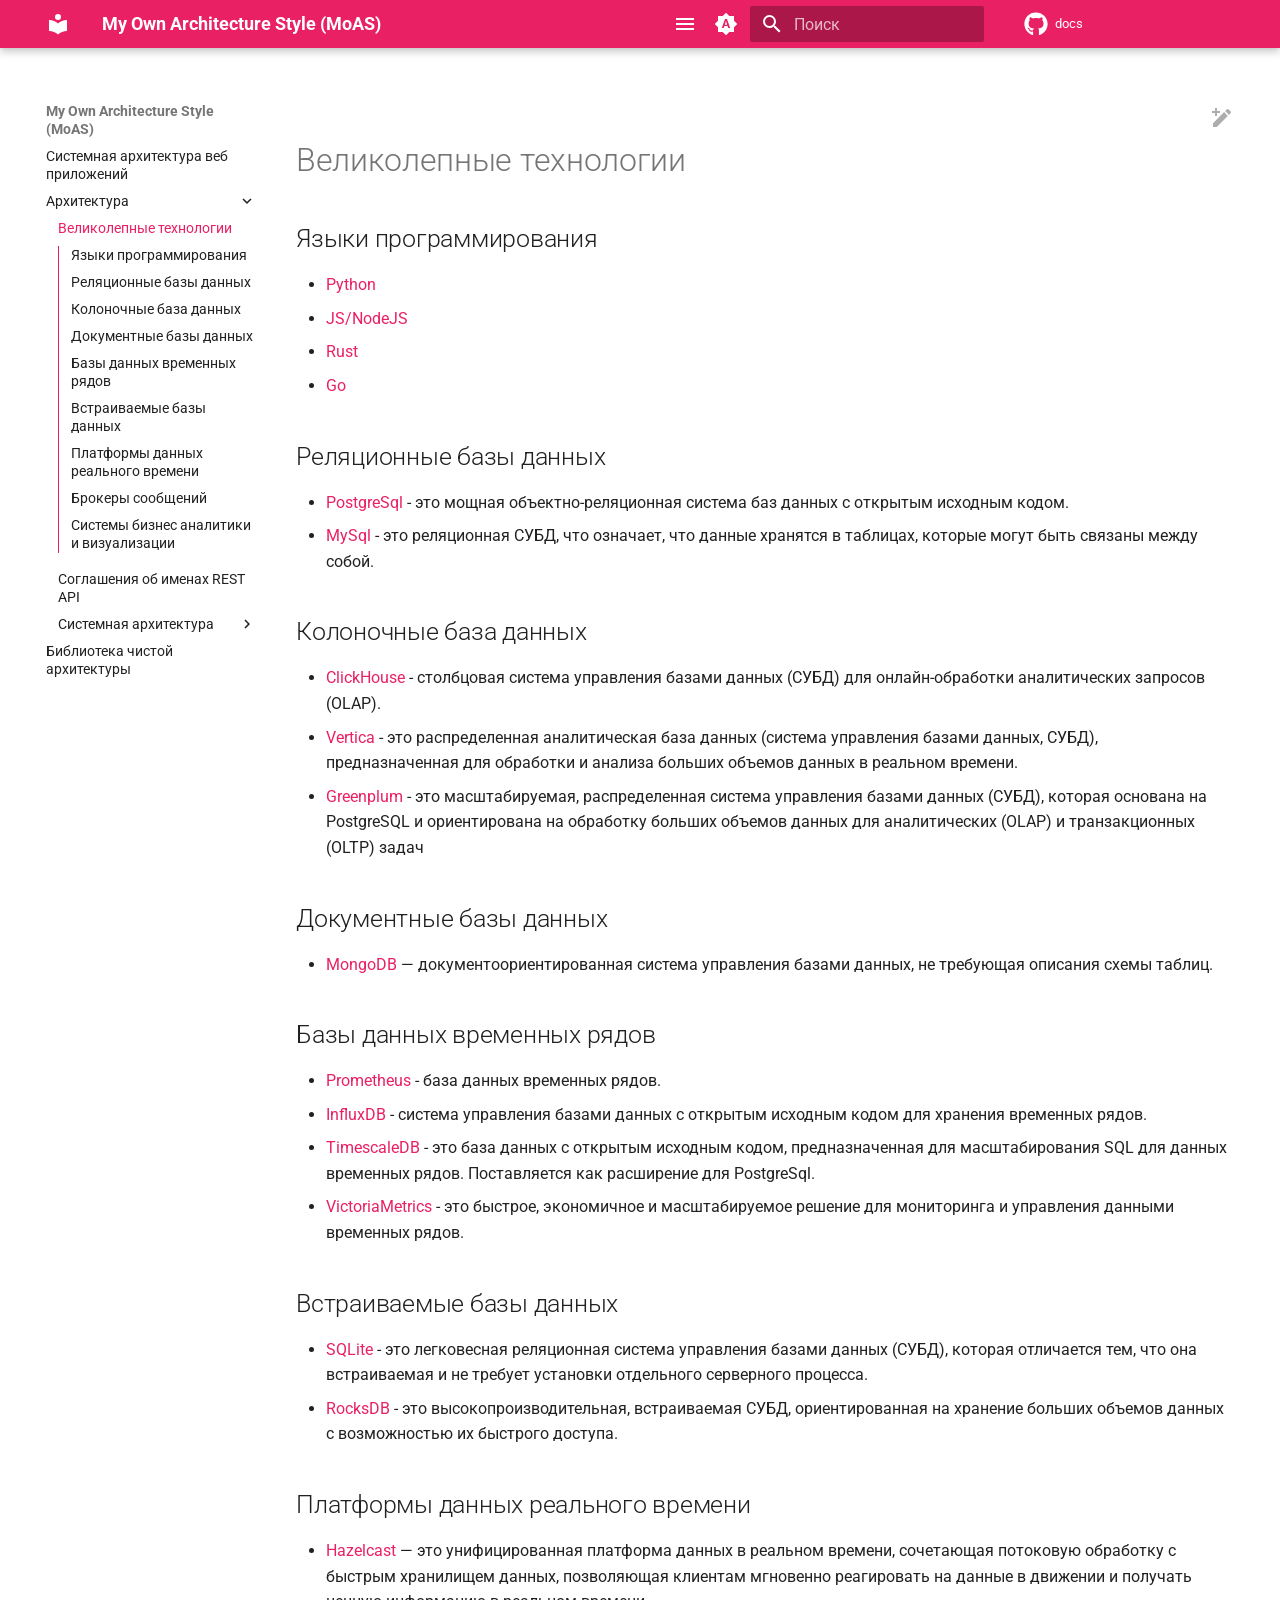
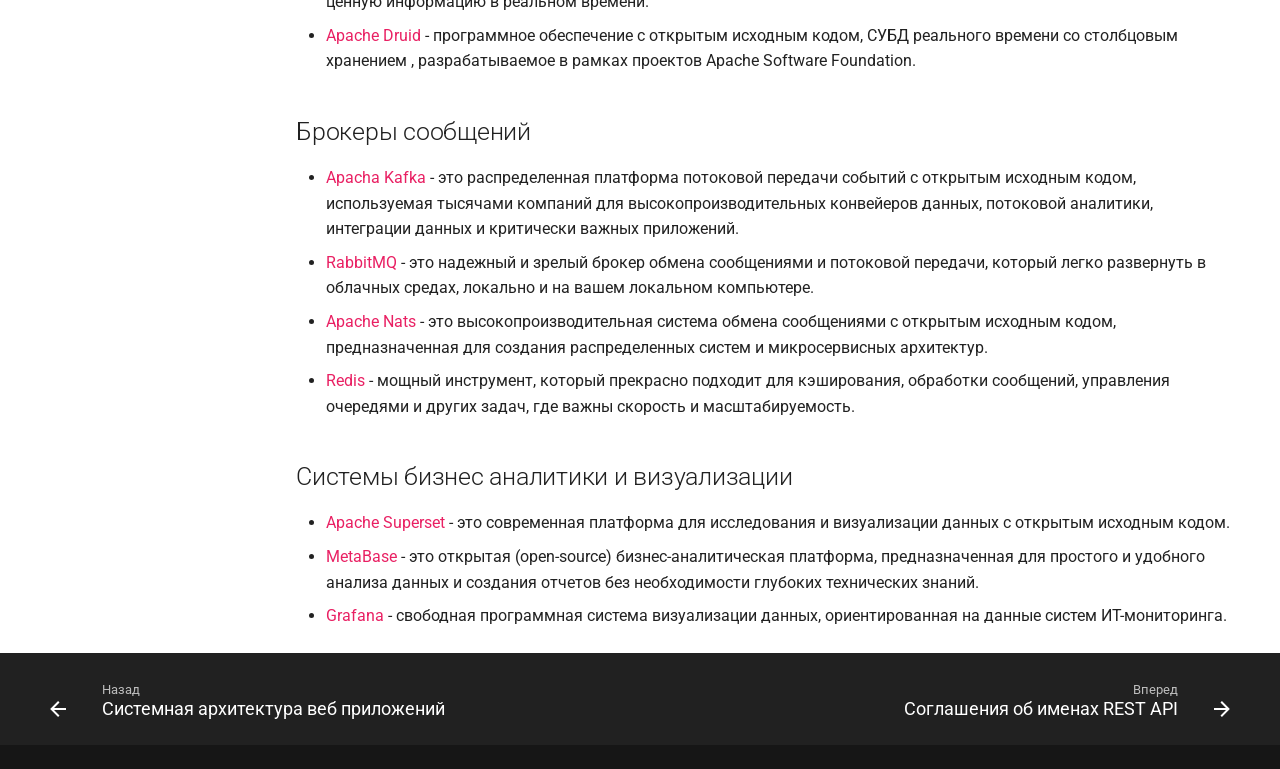
==== Архитектура/Великолепные технологии/index.html @ 151819f8 "Deployed 06bb8ae with MkDocs version: 1.6.1" ====
<!doctype html>
<html lang="ru" class="no-js">
  <head>
    
      <meta charset="utf-8">
      <meta name="viewport" content="width=device-width,initial-scale=1">
      
      
      
        <link rel="canonical" href="https://luferov.github.io/architecture/%D0%90%D1%80%D1%85%D0%B8%D1%82%D0%B5%D0%BA%D1%82%D1%83%D1%80%D0%B0/%D0%92%D0%B5%D0%BB%D0%B8%D0%BA%D0%BE%D0%BB%D0%B5%D0%BF%D0%BD%D1%8B%D0%B5%20%D1%82%D0%B5%D1%85%D0%BD%D0%BE%D0%BB%D0%BE%D0%B3%D0%B8%D0%B8/">
      
      
        <link rel="prev" href="../..">
      
      
        <link rel="next" href="../%D0%A1%D0%BE%D0%B3%D0%BB%D0%B0%D1%88%D0%B5%D0%BD%D0%B8%D1%8F%20%D0%BE%D0%B1%20%D0%B8%D0%BC%D0%B5%D0%BD%D0%B0%D1%85%20REST%20API/">
      
      
      <link rel="icon" href="../../assets/images/favicon.png">
      <meta name="generator" content="mkdocs-1.6.1, mkdocs-material-9.6.15">
    
    
      
        <title>Великолепные технологии - My Own Architecture Style (MoAS)</title>
      
    
    
      <link rel="stylesheet" href="../../assets/stylesheets/main.342714a4.min.css">
      
        
        <link rel="stylesheet" href="../../assets/stylesheets/palette.06af60db.min.css">
      
      


    
    
      
    
    
      
        
        
        <link rel="preconnect" href="https://fonts.gstatic.com" crossorigin>
        <link rel="stylesheet" href="https://fonts.googleapis.com/css?family=Roboto:300,300i,400,400i,700,700i%7CRoboto+Mono:400,400i,700,700i&display=fallback">
        <style>:root{--md-text-font:"Roboto";--md-code-font:"Roboto Mono"}</style>
      
    
    
      <link rel="stylesheet" href="../../_theme/style.css">
    
    <script>__md_scope=new URL("../..",location),__md_hash=e=>[...e].reduce(((e,_)=>(e<<5)-e+_.charCodeAt(0)),0),__md_get=(e,_=localStorage,t=__md_scope)=>JSON.parse(_.getItem(t.pathname+"."+e)),__md_set=(e,_,t=localStorage,a=__md_scope)=>{try{t.setItem(a.pathname+"."+e,JSON.stringify(_))}catch(e){}}</script>
    
      

    
    
    
  <script>(function() {
    const customDynamicStyle = document.createElement("style");
    // We must put it outside of the head and body, since they are replaced by the instant navigation feature in the Material theme
    document.documentElement.appendChild(customDynamicStyle);

    const TOGGLE_BUTTON_REFERENCE_ELEMENT_NOT_FOUND_WARNING = "[mkdocs-toggle-sidebar-plugin] Reference element for inserting 'toggle_button' not found. This version of the plugin may not be compatible with this version of the theme. Try updating both to the latest version. If that fails, you can open an GitHub issue.";

    const loadBool = (name, default_value) => {
        const value = localStorage.getItem(`TOGGLE_SIDEBAR_${name}`);
        if (value == null) {
            return default_value;
        } else {
            return value == "1";
        }
    }

    const loadNavigationState = () => loadBool("NAVIGATION", true);
    const loadTocState = () => loadBool("TOC", true);

    const saveBool = (name, value) => {
        localStorage.setItem(`TOGGLE_SIDEBAR_${name}`, value ? "1" : "0");
    }

    const toggleVisibility = (toggleNavigation, toggleTOC) => {
        let newNavigation = loadNavigationState();
        let newTOC = loadTocState();
        
        if (toggleNavigation) {
            newNavigation = !newNavigation;
            saveBool("NAVIGATION", newNavigation);
        }
        if (toggleTOC) {
            newTOC = !newTOC;
            saveBool("TOC", newTOC);
        }
        
        _setVisibility(newNavigation, newTOC);
    }

    const _setVisibility = (newNavigation, newTOC) => {
        console.debug(`Setting new visibility: navigation=${newNavigation}, TOC=${newTOC}`);
        // combine this into one operation, so that it is more efficient (for toggling both) and easier to code with dynamic CSS generation
        customDynamicStyle.innerHTML = setCombinedVisibility(newNavigation, newTOC);
    }

    // START OF INCLUDE
    // This gets replaced with the definitions of: 
    // - setCombinedVisibility(showNavigation: bool, showTOC: bool) -> string (dynamic CSS)
    // - registerKeyboardEventHandler() -> void
    const setCombinedVisibility = (showNavigation, showTOC) => {
    // Hide the button when on mobile (and menu us shown as hamburger menu anyways).
    // The exact max-width is taken from the styling of the 'body > header > nav > a' element
    
    let style = `
.mkdocs-toggle-sidebar-button {
    cursor: pointer;
    margin-right: 5px;
    margin-left: 1rem;
}

@media screen and (max-width: 76.1875em) {
    .mkdocs-toggle-sidebar-button {
        display: none;
    }
}
`;
// The TOC has a different break point than the navigation.
// It can be seen on the nav.md-nav--secondary:nth-child(1) element (60em)
// If the screen is smaller, it is shown in the navigation section if you click the nested hamburger menu
if (!showTOC) {
    style += `
@media screen and (min-width: 60em) {
    div.md-sidebar.md-sidebar--secondary {
        display: none;
    }
}
`;
        }
        
    // We always have to show the navigation in mobile view, otherwise the hamburger menu is broken
    if (!showNavigation) {
        style += `
@media screen and (min-width: 76.1875em) {
    div.md-sidebar.md-sidebar--primary {
        display: none;
    }
}
`;
    }

    return style;
}

const addToggleButton = (toggleNavigation, toggleTOC) => {
    const toggleBtn = createDefaultToggleButton(toggleNavigation, toggleTOC);
    toggleBtn.classList.add("md-icon");
  
    const titleElement = document.querySelector(".md-header__title");
    if (titleElement) {
        titleElement.parentNode.insertBefore(toggleBtn, titleElement.nextSibling);  
    } else {
        console.warn(TOGGLE_BUTTON_REFERENCE_ELEMENT_NOT_FOUND_WARNING);
    }
}

const registerKeyboardEventHandler = () => {
    // Custom key handlers: SEE https://squidfunk.github.io/mkdocs-material/setup/setting-up-navigation/?h=key+bind#docsjavascriptsshortcutsjs
    keyboard$.subscribe(key => {
        if (key.mode === "global") {
            if (coreEventListenerLogic(key.type)) {
                // event handled, stop propagation
                key.claim();
            }
        }
    });
}

    // END OF INCLUDE

    // argument: string, returns true if the key was handled and the event should be marked as already handled
    const coreEventListenerLogic = (keyChar) => {
        if (keyChar === "t") {
            toggleVisibility(false, true);
            return true;
        } else if (keyChar === "m") {
            toggleVisibility(true, false);
            return true;
        } else if (keyChar === "b") {
            toggleVisibility(true, true);
            return true;
        } else {
            return false;
        }
    }

    const onPageLoadedAction = () => {
        console.log("The mkdocs-toggle-sidebar-plugin is installed. It adds the following key bindings:\n T -> toggle table of contents sidebar\n M -> toggle navigation menu sidebar\n B -> toggle both sidebars (TOC and navigation)");

        const toggle_button = "all";
        if (toggle_button == "none") {
            // do nothing
        } else if (toggle_button == "navigation") {
            addToggleButton(true, false);
        } else if (toggle_button == "toc") {
            addToggleButton(false, true);
        } else if (toggle_button == "all") {
            addToggleButton(true, true);
        } else {
            console.error(`[mkdocs-toggle-sidebar-plugin] Unknown value for toggle_button: '${toggleButtonType}'`);
        }

        registerKeyboardEventHandler();
    }

    const createDefaultToggleButton = (toggleNavigation, toggleTOC) => {
        const toggleBtn = document.createElement("div");
        toggleBtn.className = "mkdocs-toggle-sidebar-button";
        toggleBtn.innerHTML = `<svg xmlns="http://www.w3.org/2000/svg" viewBox="0 0 24 24"><path d="M3 6h18v2H3V6m0 5h18v2H3v-2m0 5h18v2H3v-2Z"></path></svg>`;
        if (toggleNavigation && toggleTOC) {
            toggleBtn.title = "Toggle Navigation and Table of Contents";
        } else if (toggleNavigation) {
            toggleBtn.title = "Toggle Navigation";
        } else if (toggleTOC) {
            toggleBtn.title = "Toggle Table of Contents";
        }
        toggleBtn.addEventListener("click", () => toggleVisibility(toggleNavigation, toggleTOC));
        return toggleBtn;
    };

    // Export functions that the user can call to modify the state
    window.MkdocsToggleSidebarPlugin = {
        setNavigationVisibility: (show) => {
            saveBool("NAVIGATION", show);
            _setVisibility(show, loadTocState());
        },
        setTocVisibility: (show) => {
            saveBool("TOC", show);
            _setVisibility(loadNavigationState(), show);
        },
        setAllVisibility: (showNavigation, showTOC) => {
            saveBool("NAVIGATION", showNavigation);
            saveBool("TOC", showTOC);
            _setVisibility(showNavigation, showTOC);
        },
        toggleNavigationVisibility: () => toggleVisibility(true, false),
        toggleTocVisibility: () => toggleVisibility(false, true),
        toggleAllVisibility: () => toggleVisibility(true, true)
    };

    // Run this immediately instead of waiting for page.onload to prevent page flicker
    customDynamicStyle.innerHTML = setCombinedVisibility(loadNavigationState(), loadTocState());
    // console.log("Debug: hide sidebar completed");

    // SEE https://developer.mozilla.org/en-US/docs/Web/API/Document/DOMContentLoaded_event#checking_whether_loading_is_already_complete
    if (document.readyState === "loading") {
        // console.debug("Registering DOMContentLoaded event listener");
        document.addEventListener("DOMContentLoaded", onPageLoadedAction);
    } else {
        // console.debug("DOMContentLoaded has already fired");
        onPageLoadedAction();
    }
}());
</script></head>
  
  
    
    
      
    
    
    
    
    <body dir="ltr" data-md-color-scheme="default" data-md-color-primary="indigo" data-md-color-accent="indigo">
  
    
    <input class="md-toggle" data-md-toggle="drawer" type="checkbox" id="__drawer" autocomplete="off">
    <input class="md-toggle" data-md-toggle="search" type="checkbox" id="__search" autocomplete="off">
    <label class="md-overlay" for="__drawer"></label>
    <div data-md-component="skip">
      
        
        <a href="#_1" class="md-skip">
          Перейти к содержанию
        </a>
      
    </div>
    <div data-md-component="announce">
      
    </div>
    
    
      

  

<header class="md-header md-header--shadow" data-md-component="header">
  <nav class="md-header__inner md-grid" aria-label="Верхний колонтитул">
    <a href="../.." title="My Own Architecture Style (MoAS)" class="md-header__button md-logo" aria-label="My Own Architecture Style (MoAS)" data-md-component="logo">
      
  
  <svg xmlns="http://www.w3.org/2000/svg" viewBox="0 0 24 24"><path d="M12 8a3 3 0 0 0 3-3 3 3 0 0 0-3-3 3 3 0 0 0-3 3 3 3 0 0 0 3 3m0 3.54C9.64 9.35 6.5 8 3 8v11c3.5 0 6.64 1.35 9 3.54 2.36-2.19 5.5-3.54 9-3.54V8c-3.5 0-6.64 1.35-9 3.54"/></svg>

    </a>
    <label class="md-header__button md-icon" for="__drawer">
      
      <svg xmlns="http://www.w3.org/2000/svg" viewBox="0 0 24 24"><path d="M3 6h18v2H3zm0 5h18v2H3zm0 5h18v2H3z"/></svg>
    </label>
    <div class="md-header__title" data-md-component="header-title">
      <div class="md-header__ellipsis">
        <div class="md-header__topic">
          <span class="md-ellipsis">
            My Own Architecture Style (MoAS)
          </span>
        </div>
        <div class="md-header__topic" data-md-component="header-topic">
          <span class="md-ellipsis">
            
              Великолепные технологии
            
          </span>
        </div>
      </div>
    </div>
    
      
        <form class="md-header__option" data-md-component="palette">
  
    
    
    
    <input class="md-option" data-md-color-media="(prefers-color-scheme)" data-md-color-scheme="default" data-md-color-primary="indigo" data-md-color-accent="indigo"  aria-label="Switch to light theme"  type="radio" name="__palette" id="__palette_0">
    
      <label class="md-header__button md-icon" title="Switch to light theme" for="__palette_1" hidden>
        <svg xmlns="http://www.w3.org/2000/svg" viewBox="0 0 24 24"><path d="m14.3 16-.7-2h-3.2l-.7 2H7.8L11 7h2l3.2 9zM20 8.69V4h-4.69L12 .69 8.69 4H4v4.69L.69 12 4 15.31V20h4.69L12 23.31 15.31 20H20v-4.69L23.31 12zm-9.15 3.96h2.3L12 9z"/></svg>
      </label>
    
  
    
    
    
    <input class="md-option" data-md-color-media="(prefers-color-scheme: light)" data-md-color-scheme="default" data-md-color-primary="pink" data-md-color-accent="white"  aria-label="Switch to dark theme"  type="radio" name="__palette" id="__palette_1">
    
      <label class="md-header__button md-icon" title="Switch to dark theme" for="__palette_2" hidden>
        <svg xmlns="http://www.w3.org/2000/svg" viewBox="0 0 24 24"><path d="M17 7H7a5 5 0 0 0-5 5 5 5 0 0 0 5 5h10a5 5 0 0 0 5-5 5 5 0 0 0-5-5m0 8a3 3 0 0 1-3-3 3 3 0 0 1 3-3 3 3 0 0 1 3 3 3 3 0 0 1-3 3"/></svg>
      </label>
    
  
    
    
    
    <input class="md-option" data-md-color-media="(prefers-color-scheme: dark)" data-md-color-scheme="slate" data-md-color-primary="pink" data-md-color-accent="black"  aria-label="Switch to auto (OS settings)"  type="radio" name="__palette" id="__palette_2">
    
      <label class="md-header__button md-icon" title="Switch to auto (OS settings)" for="__palette_0" hidden>
        <svg xmlns="http://www.w3.org/2000/svg" viewBox="0 0 24 24"><path d="M17 6H7c-3.31 0-6 2.69-6 6s2.69 6 6 6h10c3.31 0 6-2.69 6-6s-2.69-6-6-6m0 10H7c-2.21 0-4-1.79-4-4s1.79-4 4-4h10c2.21 0 4 1.79 4 4s-1.79 4-4 4M7 9c-1.66 0-3 1.34-3 3s1.34 3 3 3 3-1.34 3-3-1.34-3-3-3"/></svg>
      </label>
    
  
</form>
      
    
    
      <script>var palette=__md_get("__palette");if(palette&&palette.color){if("(prefers-color-scheme)"===palette.color.media){var media=matchMedia("(prefers-color-scheme: light)"),input=document.querySelector(media.matches?"[data-md-color-media='(prefers-color-scheme: light)']":"[data-md-color-media='(prefers-color-scheme: dark)']");palette.color.media=input.getAttribute("data-md-color-media"),palette.color.scheme=input.getAttribute("data-md-color-scheme"),palette.color.primary=input.getAttribute("data-md-color-primary"),palette.color.accent=input.getAttribute("data-md-color-accent")}for(var[key,value]of Object.entries(palette.color))document.body.setAttribute("data-md-color-"+key,value)}</script>
    
    
    
      
      
        <label class="md-header__button md-icon" for="__search">
          
          <svg xmlns="http://www.w3.org/2000/svg" viewBox="0 0 24 24"><path d="M9.5 3A6.5 6.5 0 0 1 16 9.5c0 1.61-.59 3.09-1.56 4.23l.27.27h.79l5 5-1.5 1.5-5-5v-.79l-.27-.27A6.52 6.52 0 0 1 9.5 16 6.5 6.5 0 0 1 3 9.5 6.5 6.5 0 0 1 9.5 3m0 2C7 5 5 7 5 9.5S7 14 9.5 14 14 12 14 9.5 12 5 9.5 5"/></svg>
        </label>
        <div class="md-search" data-md-component="search" role="dialog">
  <label class="md-search__overlay" for="__search"></label>
  <div class="md-search__inner" role="search">
    <form class="md-search__form" name="search">
      <input type="text" class="md-search__input" name="query" aria-label="Поиск" placeholder="Поиск" autocapitalize="off" autocorrect="off" autocomplete="off" spellcheck="false" data-md-component="search-query" required>
      <label class="md-search__icon md-icon" for="__search">
        
        <svg xmlns="http://www.w3.org/2000/svg" viewBox="0 0 24 24"><path d="M9.5 3A6.5 6.5 0 0 1 16 9.5c0 1.61-.59 3.09-1.56 4.23l.27.27h.79l5 5-1.5 1.5-5-5v-.79l-.27-.27A6.52 6.52 0 0 1 9.5 16 6.5 6.5 0 0 1 3 9.5 6.5 6.5 0 0 1 9.5 3m0 2C7 5 5 7 5 9.5S7 14 9.5 14 14 12 14 9.5 12 5 9.5 5"/></svg>
        
        <svg xmlns="http://www.w3.org/2000/svg" viewBox="0 0 24 24"><path d="M20 11v2H8l5.5 5.5-1.42 1.42L4.16 12l7.92-7.92L13.5 5.5 8 11z"/></svg>
      </label>
      <nav class="md-search__options" aria-label="Поиск">
        
        <button type="reset" class="md-search__icon md-icon" title="Очистить" aria-label="Очистить" tabindex="-1">
          
          <svg xmlns="http://www.w3.org/2000/svg" viewBox="0 0 24 24"><path d="M19 6.41 17.59 5 12 10.59 6.41 5 5 6.41 10.59 12 5 17.59 6.41 19 12 13.41 17.59 19 19 17.59 13.41 12z"/></svg>
        </button>
      </nav>
      
    </form>
    <div class="md-search__output">
      <div class="md-search__scrollwrap" tabindex="0" data-md-scrollfix>
        <div class="md-search-result" data-md-component="search-result">
          <div class="md-search-result__meta">
            Инициализация поиска
          </div>
          <ol class="md-search-result__list" role="presentation"></ol>
        </div>
      </div>
    </div>
  </div>
</div>
      
    
    
      <div class="md-header__source">
        <a href="https://github.com/Luferov/architecture" title="Перейти к репозиторию" class="md-source" data-md-component="source">
  <div class="md-source__icon md-icon">
    
    <svg xmlns="http://www.w3.org/2000/svg" viewBox="0 0 496 512"><!--! Font Awesome Free 6.7.2 by @fontawesome - https://fontawesome.com License - https://fontawesome.com/license/free (Icons: CC BY 4.0, Fonts: SIL OFL 1.1, Code: MIT License) Copyright 2024 Fonticons, Inc.--><path d="M165.9 397.4c0 2-2.3 3.6-5.2 3.6-3.3.3-5.6-1.3-5.6-3.6 0-2 2.3-3.6 5.2-3.6 3-.3 5.6 1.3 5.6 3.6m-31.1-4.5c-.7 2 1.3 4.3 4.3 4.9 2.6 1 5.6 0 6.2-2s-1.3-4.3-4.3-5.2c-2.6-.7-5.5.3-6.2 2.3m44.2-1.7c-2.9.7-4.9 2.6-4.6 4.9.3 2 2.9 3.3 5.9 2.6 2.9-.7 4.9-2.6 4.6-4.6-.3-1.9-3-3.2-5.9-2.9M244.8 8C106.1 8 0 113.3 0 252c0 110.9 69.8 205.8 169.5 239.2 12.8 2.3 17.3-5.6 17.3-12.1 0-6.2-.3-40.4-.3-61.4 0 0-70 15-84.7-29.8 0 0-11.4-29.1-27.8-36.6 0 0-22.9-15.7 1.6-15.4 0 0 24.9 2 38.6 25.8 21.9 38.6 58.6 27.5 72.9 20.9 2.3-16 8.8-27.1 16-33.7-55.9-6.2-112.3-14.3-112.3-110.5 0-27.5 7.6-41.3 23.6-58.9-2.6-6.5-11.1-33.3 2.6-67.9 20.9-6.5 69 27 69 27 20-5.6 41.5-8.5 62.8-8.5s42.8 2.9 62.8 8.5c0 0 48.1-33.6 69-27 13.7 34.7 5.2 61.4 2.6 67.9 16 17.7 25.8 31.5 25.8 58.9 0 96.5-58.9 104.2-114.8 110.5 9.2 7.9 17 22.9 17 46.4 0 33.7-.3 75.4-.3 83.6 0 6.5 4.6 14.4 17.3 12.1C428.2 457.8 496 362.9 496 252 496 113.3 383.5 8 244.8 8M97.2 352.9c-1.3 1-1 3.3.7 5.2 1.6 1.6 3.9 2.3 5.2 1 1.3-1 1-3.3-.7-5.2-1.6-1.6-3.9-2.3-5.2-1m-10.8-8.1c-.7 1.3.3 2.9 2.3 3.9 1.6 1 3.6.7 4.3-.7.7-1.3-.3-2.9-2.3-3.9-2-.6-3.6-.3-4.3.7m32.4 35.6c-1.6 1.3-1 4.3 1.3 6.2 2.3 2.3 5.2 2.6 6.5 1 1.3-1.3.7-4.3-1.3-6.2-2.2-2.3-5.2-2.6-6.5-1m-11.4-14.7c-1.6 1-1.6 3.6 0 5.9s4.3 3.3 5.6 2.3c1.6-1.3 1.6-3.9 0-6.2-1.4-2.3-4-3.3-5.6-2"/></svg>
  </div>
  <div class="md-source__repository">
    docs
  </div>
</a>
      </div>
    
  </nav>
  
</header>
    
    <div class="md-container" data-md-component="container">
      
      
        
          
        
      
      <main class="md-main" data-md-component="main">
        <div class="md-main__inner md-grid">
          
            
              
              <div class="md-sidebar md-sidebar--primary" data-md-component="sidebar" data-md-type="navigation" >
                <div class="md-sidebar__scrollwrap">
                  <div class="md-sidebar__inner">
                    



  

<nav class="md-nav md-nav--primary md-nav--integrated" aria-label="Навигация" data-md-level="0">
  <label class="md-nav__title" for="__drawer">
    <a href="../.." title="My Own Architecture Style (MoAS)" class="md-nav__button md-logo" aria-label="My Own Architecture Style (MoAS)" data-md-component="logo">
      
  
  <svg xmlns="http://www.w3.org/2000/svg" viewBox="0 0 24 24"><path d="M12 8a3 3 0 0 0 3-3 3 3 0 0 0-3-3 3 3 0 0 0-3 3 3 3 0 0 0 3 3m0 3.54C9.64 9.35 6.5 8 3 8v11c3.5 0 6.64 1.35 9 3.54 2.36-2.19 5.5-3.54 9-3.54V8c-3.5 0-6.64 1.35-9 3.54"/></svg>

    </a>
    My Own Architecture Style (MoAS)
  </label>
  
    <div class="md-nav__source">
      <a href="https://github.com/Luferov/architecture" title="Перейти к репозиторию" class="md-source" data-md-component="source">
  <div class="md-source__icon md-icon">
    
    <svg xmlns="http://www.w3.org/2000/svg" viewBox="0 0 496 512"><!--! Font Awesome Free 6.7.2 by @fontawesome - https://fontawesome.com License - https://fontawesome.com/license/free (Icons: CC BY 4.0, Fonts: SIL OFL 1.1, Code: MIT License) Copyright 2024 Fonticons, Inc.--><path d="M165.9 397.4c0 2-2.3 3.6-5.2 3.6-3.3.3-5.6-1.3-5.6-3.6 0-2 2.3-3.6 5.2-3.6 3-.3 5.6 1.3 5.6 3.6m-31.1-4.5c-.7 2 1.3 4.3 4.3 4.9 2.6 1 5.6 0 6.2-2s-1.3-4.3-4.3-5.2c-2.6-.7-5.5.3-6.2 2.3m44.2-1.7c-2.9.7-4.9 2.6-4.6 4.9.3 2 2.9 3.3 5.9 2.6 2.9-.7 4.9-2.6 4.6-4.6-.3-1.9-3-3.2-5.9-2.9M244.8 8C106.1 8 0 113.3 0 252c0 110.9 69.8 205.8 169.5 239.2 12.8 2.3 17.3-5.6 17.3-12.1 0-6.2-.3-40.4-.3-61.4 0 0-70 15-84.7-29.8 0 0-11.4-29.1-27.8-36.6 0 0-22.9-15.7 1.6-15.4 0 0 24.9 2 38.6 25.8 21.9 38.6 58.6 27.5 72.9 20.9 2.3-16 8.8-27.1 16-33.7-55.9-6.2-112.3-14.3-112.3-110.5 0-27.5 7.6-41.3 23.6-58.9-2.6-6.5-11.1-33.3 2.6-67.9 20.9-6.5 69 27 69 27 20-5.6 41.5-8.5 62.8-8.5s42.8 2.9 62.8 8.5c0 0 48.1-33.6 69-27 13.7 34.7 5.2 61.4 2.6 67.9 16 17.7 25.8 31.5 25.8 58.9 0 96.5-58.9 104.2-114.8 110.5 9.2 7.9 17 22.9 17 46.4 0 33.7-.3 75.4-.3 83.6 0 6.5 4.6 14.4 17.3 12.1C428.2 457.8 496 362.9 496 252 496 113.3 383.5 8 244.8 8M97.2 352.9c-1.3 1-1 3.3.7 5.2 1.6 1.6 3.9 2.3 5.2 1 1.3-1 1-3.3-.7-5.2-1.6-1.6-3.9-2.3-5.2-1m-10.8-8.1c-.7 1.3.3 2.9 2.3 3.9 1.6 1 3.6.7 4.3-.7.7-1.3-.3-2.9-2.3-3.9-2-.6-3.6-.3-4.3.7m32.4 35.6c-1.6 1.3-1 4.3 1.3 6.2 2.3 2.3 5.2 2.6 6.5 1 1.3-1.3.7-4.3-1.3-6.2-2.2-2.3-5.2-2.6-6.5-1m-11.4-14.7c-1.6 1-1.6 3.6 0 5.9s4.3 3.3 5.6 2.3c1.6-1.3 1.6-3.9 0-6.2-1.4-2.3-4-3.3-5.6-2"/></svg>
  </div>
  <div class="md-source__repository">
    docs
  </div>
</a>
    </div>
  
  <ul class="md-nav__list" data-md-scrollfix>
    
      
      
  
  
  
  
    <li class="md-nav__item">
      <a href="../.." class="md-nav__link">
        
  
  
  <span class="md-ellipsis">
    Системная архитектура веб приложений
    
  </span>
  

      </a>
    </li>
  

    
      
      
  
  
    
  
  
  
    
    
    
    
    
    <li class="md-nav__item md-nav__item--active md-nav__item--nested">
      
        
        
        <input class="md-nav__toggle md-toggle " type="checkbox" id="__nav_2" checked>
        
          
          <label class="md-nav__link" for="__nav_2" id="__nav_2_label" tabindex="0">
            
  
  
  <span class="md-ellipsis">
    Архитектура
    
  </span>
  

            <span class="md-nav__icon md-icon"></span>
          </label>
        
        <nav class="md-nav" data-md-level="1" aria-labelledby="__nav_2_label" aria-expanded="true">
          <label class="md-nav__title" for="__nav_2">
            <span class="md-nav__icon md-icon"></span>
            Архитектура
          </label>
          <ul class="md-nav__list" data-md-scrollfix>
            
              
                
  
  
    
  
  
  
    <li class="md-nav__item md-nav__item--active">
      
      <input class="md-nav__toggle md-toggle" type="checkbox" id="__toc">
      
      
      
        <label class="md-nav__link md-nav__link--active" for="__toc">
          
  
  
  <span class="md-ellipsis">
    Великолепные технологии
    
  </span>
  

          <span class="md-nav__icon md-icon"></span>
        </label>
      
      <a href="./" class="md-nav__link md-nav__link--active">
        
  
  
  <span class="md-ellipsis">
    Великолепные технологии
    
  </span>
  

      </a>
      
        

<nav class="md-nav md-nav--secondary" aria-label="Содержание">
  
  
  
  
    <label class="md-nav__title" for="__toc">
      <span class="md-nav__icon md-icon"></span>
      Содержание
    </label>
    <ul class="md-nav__list" data-md-component="toc" data-md-scrollfix>
      
        <li class="md-nav__item">
  <a href="#_1" class="md-nav__link">
    <span class="md-ellipsis">
      Языки программирования
    </span>
  </a>
  
</li>
      
        <li class="md-nav__item">
  <a href="#_2" class="md-nav__link">
    <span class="md-ellipsis">
      Реляционные базы данных
    </span>
  </a>
  
</li>
      
        <li class="md-nav__item">
  <a href="#_3" class="md-nav__link">
    <span class="md-ellipsis">
      Колоночные база данных
    </span>
  </a>
  
</li>
      
        <li class="md-nav__item">
  <a href="#_4" class="md-nav__link">
    <span class="md-ellipsis">
      Документные базы данных
    </span>
  </a>
  
</li>
      
        <li class="md-nav__item">
  <a href="#_5" class="md-nav__link">
    <span class="md-ellipsis">
      Базы данных временных рядов
    </span>
  </a>
  
</li>
      
        <li class="md-nav__item">
  <a href="#_6" class="md-nav__link">
    <span class="md-ellipsis">
      Встраиваемые базы данных
    </span>
  </a>
  
</li>
      
        <li class="md-nav__item">
  <a href="#_7" class="md-nav__link">
    <span class="md-ellipsis">
      Платформы данных реального времени
    </span>
  </a>
  
</li>
      
        <li class="md-nav__item">
  <a href="#_8" class="md-nav__link">
    <span class="md-ellipsis">
      Брокеры сообщений
    </span>
  </a>
  
</li>
      
        <li class="md-nav__item">
  <a href="#_9" class="md-nav__link">
    <span class="md-ellipsis">
      Системы бизнес аналитики и визуализации
    </span>
  </a>
  
</li>
      
    </ul>
  
</nav>
      
    </li>
  

              
            
              
                
  
  
  
  
    <li class="md-nav__item">
      <a href="../%D0%A1%D0%BE%D0%B3%D0%BB%D0%B0%D1%88%D0%B5%D0%BD%D0%B8%D1%8F%20%D0%BE%D0%B1%20%D0%B8%D0%BC%D0%B5%D0%BD%D0%B0%D1%85%20REST%20API/" class="md-nav__link">
        
  
  
  <span class="md-ellipsis">
    Соглашения об именах REST API
    
  </span>
  

      </a>
    </li>
  

              
            
              
                
  
  
  
  
    
    
    
    
    
    <li class="md-nav__item md-nav__item--nested">
      
        
        
        <input class="md-nav__toggle md-toggle " type="checkbox" id="__nav_2_3" >
        
          
          <label class="md-nav__link" for="__nav_2_3" id="__nav_2_3_label" tabindex="0">
            
  
  
  <span class="md-ellipsis">
    Системная архитектура
    
  </span>
  

            <span class="md-nav__icon md-icon"></span>
          </label>
        
        <nav class="md-nav" data-md-level="2" aria-labelledby="__nav_2_3_label" aria-expanded="false">
          <label class="md-nav__title" for="__nav_2_3">
            <span class="md-nav__icon md-icon"></span>
            Системная архитектура
          </label>
          <ul class="md-nav__list" data-md-scrollfix>
            
              
                
  
  
  
  
    <li class="md-nav__item">
      <a href="../%D0%A1%D0%B8%D1%81%D1%82%D0%B5%D0%BC%D0%BD%D0%B0%D1%8F%20%D0%B0%D1%80%D1%85%D0%B8%D1%82%D0%B5%D0%BA%D1%82%D1%83%D1%80%D0%B0/%D0%90%D1%80%D1%85%D0%B8%D1%82%D0%B5%D0%BA%D1%82%D1%83%D1%80%D0%B0%20%D0%BF%D1%80%D0%B8%D0%BB%D0%BE%D0%B6%D0%B5%D0%BD%D0%B8%D0%B9%20%D0%BD%D0%B0%20GoLang/" class="md-nav__link">
        
  
  
  <span class="md-ellipsis">
    Архитектура приложений на GoLang
    
  </span>
  

      </a>
    </li>
  

              
            
              
                
  
  
  
  
    <li class="md-nav__item">
      <a href="../%D0%A1%D0%B8%D1%81%D1%82%D0%B5%D0%BC%D0%BD%D0%B0%D1%8F%20%D0%B0%D1%80%D1%85%D0%B8%D1%82%D0%B5%D0%BA%D1%82%D1%83%D1%80%D0%B0/%D0%90%D1%80%D1%85%D0%B8%D1%82%D0%B5%D0%BA%D1%82%D1%83%D1%80%D0%B0%20%D0%BF%D1%80%D0%B8%D0%BB%D0%BE%D0%B6%D0%B5%D0%BD%D0%B8%D0%B9%20%D0%BD%D0%B0%20Python%20%28FastAPI%29/" class="md-nav__link">
        
  
  
  <span class="md-ellipsis">
    Архитектура приложений на Python (FastAPI)
    
  </span>
  

      </a>
    </li>
  

              
            
              
                
  
  
  
  
    <li class="md-nav__item">
      <a href="../%D0%A1%D0%B8%D1%81%D1%82%D0%B5%D0%BC%D0%BD%D0%B0%D1%8F%20%D0%B0%D1%80%D1%85%D0%B8%D1%82%D0%B5%D0%BA%D1%82%D1%83%D1%80%D0%B0/%D0%90%D1%80%D1%85%D0%B8%D1%82%D0%B5%D0%BA%D1%82%D1%83%D1%80%D0%B0%20%D1%84%D1%80%D0%BE%D0%BD%D1%82%D0%B5%D0%BD%D0%B4%20%D0%BF%D1%80%D0%B8%D0%BB%D0%BE%D0%B6%D0%B5%D0%BD%D0%B8%D0%B9%20%D0%BD%D0%B0%20%D0%BF%D0%BB%D0%B0%D1%82%D1%84%D0%BE%D1%80%D0%BC%D0%B5%20NextJS/" class="md-nav__link">
        
  
  
  <span class="md-ellipsis">
    Архитектура фронтенд приложений на платформе NextJS
    
  </span>
  

      </a>
    </li>
  

              
            
          </ul>
        </nav>
      
    </li>
  

              
            
          </ul>
        </nav>
      
    </li>
  

    
      
      
  
  
  
  
    <li class="md-nav__item">
      <a href="https://github.com/Luferov/fast-clean" class="md-nav__link">
        
  
  
  <span class="md-ellipsis">
    Библиотека чистой архитектуры
    
  </span>
  

      </a>
    </li>
  

    
  </ul>
</nav>
                  </div>
                </div>
              </div>
            
            
          
          
            <div class="md-content" data-md-component="content">
              <article class="md-content__inner md-typeset">
                
                  


  
    <a href="https://github.com/Luferov/architecture/edit/master/docs/Архитектура/Великолепные технологии.md" title="Редактировать страницу" class="md-content__button md-icon" rel="edit">
      
      <svg xmlns="http://www.w3.org/2000/svg" viewBox="0 0 24 24"><path d="M20.7 7c.4-.4.4-1 0-1.4l-2.3-2.3c-.4-.4-1-.4-1.4 0l-1.8 1.8L19 8.9M3 17.2V21h3.8l11-11.1-3.7-3.8zM7 2v3h3v2H7v3H5V7H2V5h3V2z"/></svg>
    </a>
  
  


  <h1>Великолепные технологии</h1>

<h2 id="_1">Языки программирования<a class="headerlink" href="#_1" title="Permanent link">&para;</a></h2>
<ul>
<li><a href="https://www.python.org">Python</a></li>
<li><a href="https://nodejs.org/">JS/NodeJS</a></li>
<li><a href="https://www.rust-lang.org">Rust</a></li>
<li><a href="https://go.dev">Go</a></li>
</ul>
<h2 id="_2">Реляционные базы данных<a class="headerlink" href="#_2" title="Permanent link">&para;</a></h2>
<ul>
<li><a href="https://www.postgresql.org">PostgreSql</a> - это мощная объектно-реляционная система баз данных с открытым исходным кодом.</li>
<li><a href="https://www.mysql.com">MySql</a> - это реляционная СУБД, что означает, что данные хранятся в таблицах, которые могут быть связаны между собой.</li>
</ul>
<h2 id="_3">Колоночные база данных<a class="headerlink" href="#_3" title="Permanent link">&para;</a></h2>
<ul>
<li><a href="https://clickhouse.com">ClickHouse</a> - столбцовая система управления базами данных (СУБД) для онлайн-обработки аналитических запросов (OLAP).</li>
<li><a href="https://www.vertica.com/v9/">Vertica</a> - это распределенная аналитическая база данных (система управления базами данных, СУБД), предназначенная для обработки и анализа больших объемов данных в реальном времени.</li>
<li><a href="https://greenplum.org">Greenplum</a> - это масштабируемая, распределенная система управления базами данных (СУБД), которая основана на PostgreSQL и ориентирована на обработку больших объемов данных для аналитических (OLAP) и транзакционных (OLTP) задач</li>
</ul>
<h2 id="_4">Документные базы данных<a class="headerlink" href="#_4" title="Permanent link">&para;</a></h2>
<ul>
<li><a href="https://www.mongodb.com">MongoDB</a> — документоориентированная система управления базами данных, не требующая описания схемы таблиц.</li>
</ul>
<h2 id="_5">Базы данных временных рядов<a class="headerlink" href="#_5" title="Permanent link">&para;</a></h2>
<ul>
<li><a href="https://prometheus.io">Prometheus</a> - база данных временных рядов.</li>
<li><a href="https://www.influxdata.com">InfluxDB</a> - система управления базами данных с открытым исходным кодом для хранения временных рядов.</li>
<li><a href="https://www.timescale.com">TimescaleDB</a> - это база данных с открытым исходным кодом, предназначенная для масштабирования SQL для данных временных рядов. Поставляется как расширение для PostgreSql.</li>
<li><a href="https://victoriametrics.com">VictoriaMetrics</a> - это быстрое, экономичное и масштабируемое решение для мониторинга и управления данными временных рядов.</li>
</ul>
<h2 id="_6">Встраиваемые базы данных<a class="headerlink" href="#_6" title="Permanent link">&para;</a></h2>
<ul>
<li><a href="https://www.sqlite.org">SQLite</a> - это легковесная реляционная система управления базами данных (СУБД), которая отличается тем, что она встраиваемая и не требует установки отдельного серверного процесса.</li>
<li><a href="http://rocksdb.org">RocksDB</a> - это высокопроизводительная, встраиваемая СУБД, ориентированная на хранение больших объемов данных с возможностью их быстрого доступа.</li>
</ul>
<h2 id="_7">Платформы данных реального времени<a class="headerlink" href="#_7" title="Permanent link">&para;</a></h2>
<ul>
<li><a href="https://hazelcast.com">Hazelcast</a> — это унифицированная платформа данных в реальном времени, сочетающая потоковую обработку с быстрым хранилищем данных, позволяющая клиентам мгновенно реагировать на данные в движении и получать ценную информацию в реальном времени.</li>
<li><a href="https://druid.apache.org">Apache Druid</a> - программное обеспечение с открытым исходным кодом, СУБД реального времени со столбцовым хранением , разрабатываемое в рамках проектов Apache Software Foundation.</li>
</ul>
<h2 id="_8">Брокеры сообщений<a class="headerlink" href="#_8" title="Permanent link">&para;</a></h2>
<ul>
<li><a href="https://kafka.apache.org">Apacha Kafka</a> - это распределенная платформа потоковой передачи событий с открытым исходным кодом, используемая тысячами компаний для высокопроизводительных конвейеров данных, потоковой аналитики, интеграции данных и критически важных приложений.</li>
<li><a href="https://www.rabbitmq.com">RabbitMQ</a> - это надежный и зрелый брокер обмена сообщениями и потоковой передачи, который легко развернуть в облачных средах, локально и на вашем локальном компьютере.</li>
<li><a href="https://nats.io">Apache Nats</a> - это высокопроизводительная система обмена сообщениями с открытым исходным кодом, предназначенная для создания распределенных систем и микросервисных архитектур.</li>
<li><a href="https://redis.io">Redis</a> -  мощный инструмент, который прекрасно подходит для кэширования, обработки сообщений, управления очередями и других задач, где важны скорость и масштабируемость.</li>
</ul>
<h2 id="_9">Системы бизнес аналитики и визуализации<a class="headerlink" href="#_9" title="Permanent link">&para;</a></h2>
<ul>
<li><a href="https://superset.apache.org">Apache Superset</a> - это современная платформа для исследования и визуализации данных с открытым исходным кодом.</li>
<li><a href="https://www.metabase.com">MetaBase</a> - это открытая (open-source) бизнес-аналитическая платформа, предназначенная для простого и удобного анализа данных и создания отчетов без необходимости глубоких технических знаний.</li>
<li><a href="https://grafana.com">Grafana</a> - свободная программная система визуализации данных, ориентированная на данные систем ИТ-мониторинга.</li>
</ul>












                
              </article>
            </div>
          
          
<script>var target=document.getElementById(location.hash.slice(1));target&&target.name&&(target.checked=target.name.startsWith("__tabbed_"))</script>
        </div>
        
      </main>
      
        <footer class="md-footer">
  
    
      
      <nav class="md-footer__inner md-grid" aria-label="Нижний колонтитул" >
        
          
          <a href="../.." class="md-footer__link md-footer__link--prev" aria-label="Назад: Системная архитектура веб приложений">
            <div class="md-footer__button md-icon">
              
              <svg xmlns="http://www.w3.org/2000/svg" viewBox="0 0 24 24"><path d="M20 11v2H8l5.5 5.5-1.42 1.42L4.16 12l7.92-7.92L13.5 5.5 8 11z"/></svg>
            </div>
            <div class="md-footer__title">
              <span class="md-footer__direction">
                Назад
              </span>
              <div class="md-ellipsis">
                Системная архитектура веб приложений
              </div>
            </div>
          </a>
        
        
          
          <a href="../%D0%A1%D0%BE%D0%B3%D0%BB%D0%B0%D1%88%D0%B5%D0%BD%D0%B8%D1%8F%20%D0%BE%D0%B1%20%D0%B8%D0%BC%D0%B5%D0%BD%D0%B0%D1%85%20REST%20API/" class="md-footer__link md-footer__link--next" aria-label="Вперед: Соглашения об именах REST API">
            <div class="md-footer__title">
              <span class="md-footer__direction">
                Вперед
              </span>
              <div class="md-ellipsis">
                Соглашения об именах REST API
              </div>
            </div>
            <div class="md-footer__button md-icon">
              
              <svg xmlns="http://www.w3.org/2000/svg" viewBox="0 0 24 24"><path d="M4 11v2h12l-5.5 5.5 1.42 1.42L19.84 12l-7.92-7.92L10.5 5.5 16 11z"/></svg>
            </div>
          </a>
        
      </nav>
    
  
  <div class="md-footer-meta md-typeset">
    <div class="md-footer-meta__inner md-grid">
      <div class="md-copyright">
  
  
</div>
      
    </div>
  </div>
</footer>
      
    </div>
    <div class="md-dialog" data-md-component="dialog">
      <div class="md-dialog__inner md-typeset"></div>
    </div>
    
    
    
      
      <script id="__config" type="application/json">{"base": "../..", "features": ["header.autohide", "navigation.path", "navigation.footer", "toc.integrate", "content.action.edit", "content.code.annotate", "content.code.select", "content.code.copy", "announce.dismiss"], "search": "../../assets/javascripts/workers/search.d50fe291.min.js", "tags": null, "translations": {"clipboard.copied": "\u0421\u043a\u043e\u043f\u0438\u0440\u043e\u0432\u0430\u043d\u043e \u0432 \u0431\u0443\u0444\u0435\u0440", "clipboard.copy": "\u041a\u043e\u043f\u0438\u0440\u043e\u0432\u0430\u0442\u044c \u0432 \u0431\u0443\u0444\u0435\u0440", "search.result.more.one": "\u0415\u0449\u0451 1 \u043d\u0430 \u044d\u0442\u043e\u0439 \u0441\u0442\u0440\u0430\u043d\u0438\u0446\u0435", "search.result.more.other": "\u0415\u0449\u0451 # \u043d\u0430 \u044d\u0442\u043e\u0439 \u0441\u0442\u0440\u0430\u043d\u0438\u0446\u0435", "search.result.none": "\u0421\u043e\u0432\u043f\u0430\u0434\u0435\u043d\u0438\u0439 \u043d\u0435 \u043d\u0430\u0439\u0434\u0435\u043d\u043e", "search.result.one": "\u041d\u0430\u0439\u0434\u0435\u043d\u043e 1 \u0441\u043e\u0432\u043f\u0430\u0434\u0435\u043d\u0438\u0435", "search.result.other": "\u041d\u0430\u0439\u0434\u0435\u043d\u043e \u0441\u043e\u0432\u043f\u0430\u0434\u0435\u043d\u0438\u0439: #", "search.result.placeholder": "\u041d\u0430\u0447\u043d\u0438\u0442\u0435 \u043f\u0435\u0447\u0430\u0442\u0430\u0442\u044c \u0434\u043b\u044f \u043f\u043e\u0438\u0441\u043a\u0430", "search.result.term.missing": "\u041e\u0442\u0441\u0443\u0442\u0441\u0442\u0432\u0443\u0435\u0442", "select.version": "\u0412\u044b\u0431\u0435\u0440\u0438\u0442\u0435 \u0432\u0435\u0440\u0441\u0438\u044e"}, "version": null}</script>
    
    
      <script src="../../assets/javascripts/bundle.56ea9cef.min.js"></script>
      
    
  </body>
</html>
---- assets/stylesheets/main.342714a4.min.css ----
@charset "UTF-8";html{-webkit-text-size-adjust:none;-moz-text-size-adjust:none;text-size-adjust:none;box-sizing:border-box}*,:after,:before{box-sizing:inherit}@media (prefers-reduced-motion){*,:after,:before{transition:none!important}}body{margin:0}a,button,input,label{-webkit-tap-highlight-color:transparent}a{color:inherit;text-decoration:none}hr{border:0;box-sizing:initial;display:block;height:.05rem;overflow:visible;padding:0}small{font-size:80%}sub,sup{line-height:1em}img{border-style:none}table{border-collapse:initial;border-spacing:0}td,th{font-weight:400;vertical-align:top}button{background:#0000;border:0;font-family:inherit;font-size:inherit;margin:0;padding:0}input{border:0;outline:none}:root{--md-primary-fg-color:#4051b5;--md-primary-fg-color--light:#5d6cc0;--md-primary-fg-color--dark:#303fa1;--md-primary-bg-color:#fff;--md-primary-bg-color--light:#ffffffb3;--md-accent-fg-color:#526cfe;--md-accent-fg-color--transparent:#526cfe1a;--md-accent-bg-color:#fff;--md-accent-bg-color--light:#ffffffb3}[data-md-color-scheme=default]{color-scheme:light}[data-md-color-scheme=default] img[src$="#gh-dark-mode-only"],[data-md-color-scheme=default] img[src$="#only-dark"]{display:none}:root,[data-md-color-scheme=default]{--md-hue:225deg;--md-default-fg-color:#000000de;--md-default-fg-color--light:#0000008a;--md-default-fg-color--lighter:#00000052;--md-default-fg-color--lightest:#00000012;--md-default-bg-color:#fff;--md-default-bg-color--light:#ffffffb3;--md-default-bg-color--lighter:#ffffff4d;--md-default-bg-color--lightest:#ffffff1f;--md-code-fg-color:#36464e;--md-code-bg-color:#f5f5f5;--md-code-hl-color:#4287ff;--md-code-hl-color--light:#4287ff1a;--md-code-hl-number-color:#d52a2a;--md-code-hl-special-color:#db1457;--md-code-hl-function-color:#a846b9;--md-code-hl-constant-color:#6e59d9;--md-code-hl-keyword-color:#3f6ec6;--md-code-hl-string-color:#1c7d4d;--md-code-hl-name-color:var(--md-code-fg-color);--md-code-hl-operator-color:var(--md-default-fg-color--light);--md-code-hl-punctuation-color:var(--md-default-fg-color--light);--md-code-hl-comment-color:var(--md-default-fg-color--light);--md-code-hl-generic-color:var(--md-default-fg-color--light);--md-code-hl-variable-color:var(--md-default-fg-color--light);--md-typeset-color:var(--md-default-fg-color);--md-typeset-a-color:var(--md-primary-fg-color);--md-typeset-del-color:#f5503d26;--md-typeset-ins-color:#0bd57026;--md-typeset-kbd-color:#fafafa;--md-typeset-kbd-accent-color:#fff;--md-typeset-kbd-border-color:#b8b8b8;--md-typeset-mark-color:#ffff0080;--md-typeset-table-color:#0000001f;--md-typeset-table-color--light:rgba(0,0,0,.035);--md-admonition-fg-color:var(--md-default-fg-color);--md-admonition-bg-color:var(--md-default-bg-color);--md-warning-fg-color:#000000de;--md-warning-bg-color:#ff9;--md-footer-fg-color:#fff;--md-footer-fg-color--light:#ffffffb3;--md-footer-fg-color--lighter:#ffffff73;--md-footer-bg-color:#000000de;--md-footer-bg-color--dark:#00000052;--md-shadow-z1:0 0.2rem 0.5rem #0000000d,0 0 0.05rem #0000001a;--md-shadow-z2:0 0.2rem 0.5rem #0000001a,0 0 0.05rem #00000040;--md-shadow-z3:0 0.2rem 0.5rem #0003,0 0 0.05rem #00000059}.md-icon svg{fill:currentcolor;display:block;height:1.2rem;width:1.2rem}body{-webkit-font-smoothing:antialiased;-moz-osx-font-smoothing:grayscale;--md-text-font-family:var(--md-text-font,_),-apple-system,BlinkMacSystemFont,Helvetica,Arial,sans-serif;--md-code-font-family:var(--md-code-font,_),SFMono-Regular,Consolas,Menlo,monospace}aside,body,input{font-feature-settings:"kern","liga";color:var(--md-typeset-color);font-family:var(--md-text-font-family)}code,kbd,pre{font-feature-settings:"kern";font-family:var(--md-code-font-family)}:root{--md-typeset-table-sort-icon:url('data:image/svg+xml;charset=utf-8,<svg xmlns="http://www.w3.org/2000/svg" viewBox="0 0 24 24"><path d="m18 21-4-4h3V7h-3l4-4 4 4h-3v10h3M2 19v-2h10v2M2 13v-2h7v2M2 7V5h4v2z"/></svg>');--md-typeset-table-sort-icon--asc:url('data:image/svg+xml;charset=utf-8,<svg xmlns="http://www.w3.org/2000/svg" viewBox="0 0 24 24"><path d="M19 17h3l-4 4-4-4h3V3h2M2 17h10v2H2M6 5v2H2V5m0 6h7v2H2z"/></svg>');--md-typeset-table-sort-icon--desc:url('data:image/svg+xml;charset=utf-8,<svg xmlns="http://www.w3.org/2000/svg" viewBox="0 0 24 24"><path d="M19 7h3l-4-4-4 4h3v14h2M2 17h10v2H2M6 5v2H2V5m0 6h7v2H2z"/></svg>')}.md-typeset{-webkit-print-color-adjust:exact;color-adjust:exact;font-size:.8rem;line-height:1.6;overflow-wrap:break-word}@media print{.md-typeset{font-size:.68rem}}.md-typeset blockquote,.md-typeset dl,.md-typeset figure,.md-typeset ol,.md-typeset pre,.md-typeset ul{margin-bottom:1em;margin-top:1em}.md-typeset h1{color:var(--md-default-fg-color--light);font-size:2em;line-height:1.3;margin:0 0 1.25em}.md-typeset h1,.md-typeset h2{font-weight:300;letter-spacing:-.01em}.md-typeset h2{font-size:1.5625em;line-height:1.4;margin:1.6em 0 .64em}.md-typeset h3{font-size:1.25em;font-weight:400;letter-spacing:-.01em;line-height:1.5;margin:1.6em 0 .8em}.md-typeset h2+h3{margin-top:.8em}.md-typeset h4{font-weight:700;letter-spacing:-.01em;margin:1em 0}.md-typeset h5,.md-typeset h6{color:var(--md-default-fg-color--light);font-size:.8em;font-weight:700;letter-spacing:-.01em;margin:1.25em 0}.md-typeset h5{text-transform:uppercase}.md-typeset h5 code{text-transform:none}.md-typeset hr{border-bottom:.05rem solid var(--md-default-fg-color--lightest);display:flow-root;margin:1.5em 0}.md-typeset a{color:var(--md-typeset-a-color);word-break:break-word}.md-typeset a,.md-typeset a:before{transition:color 125ms}.md-typeset a:focus,.md-typeset a:hover{color:var(--md-accent-fg-color)}.md-typeset a:focus code,.md-typeset a:hover code{background-color:var(--md-accent-fg-color--transparent)}.md-typeset a code{color:currentcolor;transition:background-color 125ms}.md-typeset a.focus-visible{outline-color:var(--md-accent-fg-color);outline-offset:.2rem}.md-typeset code,.md-typeset kbd,.md-typeset pre{color:var(--md-code-fg-color);direction:ltr;font-variant-ligatures:none}@media print{.md-typeset code,.md-typeset kbd,.md-typeset pre{white-space:pre-wrap}}.md-typeset code{background-color:var(--md-code-bg-color);border-radius:.1rem;-webkit-box-decoration-break:clone;box-decoration-break:clone;font-size:.85em;padding:0 .2941176471em;word-break:break-word}.md-typeset code:not(.focus-visible){-webkit-tap-highlight-color:transparent;outline:none}.md-typeset pre{display:flow-root;line-height:1.4;position:relative}.md-typeset pre>code{-webkit-box-decoration-break:slice;box-decoration-break:slice;box-shadow:none;display:block;margin:0;outline-color:var(--md-accent-fg-color);overflow:auto;padding:.7720588235em 1.1764705882em;scrollbar-color:var(--md-default-fg-color--lighter) #0000;scrollbar-width:thin;touch-action:auto;word-break:normal}.md-typeset pre>code:hover{scrollbar-color:var(--md-accent-fg-color) #0000}.md-typeset pre>code::-webkit-scrollbar{height:.2rem;width:.2rem}.md-typeset pre>code::-webkit-scrollbar-thumb{background-color:var(--md-default-fg-color--lighter)}.md-typeset pre>code::-webkit-scrollbar-thumb:hover{background-color:var(--md-accent-fg-color)}.md-typeset kbd{background-color:var(--md-typeset-kbd-color);border-radius:.1rem;box-shadow:0 .1rem 0 .05rem var(--md-typeset-kbd-border-color),0 .1rem 0 var(--md-typeset-kbd-border-color),0 -.1rem .2rem var(--md-typeset-kbd-accent-color) inset;color:var(--md-default-fg-color);display:inline-block;font-size:.75em;padding:0 .6666666667em;vertical-align:text-top;word-break:break-word}.md-typeset mark{background-color:var(--md-typeset-mark-color);-webkit-box-decoration-break:clone;box-decoration-break:clone;color:inherit;word-break:break-word}.md-typeset abbr{border-bottom:.05rem dotted var(--md-default-fg-color--light);cursor:help;text-decoration:none}.md-typeset small{opacity:.75}[dir=ltr] .md-typeset sub,[dir=ltr] .md-typeset sup{margin-left:.078125em}[dir=rtl] .md-typeset sub,[dir=rtl] .md-typeset sup{margin-right:.078125em}[dir=ltr] .md-typeset blockquote{padding-left:.6rem}[dir=rtl] .md-typeset blockquote{padding-right:.6rem}[dir=ltr] .md-typeset blockquote{border-left:.2rem solid var(--md-default-fg-color--lighter)}[dir=rtl] .md-typeset blockquote{border-right:.2rem solid var(--md-default-fg-color--lighter)}.md-typeset blockquote{color:var(--md-default-fg-color--light);margin-left:0;margin-right:0}.md-typeset ul{list-style-type:disc}.md-typeset ul[type]{list-style-type:revert-layer}[dir=ltr] .md-typeset ol,[dir=ltr] .md-typeset ul{margin-left:.625em}[dir=rtl] .md-typeset ol,[dir=rtl] .md-typeset ul{margin-right:.625em}.md-typeset ol,.md-typeset ul{padding:0}.md-typeset ol:not([hidden]),.md-typeset ul:not([hidden]){display:flow-root}.md-typeset ol ol,.md-typeset ul ol{list-style-type:lower-alpha}.md-typeset ol ol ol,.md-typeset ul ol ol{list-style-type:lower-roman}.md-typeset ol ol ol ol,.md-typeset ul ol ol ol{list-style-type:upper-alpha}.md-typeset ol ol ol ol ol,.md-typeset ul ol ol ol ol{list-style-type:upper-roman}.md-typeset ol[type],.md-typeset ul[type]{list-style-type:revert-layer}[dir=ltr] .md-typeset ol li,[dir=ltr] .md-typeset ul li{margin-left:1.25em}[dir=rtl] .md-typeset ol li,[dir=rtl] .md-typeset ul li{margin-right:1.25em}.md-typeset ol li,.md-typeset ul li{margin-bottom:.5em}.md-typeset ol li blockquote,.md-typeset ol li p,.md-typeset ul li blockquote,.md-typeset ul li p{margin:.5em 0}.md-typeset ol li:last-child,.md-typeset ul li:last-child{margin-bottom:0}[dir=ltr] .md-typeset ol li ol,[dir=ltr] .md-typeset ol li ul,[dir=ltr] .md-typeset ul li ol,[dir=ltr] .md-typeset ul li ul{margin-left:.625em}[dir=rtl] .md-typeset ol li ol,[dir=rtl] .md-typeset ol li ul,[dir=rtl] .md-typeset ul li ol,[dir=rtl] .md-typeset ul li ul{margin-right:.625em}.md-typeset ol li ol,.md-typeset ol li ul,.md-typeset ul li ol,.md-typeset ul li ul{margin-bottom:.5em;margin-top:.5em}[dir=ltr] .md-typeset dd{margin-left:1.875em}[dir=rtl] .md-typeset dd{margin-right:1.875em}.md-typeset dd{margin-bottom:1.5em;margin-top:1em}.md-typeset img,.md-typeset svg,.md-typeset video{height:auto;max-width:100%}.md-typeset img[align=left]{margin:1em 1em 1em 0}.md-typeset img[align=right]{margin:1em 0 1em 1em}.md-typeset img[align]:only-child{margin-top:0}.md-typeset figure{display:flow-root;margin:1em auto;max-width:100%;text-align:center;width:-moz-fit-content;width:fit-content}.md-typeset figure img{display:block;margin:0 auto}.md-typeset figcaption{font-style:italic;margin:1em auto;max-width:24rem}.md-typeset iframe{max-width:100%}.md-typeset table:not([class]){background-color:var(--md-default-bg-color);border:.05rem solid var(--md-typeset-table-color);border-radius:.1rem;display:inline-block;font-size:.64rem;max-width:100%;overflow:auto;touch-action:auto}@media print{.md-typeset table:not([class]){display:table}}.md-typeset table:not([class])+*{margin-top:1.5em}.md-typeset table:not([class]) td>:first-child,.md-typeset table:not([class]) th>:first-child{margin-top:0}.md-typeset table:not([class]) td>:last-child,.md-typeset table:not([class]) th>:last-child{margin-bottom:0}.md-typeset table:not([class]) td:not([align]),.md-typeset table:not([class]) th:not([align]){text-align:left}[dir=rtl] .md-typeset table:not([class]) td:not([align]),[dir=rtl] .md-typeset table:not([class]) th:not([align]){text-align:right}.md-typeset table:not([class]) th{font-weight:700;min-width:5rem;padding:.9375em 1.25em;vertical-align:top}.md-typeset table:not([class]) td{border-top:.05rem solid var(--md-typeset-table-color);padding:.9375em 1.25em;vertical-align:top}.md-typeset table:not([class]) tbody tr{transition:background-color 125ms}.md-typeset table:not([class]) tbody tr:hover{background-color:var(--md-typeset-table-color--light);box-shadow:0 .05rem 0 var(--md-default-bg-color) inset}.md-typeset table:not([class]) a{word-break:normal}.md-typeset table th[role=columnheader]{cursor:pointer}[dir=ltr] .md-typeset table th[role=columnheader]:after{margin-left:.5em}[dir=rtl] .md-typeset table th[role=columnheader]:after{margin-right:.5em}.md-typeset table th[role=columnheader]:after{content:"";display:inline-block;height:1.2em;-webkit-mask-image:var(--md-typeset-table-sort-icon);mask-image:var(--md-typeset-table-sort-icon);-webkit-mask-repeat:no-repeat;mask-repeat:no-repeat;-webkit-mask-size:contain;mask-size:contain;transition:background-color 125ms;vertical-align:text-bottom;width:1.2em}.md-typeset table th[role=columnheader]:hover:after{background-color:var(--md-default-fg-color--lighter)}.md-typeset table th[role=columnheader][aria-sort=ascending]:after{background-color:var(--md-default-fg-color--light);-webkit-mask-image:var(--md-typeset-table-sort-icon--asc);mask-image:var(--md-typeset-table-sort-icon--asc)}.md-typeset table th[role=columnheader][aria-sort=descending]:after{background-color:var(--md-default-fg-color--light);-webkit-mask-image:var(--md-typeset-table-sort-icon--desc);mask-image:var(--md-typeset-table-sort-icon--desc)}.md-typeset__scrollwrap{margin:1em -.8rem;overflow-x:auto;touch-action:auto}.md-typeset__table{display:inline-block;margin-bottom:.5em;padding:0 .8rem}@media print{.md-typeset__table{display:block}}html .md-typeset__table table{display:table;margin:0;overflow:hidden;width:100%}@media screen and (max-width:44.984375em){.md-content__inner>pre{margin:1em -.8rem}.md-content__inner>pre code{border-radius:0}}.md-typeset .md-author{border-radius:100%;display:block;flex-shrink:0;height:1.6rem;overflow:hidden;position:relative;transition:color 125ms,transform 125ms;width:1.6rem}.md-typeset .md-author img{display:block}.md-typeset .md-author--more{background:var(--md-default-fg-color--lightest);color:var(--md-default-fg-color--lighter);font-size:.6rem;font-weight:700;line-height:1.6rem;text-align:center}.md-typeset .md-author--long{height:2.4rem;width:2.4rem}.md-typeset a.md-author{transform:scale(1)}.md-typeset a.md-author img{border-radius:100%;filter:grayscale(100%) opacity(75%);transition:filter 125ms}.md-typeset a.md-author:focus,.md-typeset a.md-author:hover{transform:scale(1.1);z-index:1}.md-typeset a.md-author:focus img,.md-typeset a.md-author:hover img{filter:grayscale(0)}.md-banner{background-color:var(--md-footer-bg-color);color:var(--md-footer-fg-color);overflow:auto}@media print{.md-banner{display:none}}.md-banner--warning{background-color:var(--md-warning-bg-color);color:var(--md-warning-fg-color)}.md-banner__inner{font-size:.7rem;margin:.6rem auto;padding:0 .8rem}[dir=ltr] .md-banner__button{float:right}[dir=rtl] .md-banner__button{float:left}.md-banner__button{color:inherit;cursor:pointer;transition:opacity .25s}.no-js .md-banner__button{display:none}.md-banner__button:hover{opacity:.7}html{font-size:125%;height:100%;overflow-x:hidden}@media screen and (min-width:100em){html{font-size:137.5%}}@media screen and (min-width:125em){html{font-size:150%}}body{background-color:var(--md-default-bg-color);display:flex;flex-direction:column;font-size:.5rem;min-height:100%;position:relative;width:100%}@media print{body{display:block}}@media screen and (max-width:59.984375em){body[data-md-scrolllock]{position:fixed}}.md-grid{margin-left:auto;margin-right:auto;max-width:61rem}.md-container{display:flex;flex-direction:column;flex-grow:1}@media print{.md-container{display:block}}.md-main{flex-grow:1}.md-main__inner{display:flex;height:100%;margin-top:1.5rem}.md-ellipsis{overflow:hidden;text-overflow:ellipsis}.md-toggle{display:none}.md-option{height:0;opacity:0;position:absolute;width:0}.md-option:checked+label:not([hidden]){display:block}.md-option.focus-visible+label{outline-color:var(--md-accent-fg-color);outline-style:auto}.md-skip{background-color:var(--md-default-fg-color);border-radius:.1rem;color:var(--md-default-bg-color);font-size:.64rem;margin:.5rem;opacity:0;outline-color:var(--md-accent-fg-color);padding:.3rem .5rem;position:fixed;transform:translateY(.4rem);z-index:-1}.md-skip:focus{opacity:1;transform:translateY(0);transition:transform .25s cubic-bezier(.4,0,.2,1),opacity 175ms 75ms;z-index:10}@page{margin:25mm}:root{--md-clipboard-icon:url('data:image/svg+xml;charset=utf-8,<svg xmlns="http://www.w3.org/2000/svg" viewBox="0 0 24 24"><path d="M19 21H8V7h11m0-2H8a2 2 0 0 0-2 2v14a2 2 0 0 0 2 2h11a2 2 0 0 0 2-2V7a2 2 0 0 0-2-2m-3-4H4a2 2 0 0 0-2 2v14h2V3h12z"/></svg>')}.md-clipboard{border-radius:.1rem;color:var(--md-default-fg-color--lightest);cursor:pointer;height:1.5em;outline-color:var(--md-accent-fg-color);outline-offset:.1rem;position:absolute;right:.5em;top:.5em;transition:color .25s;width:1.5em;z-index:1}@media print{.md-clipboard{display:none}}.md-clipboard:not(.focus-visible){-webkit-tap-highlight-color:transparent;outline:none}:hover>.md-clipboard{color:var(--md-default-fg-color--light)}.md-clipboard:focus,.md-clipboard:hover{color:var(--md-accent-fg-color)}.md-clipboard:after{background-color:currentcolor;content:"";display:block;height:1.125em;margin:0 auto;-webkit-mask-image:var(--md-clipboard-icon);mask-image:var(--md-clipboard-icon);-webkit-mask-position:center;mask-position:center;-webkit-mask-repeat:no-repeat;mask-repeat:no-repeat;-webkit-mask-size:contain;mask-size:contain;width:1.125em}.md-clipboard--inline{cursor:pointer}.md-clipboard--inline code{transition:color .25s,background-color .25s}.md-clipboard--inline:focus code,.md-clipboard--inline:hover code{background-color:var(--md-accent-fg-color--transparent);color:var(--md-accent-fg-color)}.md-typeset .md-code__content{display:grid}@keyframes consent{0%{opacity:0;transform:translateY(100%)}to{opacity:1;transform:translateY(0)}}@keyframes overlay{0%{opacity:0}to{opacity:1}}.md-consent__overlay{animation:overlay .25s both;-webkit-backdrop-filter:blur(.1rem);backdrop-filter:blur(.1rem);background-color:#0000008a;height:100%;opacity:1;position:fixed;top:0;width:100%;z-index:5}.md-consent__inner{animation:consent .5s cubic-bezier(.1,.7,.1,1) both;background-color:var(--md-default-bg-color);border:0;border-radius:.1rem;bottom:0;box-shadow:0 0 .2rem #0000001a,0 .2rem .4rem #0003;max-height:100%;overflow:auto;padding:0;position:fixed;width:100%;z-index:5}.md-consent__form{padding:.8rem}.md-consent__settings{display:none;margin:1em 0}input:checked+.md-consent__settings{display:block}.md-consent__controls{margin-bottom:.8rem}.md-typeset .md-consent__controls .md-button{display:inline}@media screen and (max-width:44.984375em){.md-typeset .md-consent__controls .md-button{display:block;margin-top:.4rem;text-align:center;width:100%}}.md-consent label{cursor:pointer}.md-content{flex-grow:1;min-width:0}.md-content__inner{margin:0 .8rem 1.2rem;padding-top:.6rem}@media screen and (min-width:76.25em){[dir=ltr] .md-sidebar--primary:not([hidden])~.md-content>.md-content__inner{margin-left:1.2rem}[dir=ltr] .md-sidebar--secondary:not([hidden])~.md-content>.md-content__inner,[dir=rtl] .md-sidebar--primary:not([hidden])~.md-content>.md-content__inner{margin-right:1.2rem}[dir=rtl] .md-sidebar--secondary:not([hidden])~.md-content>.md-content__inner{margin-left:1.2rem}}.md-content__inner:before{content:"";display:block;height:.4rem}.md-content__inner>:last-child{margin-bottom:0}[dir=ltr] .md-content__button{float:right}[dir=rtl] .md-content__button{float:left}[dir=ltr] .md-content__button{margin-left:.4rem}[dir=rtl] .md-content__button{margin-right:.4rem}.md-content__button{margin:.4rem 0;padding:0}@media print{.md-content__button{display:none}}.md-typeset .md-content__button{color:var(--md-default-fg-color--lighter)}.md-content__button svg{display:inline;vertical-align:top}[dir=rtl] .md-content__button svg{transform:scaleX(-1)}[dir=ltr] .md-dialog{right:.8rem}[dir=rtl] .md-dialog{left:.8rem}.md-dialog{background-color:var(--md-default-fg-color);border-radius:.1rem;bottom:.8rem;box-shadow:var(--md-shadow-z3);min-width:11.1rem;opacity:0;padding:.4rem .6rem;pointer-events:none;position:fixed;transform:translateY(100%);transition:transform 0ms .4s,opacity .4s;z-index:4}@media print{.md-dialog{display:none}}.md-dialog--active{opacity:1;pointer-events:auto;transform:translateY(0);transition:transform .4s cubic-bezier(.075,.85,.175,1),opacity .4s}.md-dialog__inner{color:var(--md-default-bg-color);font-size:.7rem}.md-feedback{margin:2em 0 1em;text-align:center}.md-feedback fieldset{border:none;margin:0;padding:0}.md-feedback__title{font-weight:700;margin:1em auto}.md-feedback__inner{position:relative}.md-feedback__list{display:flex;flex-wrap:wrap;place-content:baseline center;position:relative}.md-feedback__list:hover .md-icon:not(:disabled){color:var(--md-default-fg-color--lighter)}:disabled .md-feedback__list{min-height:1.8rem}.md-feedback__icon{color:var(--md-default-fg-color--light);cursor:pointer;flex-shrink:0;margin:0 .1rem;transition:color 125ms}.md-feedback__icon:not(:disabled).md-icon:hover{color:var(--md-accent-fg-color)}.md-feedback__icon:disabled{color:var(--md-default-fg-color--lightest);pointer-events:none}.md-feedback__note{opacity:0;position:relative;transform:translateY(.4rem);transition:transform .4s cubic-bezier(.1,.7,.1,1),opacity .15s}.md-feedback__note>*{margin:0 auto;max-width:16rem}:disabled .md-feedback__note{opacity:1;transform:translateY(0)}@media print{.md-feedback{display:none}}.md-footer{background-color:var(--md-footer-bg-color);color:var(--md-footer-fg-color)}@media print{.md-footer{display:none}}.md-footer__inner{justify-content:space-between;overflow:auto;padding:.2rem}.md-footer__inner:not([hidden]){display:flex}.md-footer__link{align-items:end;display:flex;flex-grow:0.01;margin-bottom:.4rem;margin-top:1rem;max-width:100%;outline-color:var(--md-accent-fg-color);overflow:hidden;transition:opacity .25s}.md-footer__link:focus,.md-footer__link:hover{opacity:.7}[dir=rtl] .md-footer__link svg{transform:scaleX(-1)}@media screen and (max-width:44.984375em){.md-footer__link--prev{flex-shrink:0}.md-footer__link--prev .md-footer__title{display:none}}[dir=ltr] .md-footer__link--next{margin-left:auto}[dir=rtl] .md-footer__link--next{margin-right:auto}.md-footer__link--next{text-align:right}[dir=rtl] .md-footer__link--next{text-align:left}.md-footer__title{flex-grow:1;font-size:.9rem;margin-bottom:.7rem;max-width:calc(100% - 2.4rem);padding:0 1rem;white-space:nowrap}.md-footer__button{margin:.2rem;padding:.4rem}.md-footer__direction{font-size:.64rem;opacity:.7}.md-footer-meta{background-color:var(--md-footer-bg-color--dark)}.md-footer-meta__inner{display:flex;flex-wrap:wrap;justify-content:space-between;padding:.2rem}html .md-footer-meta.md-typeset a{color:var(--md-footer-fg-color--light)}html .md-footer-meta.md-typeset a:focus,html .md-footer-meta.md-typeset a:hover{color:var(--md-footer-fg-color)}.md-copyright{color:var(--md-footer-fg-color--lighter);font-size:.64rem;margin:auto .6rem;padding:.4rem 0;width:100%}@media screen and (min-width:45em){.md-copyright{width:auto}}.md-copyright__highlight{color:var(--md-footer-fg-color--light)}.md-social{display:inline-flex;gap:.2rem;margin:0 .4rem;padding:.2rem 0 .6rem}@media screen and (min-width:45em){.md-social{padding:.6rem 0}}.md-social__link{display:inline-block;height:1.6rem;text-align:center;width:1.6rem}.md-social__link:before{line-height:1.9}.md-social__link svg{fill:currentcolor;max-height:.8rem;vertical-align:-25%}.md-typeset .md-button{border:.1rem solid;border-radius:.1rem;color:var(--md-primary-fg-color);cursor:pointer;display:inline-block;font-weight:700;padding:.625em 2em;transition:color 125ms,background-color 125ms,border-color 125ms}.md-typeset .md-button--primary{background-color:var(--md-primary-fg-color);border-color:var(--md-primary-fg-color);color:var(--md-primary-bg-color)}.md-typeset .md-button:focus,.md-typeset .md-button:hover{background-color:var(--md-accent-fg-color);border-color:var(--md-accent-fg-color);color:var(--md-accent-bg-color)}[dir=ltr] .md-typeset .md-input{border-top-left-radius:.1rem}[dir=ltr] .md-typeset .md-input,[dir=rtl] .md-typeset .md-input{border-top-right-radius:.1rem}[dir=rtl] .md-typeset .md-input{border-top-left-radius:.1rem}.md-typeset .md-input{border-bottom:.1rem solid var(--md-default-fg-color--lighter);box-shadow:var(--md-shadow-z1);font-size:.8rem;height:1.8rem;padding:0 .6rem;transition:border .25s,box-shadow .25s}.md-typeset .md-input:focus,.md-typeset .md-input:hover{border-bottom-color:var(--md-accent-fg-color);box-shadow:var(--md-shadow-z2)}.md-typeset .md-input--stretch{width:100%}.md-header{background-color:var(--md-primary-fg-color);box-shadow:0 0 .2rem #0000,0 .2rem .4rem #0000;color:var(--md-primary-bg-color);display:block;left:0;position:sticky;right:0;top:0;z-index:4}@media print{.md-header{display:none}}.md-header[hidden]{transform:translateY(-100%);transition:transform .25s cubic-bezier(.8,0,.6,1),box-shadow .25s}.md-header--shadow{box-shadow:0 0 .2rem #0000001a,0 .2rem .4rem #0003;transition:transform .25s cubic-bezier(.1,.7,.1,1),box-shadow .25s}.md-header__inner{align-items:center;display:flex;padding:0 .2rem}.md-header__button{color:currentcolor;cursor:pointer;margin:.2rem;outline-color:var(--md-accent-fg-color);padding:.4rem;position:relative;transition:opacity .25s;vertical-align:middle;z-index:1}.md-header__button:hover{opacity:.7}.md-header__button:not([hidden]){display:inline-block}.md-header__button:not(.focus-visible){-webkit-tap-highlight-color:transparent;outline:none}.md-header__button.md-logo{margin:.2rem;padding:.4rem}@media screen and (max-width:76.234375em){.md-header__button.md-logo{display:none}}.md-header__button.md-logo img,.md-header__button.md-logo svg{fill:currentcolor;display:block;height:1.2rem;width:auto}@media screen and (min-width:60em){.md-header__button[for=__search]{display:none}}.no-js .md-header__button[for=__search]{display:none}[dir=rtl] .md-header__button[for=__search] svg{transform:scaleX(-1)}@media screen and (min-width:76.25em){.md-header__button[for=__drawer]{display:none}}.md-header__topic{display:flex;max-width:100%;position:absolute;transition:transform .4s cubic-bezier(.1,.7,.1,1),opacity .15s;white-space:nowrap}.md-header__topic+.md-header__topic{opacity:0;pointer-events:none;transform:translateX(1.25rem);transition:transform .4s cubic-bezier(1,.7,.1,.1),opacity .15s;z-index:-1}[dir=rtl] .md-header__topic+.md-header__topic{transform:translateX(-1.25rem)}.md-header__topic:first-child{font-weight:700}[dir=ltr] .md-header__title{margin-left:1rem;margin-right:.4rem}[dir=rtl] .md-header__title{margin-left:.4rem;margin-right:1rem}.md-header__title{flex-grow:1;font-size:.9rem;height:2.4rem;line-height:2.4rem}.md-header__title--active .md-header__topic{opacity:0;pointer-events:none;transform:translateX(-1.25rem);transition:transform .4s cubic-bezier(1,.7,.1,.1),opacity .15s;z-index:-1}[dir=rtl] .md-header__title--active .md-header__topic{transform:translateX(1.25rem)}.md-header__title--active .md-header__topic+.md-header__topic{opacity:1;pointer-events:auto;transform:translateX(0);transition:transform .4s cubic-bezier(.1,.7,.1,1),opacity .15s;z-index:0}.md-header__title>.md-header__ellipsis{height:100%;position:relative;width:100%}.md-header__option{display:flex;flex-shrink:0;max-width:100%;transition:max-width 0ms .25s,opacity .25s .25s;white-space:nowrap}[data-md-toggle=search]:checked~.md-header .md-header__option{max-width:0;opacity:0;transition:max-width 0ms,opacity 0ms}.md-header__option>input{bottom:0}.md-header__source{display:none}@media screen and (min-width:60em){[dir=ltr] .md-header__source{margin-left:1rem}[dir=rtl] .md-header__source{margin-right:1rem}.md-header__source{display:block;max-width:11.7rem;width:11.7rem}}@media screen and (min-width:76.25em){[dir=ltr] .md-header__source{margin-left:1.4rem}[dir=rtl] .md-header__source{margin-right:1.4rem}}.md-meta{color:var(--md-default-fg-color--light);font-size:.7rem;line-height:1.3}.md-meta__list{display:inline-flex;flex-wrap:wrap;list-style:none;margin:0;padding:0}.md-meta__item:not(:last-child):after{content:"·";margin-left:.2rem;margin-right:.2rem}.md-meta__link{color:var(--md-typeset-a-color)}.md-meta__link:focus,.md-meta__link:hover{color:var(--md-accent-fg-color)}.md-draft{background-color:#ff1744;border-radius:.125em;color:#fff;display:inline-block;font-weight:700;padding-left:.5714285714em;padding-right:.5714285714em}:root{--md-nav-icon--prev:url('data:image/svg+xml;charset=utf-8,<svg xmlns="http://www.w3.org/2000/svg" viewBox="0 0 24 24"><path d="M20 11v2H8l5.5 5.5-1.42 1.42L4.16 12l7.92-7.92L13.5 5.5 8 11z"/></svg>');--md-nav-icon--next:url('data:image/svg+xml;charset=utf-8,<svg xmlns="http://www.w3.org/2000/svg" viewBox="0 0 24 24"><path d="M8.59 16.58 13.17 12 8.59 7.41 10 6l6 6-6 6z"/></svg>');--md-toc-icon:url('data:image/svg+xml;charset=utf-8,<svg xmlns="http://www.w3.org/2000/svg" viewBox="0 0 24 24"><path d="M3 9h14V7H3zm0 4h14v-2H3zm0 4h14v-2H3zm16 0h2v-2h-2zm0-10v2h2V7zm0 6h2v-2h-2z"/></svg>')}.md-nav{font-size:.7rem;line-height:1.3}.md-nav__title{color:var(--md-default-fg-color--light);display:block;font-weight:700;overflow:hidden;padding:0 .6rem;text-overflow:ellipsis}.md-nav__title .md-nav__button{display:none}.md-nav__title .md-nav__button img{height:100%;width:auto}.md-nav__title .md-nav__button.md-logo img,.md-nav__title .md-nav__button.md-logo svg{fill:currentcolor;display:block;height:2.4rem;max-width:100%;object-fit:contain;width:auto}.md-nav__list{list-style:none;margin:0;padding:0}.md-nav__link{align-items:flex-start;display:flex;gap:.4rem;margin-top:.625em;scroll-snap-align:start;transition:color 125ms}.md-nav__link--passed{color:var(--md-default-fg-color--light)}.md-nav__item .md-nav__link--active,.md-nav__item .md-nav__link--active code{color:var(--md-typeset-a-color)}.md-nav__link .md-ellipsis{position:relative}[dir=ltr] .md-nav__link .md-icon:last-child{margin-left:auto}[dir=rtl] .md-nav__link .md-icon:last-child{margin-right:auto}.md-nav__link svg{fill:currentcolor;flex-shrink:0;height:1.3em;position:relative}.md-nav__link[for]:focus,.md-nav__link[for]:hover,.md-nav__link[href]:focus,.md-nav__link[href]:hover{color:var(--md-accent-fg-color);cursor:pointer}.md-nav__link.focus-visible{outline-color:var(--md-accent-fg-color);outline-offset:.2rem}.md-nav--primary .md-nav__link[for=__toc]{display:none}.md-nav--primary .md-nav__link[for=__toc] .md-icon:after{background-color:currentcolor;display:block;height:100%;-webkit-mask-image:var(--md-toc-icon);mask-image:var(--md-toc-icon);width:100%}.md-nav--primary .md-nav__link[for=__toc]~.md-nav{display:none}.md-nav__container>.md-nav__link{margin-top:0}.md-nav__container>.md-nav__link:first-child{flex-grow:1;min-width:0}.md-nav__icon{flex-shrink:0}.md-nav__source{display:none}@media screen and (max-width:76.234375em){.md-nav--primary,.md-nav--primary .md-nav{background-color:var(--md-default-bg-color);display:flex;flex-direction:column;height:100%;left:0;position:absolute;right:0;top:0;z-index:1}.md-nav--primary .md-nav__item,.md-nav--primary .md-nav__title{font-size:.8rem;line-height:1.5}.md-nav--primary .md-nav__title{background-color:var(--md-default-fg-color--lightest);color:var(--md-default-fg-color--light);cursor:pointer;height:5.6rem;line-height:2.4rem;padding:3rem .8rem .2rem;position:relative;white-space:nowrap}[dir=ltr] .md-nav--primary .md-nav__title .md-nav__icon{left:.4rem}[dir=rtl] .md-nav--primary .md-nav__title .md-nav__icon{right:.4rem}.md-nav--primary .md-nav__title .md-nav__icon{display:block;height:1.2rem;margin:.2rem;position:absolute;top:.4rem;width:1.2rem}.md-nav--primary .md-nav__title .md-nav__icon:after{background-color:currentcolor;content:"";display:block;height:100%;-webkit-mask-image:var(--md-nav-icon--prev);mask-image:var(--md-nav-icon--prev);-webkit-mask-position:center;mask-position:center;-webkit-mask-repeat:no-repeat;mask-repeat:no-repeat;-webkit-mask-size:contain;mask-size:contain;width:100%}.md-nav--primary .md-nav__title~.md-nav__list{background-color:var(--md-default-bg-color);box-shadow:0 .05rem 0 var(--md-default-fg-color--lightest) inset;overflow-y:auto;scroll-snap-type:y mandatory;touch-action:pan-y}.md-nav--primary .md-nav__title~.md-nav__list>:first-child{border-top:0}.md-nav--primary .md-nav__title[for=__drawer]{background-color:var(--md-primary-fg-color);color:var(--md-primary-bg-color);font-weight:700}.md-nav--primary .md-nav__title .md-logo{display:block;left:.2rem;margin:.2rem;padding:.4rem;position:absolute;right:.2rem;top:.2rem}.md-nav--primary .md-nav__list{flex:1}.md-nav--primary .md-nav__item{border-top:.05rem solid var(--md-default-fg-color--lightest)}.md-nav--primary .md-nav__item--active>.md-nav__link{color:var(--md-typeset-a-color)}.md-nav--primary .md-nav__item--active>.md-nav__link:focus,.md-nav--primary .md-nav__item--active>.md-nav__link:hover{color:var(--md-accent-fg-color)}.md-nav--primary .md-nav__link{margin-top:0;padding:.6rem .8rem}.md-nav--primary .md-nav__link svg{margin-top:.1em}.md-nav--primary .md-nav__link>.md-nav__link{padding:0}[dir=ltr] .md-nav--primary .md-nav__link .md-nav__icon{margin-right:-.2rem}[dir=rtl] .md-nav--primary .md-nav__link .md-nav__icon{margin-left:-.2rem}.md-nav--primary .md-nav__link .md-nav__icon{font-size:1.2rem;height:1.2rem;width:1.2rem}.md-nav--primary .md-nav__link .md-nav__icon:after{background-color:currentcolor;content:"";display:block;height:100%;-webkit-mask-image:var(--md-nav-icon--next);mask-image:var(--md-nav-icon--next);-webkit-mask-position:center;mask-position:center;-webkit-mask-repeat:no-repeat;mask-repeat:no-repeat;-webkit-mask-size:contain;mask-size:contain;width:100%}[dir=rtl] .md-nav--primary .md-nav__icon:after{transform:scale(-1)}.md-nav--primary .md-nav--secondary .md-nav{background-color:initial;position:static}[dir=ltr] .md-nav--primary .md-nav--secondary .md-nav .md-nav__link{padding-left:1.4rem}[dir=rtl] .md-nav--primary .md-nav--secondary .md-nav .md-nav__link{padding-right:1.4rem}[dir=ltr] .md-nav--primary .md-nav--secondary .md-nav .md-nav .md-nav__link{padding-left:2rem}[dir=rtl] .md-nav--primary .md-nav--secondary .md-nav .md-nav .md-nav__link{padding-right:2rem}[dir=ltr] .md-nav--primary .md-nav--secondary .md-nav .md-nav .md-nav .md-nav__link{padding-left:2.6rem}[dir=rtl] .md-nav--primary .md-nav--secondary .md-nav .md-nav .md-nav .md-nav__link{padding-right:2.6rem}[dir=ltr] .md-nav--primary .md-nav--secondary .md-nav .md-nav .md-nav .md-nav .md-nav__link{padding-left:3.2rem}[dir=rtl] .md-nav--primary .md-nav--secondary .md-nav .md-nav .md-nav .md-nav .md-nav__link{padding-right:3.2rem}.md-nav--secondary{background-color:initial}.md-nav__toggle~.md-nav{display:flex;opacity:0;transform:translateX(100%);transition:transform .25s cubic-bezier(.8,0,.6,1),opacity 125ms 50ms}[dir=rtl] .md-nav__toggle~.md-nav{transform:translateX(-100%)}.md-nav__toggle:checked~.md-nav{opacity:1;transform:translateX(0);transition:transform .25s cubic-bezier(.4,0,.2,1),opacity 125ms 125ms}.md-nav__toggle:checked~.md-nav>.md-nav__list{-webkit-backface-visibility:hidden;backface-visibility:hidden}}@media screen and (max-width:59.984375em){.md-nav--primary .md-nav__link[for=__toc]{display:flex}.md-nav--primary .md-nav__link[for=__toc] .md-icon:after{content:""}.md-nav--primary .md-nav__link[for=__toc]+.md-nav__link{display:none}.md-nav--primary .md-nav__link[for=__toc]~.md-nav{display:flex}.md-nav__source{background-color:var(--md-primary-fg-color--dark);color:var(--md-primary-bg-color);display:block;padding:0 .2rem}}@media screen and (min-width:60em) and (max-width:76.234375em){.md-nav--integrated .md-nav__link[for=__toc]{display:flex}.md-nav--integrated .md-nav__link[for=__toc] .md-icon:after{content:""}.md-nav--integrated .md-nav__link[for=__toc]+.md-nav__link{display:none}.md-nav--integrated .md-nav__link[for=__toc]~.md-nav{display:flex}}@media screen and (min-width:60em){.md-nav{margin-bottom:-.4rem}.md-nav--secondary .md-nav__title{background:var(--md-default-bg-color);box-shadow:0 0 .4rem .4rem var(--md-default-bg-color);position:sticky;top:0;z-index:1}.md-nav--secondary .md-nav__title[for=__toc]{scroll-snap-align:start}.md-nav--secondary .md-nav__title .md-nav__icon{display:none}[dir=ltr] .md-nav--secondary .md-nav__list{padding-left:.6rem}[dir=rtl] .md-nav--secondary .md-nav__list{padding-right:.6rem}.md-nav--secondary .md-nav__list{padding-bottom:.4rem}[dir=ltr] .md-nav--secondary .md-nav__item>.md-nav__link{margin-right:.4rem}[dir=rtl] .md-nav--secondary .md-nav__item>.md-nav__link{margin-left:.4rem}}@media screen and (min-width:76.25em){.md-nav{margin-bottom:-.4rem;transition:max-height .25s cubic-bezier(.86,0,.07,1)}.md-nav--primary .md-nav__title{background:var(--md-default-bg-color);box-shadow:0 0 .4rem .4rem var(--md-default-bg-color);position:sticky;top:0;z-index:1}.md-nav--primary .md-nav__title[for=__drawer]{scroll-snap-align:start}.md-nav--primary .md-nav__title .md-nav__icon{display:none}[dir=ltr] .md-nav--primary .md-nav__list{padding-left:.6rem}[dir=rtl] .md-nav--primary .md-nav__list{padding-right:.6rem}.md-nav--primary .md-nav__list{padding-bottom:.4rem}[dir=ltr] .md-nav--primary .md-nav__item>.md-nav__link{margin-right:.4rem}[dir=rtl] .md-nav--primary .md-nav__item>.md-nav__link{margin-left:.4rem}.md-nav__toggle~.md-nav{display:grid;grid-template-rows:minmax(.4rem,0fr);opacity:0;transition:grid-template-rows .25s cubic-bezier(.86,0,.07,1),opacity .25s,visibility 0ms .25s;visibility:collapse}.md-nav__toggle~.md-nav>.md-nav__list{overflow:hidden}.md-nav__toggle.md-toggle--indeterminate~.md-nav,.md-nav__toggle:checked~.md-nav{grid-template-rows:minmax(.4rem,1fr);opacity:1;transition:grid-template-rows .25s cubic-bezier(.86,0,.07,1),opacity .15s .1s,visibility 0ms;visibility:visible}.md-nav__toggle.md-toggle--indeterminate~.md-nav{transition:none}.md-nav__item--nested>.md-nav>.md-nav__title{display:none}.md-nav__item--section{display:block;margin:1.25em 0}.md-nav__item--section:last-child{margin-bottom:0}.md-nav__item--section>.md-nav__link{font-weight:700}.md-nav__item--section>.md-nav__link[for]{color:var(--md-default-fg-color--light)}.md-nav__item--section>.md-nav__link:not(.md-nav__container){pointer-events:none}.md-nav__item--section>.md-nav__link .md-icon,.md-nav__item--section>.md-nav__link>[for]{display:none}[dir=ltr] .md-nav__item--section>.md-nav{margin-left:-.6rem}[dir=rtl] .md-nav__item--section>.md-nav{margin-right:-.6rem}.md-nav__item--section>.md-nav{display:block;opacity:1;visibility:visible}.md-nav__item--section>.md-nav>.md-nav__list>.md-nav__item{padding:0}.md-nav__icon{border-radius:100%;height:.9rem;transition:background-color .25s;width:.9rem}.md-nav__icon:hover{background-color:var(--md-accent-fg-color--transparent)}.md-nav__icon:after{background-color:currentcolor;border-radius:100%;content:"";display:inline-block;height:100%;-webkit-mask-image:var(--md-nav-icon--next);mask-image:var(--md-nav-icon--next);-webkit-mask-position:center;mask-position:center;-webkit-mask-repeat:no-repeat;mask-repeat:no-repeat;-webkit-mask-size:contain;mask-size:contain;transition:transform .25s;vertical-align:-.1rem;width:100%}[dir=rtl] .md-nav__icon:after{transform:rotate(180deg)}.md-nav__item--nested .md-nav__toggle:checked~.md-nav__link .md-nav__icon:after,.md-nav__item--nested .md-toggle--indeterminate~.md-nav__link .md-nav__icon:after{transform:rotate(90deg)}.md-nav--lifted>.md-nav__list>.md-nav__item,.md-nav--lifted>.md-nav__title{display:none}.md-nav--lifted>.md-nav__list>.md-nav__item--active{display:block}.md-nav--lifted>.md-nav__list>.md-nav__item--active>.md-nav__link{background:var(--md-default-bg-color);box-shadow:0 0 .4rem .4rem var(--md-default-bg-color);margin-top:0;position:sticky;top:0;z-index:1}.md-nav--lifted>.md-nav__list>.md-nav__item--active>.md-nav__link:not(.md-nav__container){pointer-events:none}.md-nav--lifted>.md-nav__list>.md-nav__item--active.md-nav__item--section{margin:0}[dir=ltr] .md-nav--lifted>.md-nav__list>.md-nav__item>.md-nav:not(.md-nav--secondary){margin-left:-.6rem}[dir=rtl] .md-nav--lifted>.md-nav__list>.md-nav__item>.md-nav:not(.md-nav--secondary){margin-right:-.6rem}.md-nav--lifted>.md-nav__list>.md-nav__item>[for]{color:var(--md-default-fg-color--light)}.md-nav--lifted .md-nav[data-md-level="1"]{grid-template-rows:minmax(.4rem,1fr);opacity:1;visibility:visible}[dir=ltr] .md-nav--integrated>.md-nav__list>.md-nav__item--active .md-nav--secondary{border-left:.05rem solid var(--md-primary-fg-color)}[dir=rtl] .md-nav--integrated>.md-nav__list>.md-nav__item--active .md-nav--secondary{border-right:.05rem solid var(--md-primary-fg-color)}.md-nav--integrated>.md-nav__list>.md-nav__item--active .md-nav--secondary{display:block;margin-bottom:1.25em;opacity:1;visibility:visible}.md-nav--integrated>.md-nav__list>.md-nav__item--active .md-nav--secondary>.md-nav__list{overflow:visible;padding-bottom:0}.md-nav--integrated>.md-nav__list>.md-nav__item--active .md-nav--secondary>.md-nav__title{display:none}}.md-pagination{font-size:.8rem;font-weight:700;gap:.4rem}.md-pagination,.md-pagination>*{align-items:center;display:flex;justify-content:center}.md-pagination>*{border-radius:.2rem;height:1.8rem;min-width:1.8rem;text-align:center}.md-pagination__current{background-color:var(--md-default-fg-color--lightest);color:var(--md-default-fg-color--light)}.md-pagination__link{transition:color 125ms,background-color 125ms}.md-pagination__link:focus,.md-pagination__link:hover{background-color:var(--md-accent-fg-color--transparent);color:var(--md-accent-fg-color)}.md-pagination__link:focus svg,.md-pagination__link:hover svg{color:var(--md-accent-fg-color)}.md-pagination__link.focus-visible{outline-color:var(--md-accent-fg-color);outline-offset:.2rem}.md-pagination__link svg{fill:currentcolor;color:var(--md-default-fg-color--lighter);display:block;max-height:100%;width:1.2rem}.md-post__back{border-bottom:.05rem solid var(--md-default-fg-color--lightest);margin-bottom:1.2rem;padding-bottom:1.2rem}@media screen and (max-width:76.234375em){.md-post__back{display:none}}[dir=rtl] .md-post__back svg{transform:scaleX(-1)}.md-post__authors{display:flex;flex-direction:column;gap:.6rem;margin:0 .6rem 1.2rem}.md-post .md-post__meta a{transition:color 125ms}.md-post .md-post__meta a:focus,.md-post .md-post__meta a:hover{color:var(--md-accent-fg-color)}.md-post__title{color:var(--md-default-fg-color--light);font-weight:700}.md-post--excerpt{margin-bottom:3.2rem}.md-post--excerpt .md-post__header{align-items:center;display:flex;gap:.6rem;min-height:1.6rem}.md-post--excerpt .md-post__authors{align-items:center;display:inline-flex;flex-direction:row;gap:.2rem;margin:0;min-height:2.4rem}[dir=ltr] .md-post--excerpt .md-post__meta .md-meta__list{margin-right:.4rem}[dir=rtl] .md-post--excerpt .md-post__meta .md-meta__list{margin-left:.4rem}.md-post--excerpt .md-post__content>:first-child{--md-scroll-margin:6rem;margin-top:0}.md-post>.md-nav--secondary{margin:1em 0}.md-profile{align-items:center;display:flex;font-size:.7rem;gap:.6rem;line-height:1.4;width:100%}.md-profile__description{flex-grow:1}.md-content--post{display:flex}@media screen and (max-width:76.234375em){.md-content--post{flex-flow:column-reverse}}.md-content--post>.md-content__inner{flex-grow:1;min-width:0}@media screen and (min-width:76.25em){[dir=ltr] .md-content--post>.md-content__inner{margin-left:1.2rem}[dir=rtl] .md-content--post>.md-content__inner{margin-right:1.2rem}}@media screen and (max-width:76.234375em){.md-sidebar.md-sidebar--post{padding:0;position:static;width:100%}.md-sidebar.md-sidebar--post .md-sidebar__scrollwrap{overflow:visible}.md-sidebar.md-sidebar--post .md-sidebar__inner{padding:0}.md-sidebar.md-sidebar--post .md-post__meta{margin-left:.6rem;margin-right:.6rem}.md-sidebar.md-sidebar--post .md-nav__item{border:none;display:inline}.md-sidebar.md-sidebar--post .md-nav__list{display:inline-flex;flex-wrap:wrap;gap:.6rem;padding-bottom:.6rem;padding-top:.6rem}.md-sidebar.md-sidebar--post .md-nav__link{padding:0}.md-sidebar.md-sidebar--post .md-nav{height:auto;margin-bottom:0;position:static}}:root{--md-progress-value:0;--md-progress-delay:400ms}.md-progress{background:var(--md-primary-bg-color);height:.075rem;opacity:min(clamp(0,var(--md-progress-value),1),clamp(0,100 - var(--md-progress-value),1));position:fixed;top:0;transform:scaleX(calc(var(--md-progress-value)*1%));transform-origin:left;transition:transform .5s cubic-bezier(.19,1,.22,1),opacity .25s var(--md-progress-delay);width:100%;z-index:4}:root{--md-search-result-icon:url('data:image/svg+xml;charset=utf-8,<svg xmlns="http://www.w3.org/2000/svg" viewBox="0 0 24 24"><path d="M14 2H6a2 2 0 0 0-2 2v16a2 2 0 0 0 2 2h7c-.41-.25-.8-.56-1.14-.9-.33-.33-.61-.7-.86-1.1H6V4h7v5h5v1.18c.71.16 1.39.43 2 .82V8zm6.31 16.9c1.33-2.11.69-4.9-1.4-6.22-2.11-1.33-4.91-.68-6.22 1.4-1.34 2.11-.69 4.89 1.4 6.22 1.46.93 3.32.93 4.79.02L22 23.39 23.39 22zm-3.81.1a2.5 2.5 0 0 1-2.5-2.5 2.5 2.5 0 0 1 2.5-2.5 2.5 2.5 0 0 1 2.5 2.5 2.5 2.5 0 0 1-2.5 2.5"/></svg>')}.md-search{position:relative}@media screen and (min-width:60em){.md-search{padding:.2rem 0}}.no-js .md-search{display:none}.md-search__overlay{opacity:0;z-index:1}@media screen and (max-width:59.984375em){[dir=ltr] .md-search__overlay{left:-2.2rem}[dir=rtl] .md-search__overlay{right:-2.2rem}.md-search__overlay{background-color:var(--md-default-bg-color);border-radius:1rem;height:2rem;overflow:hidden;pointer-events:none;position:absolute;top:-1rem;transform-origin:center;transition:transform .3s .1s,opacity .2s .2s;width:2rem}[data-md-toggle=search]:checked~.md-header .md-search__overlay{opacity:1;transition:transform .4s,opacity .1s}}@media screen and (min-width:60em){[dir=ltr] .md-search__overlay{left:0}[dir=rtl] .md-search__overlay{right:0}.md-search__overlay{background-color:#0000008a;cursor:pointer;height:0;position:fixed;top:0;transition:width 0ms .25s,height 0ms .25s,opacity .25s;width:0}[data-md-toggle=search]:checked~.md-header .md-search__overlay{height:200vh;opacity:1;transition:width 0ms,height 0ms,opacity .25s;width:100%}}@media screen and (max-width:29.984375em){[data-md-toggle=search]:checked~.md-header .md-search__overlay{transform:scale(45)}}@media screen and (min-width:30em) and (max-width:44.984375em){[data-md-toggle=search]:checked~.md-header .md-search__overlay{transform:scale(60)}}@media screen and (min-width:45em) and (max-width:59.984375em){[data-md-toggle=search]:checked~.md-header .md-search__overlay{transform:scale(75)}}.md-search__inner{-webkit-backface-visibility:hidden;backface-visibility:hidden}@media screen and (max-width:59.984375em){[dir=ltr] .md-search__inner{left:0}[dir=rtl] .md-search__inner{right:0}.md-search__inner{height:0;opacity:0;overflow:hidden;position:fixed;top:0;transform:translateX(5%);transition:width 0ms .3s,height 0ms .3s,transform .15s cubic-bezier(.4,0,.2,1) .15s,opacity .15s .15s;width:0;z-index:2}[dir=rtl] .md-search__inner{transform:translateX(-5%)}[data-md-toggle=search]:checked~.md-header .md-search__inner{height:100%;opacity:1;transform:translateX(0);transition:width 0ms 0ms,height 0ms 0ms,transform .15s cubic-bezier(.1,.7,.1,1) .15s,opacity .15s .15s;width:100%}}@media screen and (min-width:60em){[dir=ltr] .md-search__inner{float:right}[dir=rtl] .md-search__inner{float:left}.md-search__inner{padding:.1rem 0;position:relative;transition:width .25s cubic-bezier(.1,.7,.1,1);width:11.7rem}}@media screen and (min-width:60em) and (max-width:76.234375em){[data-md-toggle=search]:checked~.md-header .md-search__inner{width:23.4rem}}@media screen and (min-width:76.25em){[data-md-toggle=search]:checked~.md-header .md-search__inner{width:34.4rem}}.md-search__form{background-color:var(--md-default-bg-color);box-shadow:0 0 .6rem #0000;height:2.4rem;position:relative;transition:color .25s,background-color .25s;z-index:2}@media screen and (min-width:60em){.md-search__form{background-color:#00000042;border-radius:.1rem;height:1.8rem}.md-search__form:hover{background-color:#ffffff1f}}[data-md-toggle=search]:checked~.md-header .md-search__form{background-color:var(--md-default-bg-color);border-radius:.1rem .1rem 0 0;box-shadow:0 0 .6rem #00000012;color:var(--md-default-fg-color)}[dir=ltr] .md-search__input{padding-left:3.6rem;padding-right:2.2rem}[dir=rtl] .md-search__input{padding-left:2.2rem;padding-right:3.6rem}.md-search__input{background:#0000;font-size:.9rem;height:100%;position:relative;text-overflow:ellipsis;width:100%;z-index:2}.md-search__input::placeholder{transition:color .25s}.md-search__input::placeholder,.md-search__input~.md-search__icon{color:var(--md-default-fg-color--light)}.md-search__input::-ms-clear{display:none}@media screen and (max-width:59.984375em){.md-search__input{font-size:.9rem;height:2.4rem;width:100%}}@media screen and (min-width:60em){[dir=ltr] .md-search__input{padding-left:2.2rem}[dir=rtl] .md-search__input{padding-right:2.2rem}.md-search__input{color:inherit;font-size:.8rem}.md-search__input::placeholder{color:var(--md-primary-bg-color--light)}.md-search__input+.md-search__icon{color:var(--md-primary-bg-color)}[data-md-toggle=search]:checked~.md-header .md-search__input{text-overflow:clip}[data-md-toggle=search]:checked~.md-header .md-search__input+.md-search__icon{color:var(--md-default-fg-color--light)}[data-md-toggle=search]:checked~.md-header .md-search__input::placeholder{color:#0000}}.md-search__icon{cursor:pointer;display:inline-block;height:1.2rem;transition:color .25s,opacity .25s;width:1.2rem}.md-search__icon:hover{opacity:.7}[dir=ltr] .md-search__icon[for=__search]{left:.5rem}[dir=rtl] .md-search__icon[for=__search]{right:.5rem}.md-search__icon[for=__search]{position:absolute;top:.3rem;z-index:2}[dir=rtl] .md-search__icon[for=__search] svg{transform:scaleX(-1)}@media screen and (max-width:59.984375em){[dir=ltr] .md-search__icon[for=__search]{left:.8rem}[dir=rtl] .md-search__icon[for=__search]{right:.8rem}.md-search__icon[for=__search]{top:.6rem}.md-search__icon[for=__search] svg:first-child{display:none}}@media screen and (min-width:60em){.md-search__icon[for=__search]{pointer-events:none}.md-search__icon[for=__search] svg:last-child{display:none}}[dir=ltr] .md-search__options{right:.5rem}[dir=rtl] .md-search__options{left:.5rem}.md-search__options{pointer-events:none;position:absolute;top:.3rem;z-index:2}@media screen and (max-width:59.984375em){[dir=ltr] .md-search__options{right:.8rem}[dir=rtl] .md-search__options{left:.8rem}.md-search__options{top:.6rem}}[dir=ltr] .md-search__options>.md-icon{margin-left:.2rem}[dir=rtl] .md-search__options>.md-icon{margin-right:.2rem}.md-search__options>.md-icon{color:var(--md-default-fg-color--light);opacity:0;transform:scale(.75);transition:transform .15s cubic-bezier(.1,.7,.1,1),opacity .15s}.md-search__options>.md-icon:not(.focus-visible){-webkit-tap-highlight-color:transparent;outline:none}[data-md-toggle=search]:checked~.md-header .md-search__input:valid~.md-search__options>.md-icon{opacity:1;pointer-events:auto;transform:scale(1)}[data-md-toggle=search]:checked~.md-header .md-search__input:valid~.md-search__options>.md-icon:hover{opacity:.7}[dir=ltr] .md-search__suggest{padding-left:3.6rem;padding-right:2.2rem}[dir=rtl] .md-search__suggest{padding-left:2.2rem;padding-right:3.6rem}.md-search__suggest{align-items:center;color:var(--md-default-fg-color--lighter);display:flex;font-size:.9rem;height:100%;opacity:0;position:absolute;top:0;transition:opacity 50ms;white-space:nowrap;width:100%}@media screen and (min-width:60em){[dir=ltr] .md-search__suggest{padding-left:2.2rem}[dir=rtl] .md-search__suggest{padding-right:2.2rem}.md-search__suggest{font-size:.8rem}}[data-md-toggle=search]:checked~.md-header .md-search__suggest{opacity:1;transition:opacity .3s .1s}[dir=ltr] .md-search__output{border-bottom-left-radius:.1rem}[dir=ltr] .md-search__output,[dir=rtl] .md-search__output{border-bottom-right-radius:.1rem}[dir=rtl] .md-search__output{border-bottom-left-radius:.1rem}.md-search__output{overflow:hidden;position:absolute;width:100%;z-index:1}@media screen and (max-width:59.984375em){.md-search__output{bottom:0;top:2.4rem}}@media screen and (min-width:60em){.md-search__output{opacity:0;top:1.9rem;transition:opacity .4s}[data-md-toggle=search]:checked~.md-header .md-search__output{box-shadow:var(--md-shadow-z3);opacity:1}}.md-search__scrollwrap{-webkit-backface-visibility:hidden;backface-visibility:hidden;background-color:var(--md-default-bg-color);height:100%;overflow-y:auto;touch-action:pan-y}@media (-webkit-max-device-pixel-ratio:1),(max-resolution:1dppx){.md-search__scrollwrap{transform:translateZ(0)}}@media screen and (min-width:60em) and (max-width:76.234375em){.md-search__scrollwrap{width:23.4rem}}@media screen and (min-width:76.25em){.md-search__scrollwrap{width:34.4rem}}@media screen and (min-width:60em){.md-search__scrollwrap{max-height:0;scrollbar-color:var(--md-default-fg-color--lighter) #0000;scrollbar-width:thin}[data-md-toggle=search]:checked~.md-header .md-search__scrollwrap{max-height:75vh}.md-search__scrollwrap:hover{scrollbar-color:var(--md-accent-fg-color) #0000}.md-search__scrollwrap::-webkit-scrollbar{height:.2rem;width:.2rem}.md-search__scrollwrap::-webkit-scrollbar-thumb{background-color:var(--md-default-fg-color--lighter)}.md-search__scrollwrap::-webkit-scrollbar-thumb:hover{background-color:var(--md-accent-fg-color)}}.md-search-result{color:var(--md-default-fg-color);word-break:break-word}.md-search-result__meta{background-color:var(--md-default-fg-color--lightest);color:var(--md-default-fg-color--light);font-size:.64rem;line-height:1.8rem;padding:0 .8rem;scroll-snap-align:start}@media screen and (min-width:60em){[dir=ltr] .md-search-result__meta{padding-left:2.2rem}[dir=rtl] .md-search-result__meta{padding-right:2.2rem}}.md-search-result__list{list-style:none;margin:0;padding:0;-webkit-user-select:none;user-select:none}.md-search-result__item{box-shadow:0 -.05rem var(--md-default-fg-color--lightest)}.md-search-result__item:first-child{box-shadow:none}.md-search-result__link{display:block;outline:none;scroll-snap-align:start;transition:background-color .25s}.md-search-result__link:focus,.md-search-result__link:hover{background-color:var(--md-accent-fg-color--transparent)}.md-search-result__link:last-child p:last-child{margin-bottom:.6rem}.md-search-result__more>summary{cursor:pointer;display:block;outline:none;position:sticky;scroll-snap-align:start;top:0;z-index:1}.md-search-result__more>summary::marker{display:none}.md-search-result__more>summary::-webkit-details-marker{display:none}.md-search-result__more>summary>div{color:var(--md-typeset-a-color);font-size:.64rem;padding:.75em .8rem;transition:color .25s,background-color .25s}@media screen and (min-width:60em){[dir=ltr] .md-search-result__more>summary>div{padding-left:2.2rem}[dir=rtl] .md-search-result__more>summary>div{padding-right:2.2rem}}.md-search-result__more>summary:focus>div,.md-search-result__more>summary:hover>div{background-color:var(--md-accent-fg-color--transparent);color:var(--md-accent-fg-color)}.md-search-result__more[open]>summary{background-color:var(--md-default-bg-color)}.md-search-result__article{overflow:hidden;padding:0 .8rem;position:relative}@media screen and (min-width:60em){[dir=ltr] .md-search-result__article{padding-left:2.2rem}[dir=rtl] .md-search-result__article{padding-right:2.2rem}}[dir=ltr] .md-search-result__icon{left:0}[dir=rtl] .md-search-result__icon{right:0}.md-search-result__icon{color:var(--md-default-fg-color--light);height:1.2rem;margin:.5rem;position:absolute;width:1.2rem}@media screen and (max-width:59.984375em){.md-search-result__icon{display:none}}.md-search-result__icon:after{background-color:currentcolor;content:"";display:inline-block;height:100%;-webkit-mask-image:var(--md-search-result-icon);mask-image:var(--md-search-result-icon);-webkit-mask-position:center;mask-position:center;-webkit-mask-repeat:no-repeat;mask-repeat:no-repeat;-webkit-mask-size:contain;mask-size:contain;width:100%}[dir=rtl] .md-search-result__icon:after{transform:scaleX(-1)}.md-search-result .md-typeset{color:var(--md-default-fg-color--light);font-size:.64rem;line-height:1.6}.md-search-result .md-typeset h1{color:var(--md-default-fg-color);font-size:.8rem;font-weight:400;line-height:1.4;margin:.55rem 0}.md-search-result .md-typeset h1 mark{text-decoration:none}.md-search-result .md-typeset h2{color:var(--md-default-fg-color);font-size:.64rem;font-weight:700;line-height:1.6;margin:.5em 0}.md-search-result .md-typeset h2 mark{text-decoration:none}.md-search-result__terms{color:var(--md-default-fg-color);display:block;font-size:.64rem;font-style:italic;margin:.5em 0}.md-search-result mark{background-color:initial;color:var(--md-accent-fg-color);text-decoration:underline}.md-select{position:relative;z-index:1}.md-select__inner{background-color:var(--md-default-bg-color);border-radius:.1rem;box-shadow:var(--md-shadow-z2);color:var(--md-default-fg-color);left:50%;margin-top:.2rem;max-height:0;opacity:0;position:absolute;top:calc(100% - .2rem);transform:translate3d(-50%,.3rem,0);transition:transform .25s 375ms,opacity .25s .25s,max-height 0ms .5s}.md-select:focus-within .md-select__inner,.md-select:hover .md-select__inner{max-height:10rem;opacity:1;transform:translate3d(-50%,0,0);transition:transform .25s cubic-bezier(.1,.7,.1,1),opacity .25s,max-height 0ms}.md-select__inner:after{border-bottom:.2rem solid #0000;border-bottom-color:var(--md-default-bg-color);border-left:.2rem solid #0000;border-right:.2rem solid #0000;border-top:0;content:"";height:0;left:50%;margin-left:-.2rem;margin-top:-.2rem;position:absolute;top:0;width:0}.md-select__list{border-radius:.1rem;font-size:.8rem;list-style-type:none;margin:0;max-height:inherit;overflow:auto;padding:0}.md-select__item{line-height:1.8rem}[dir=ltr] .md-select__link{padding-left:.6rem;padding-right:1.2rem}[dir=rtl] .md-select__link{padding-left:1.2rem;padding-right:.6rem}.md-select__link{cursor:pointer;display:block;outline:none;scroll-snap-align:start;transition:background-color .25s,color .25s;width:100%}.md-select__link:focus,.md-select__link:hover{color:var(--md-accent-fg-color)}.md-select__link:focus{background-color:var(--md-default-fg-color--lightest)}.md-sidebar{align-self:flex-start;flex-shrink:0;padding:1.2rem 0;position:sticky;top:2.4rem;width:12.1rem}@media print{.md-sidebar{display:none}}@media screen and (max-width:76.234375em){[dir=ltr] .md-sidebar--primary{left:-12.1rem}[dir=rtl] .md-sidebar--primary{right:-12.1rem}.md-sidebar--primary{background-color:var(--md-default-bg-color);display:block;height:100%;position:fixed;top:0;transform:translateX(0);transition:transform .25s cubic-bezier(.4,0,.2,1),box-shadow .25s;width:12.1rem;z-index:5}[data-md-toggle=drawer]:checked~.md-container .md-sidebar--primary{box-shadow:var(--md-shadow-z3);transform:translateX(12.1rem)}[dir=rtl] [data-md-toggle=drawer]:checked~.md-container .md-sidebar--primary{transform:translateX(-12.1rem)}.md-sidebar--primary .md-sidebar__scrollwrap{bottom:0;left:0;margin:0;overflow:hidden;position:absolute;right:0;scroll-snap-type:none;top:0}}@media screen and (min-width:76.25em){.md-sidebar{height:0}.no-js .md-sidebar{height:auto}.md-header--lifted~.md-container .md-sidebar{top:4.8rem}}.md-sidebar--secondary{display:none;order:2}@media screen and (min-width:60em){.md-sidebar--secondary{height:0}.no-js .md-sidebar--secondary{height:auto}.md-sidebar--secondary:not([hidden]){display:block}.md-sidebar--secondary .md-sidebar__scrollwrap{touch-action:pan-y}}.md-sidebar__scrollwrap{-webkit-backface-visibility:hidden;backface-visibility:hidden;margin:0 .2rem;overflow-y:auto;scrollbar-color:var(--md-default-fg-color--lighter) #0000}@media screen and (min-width:60em){.md-sidebar__scrollwrap{scrollbar-gutter:stable;scrollbar-width:thin}}.md-sidebar__scrollwrap::-webkit-scrollbar{height:.2rem;width:.2rem}.md-sidebar__scrollwrap:focus-within,.md-sidebar__scrollwrap:hover{scrollbar-color:var(--md-accent-fg-color) #0000}.md-sidebar__scrollwrap:focus-within::-webkit-scrollbar-thumb,.md-sidebar__scrollwrap:hover::-webkit-scrollbar-thumb{background-color:var(--md-default-fg-color--lighter)}.md-sidebar__scrollwrap:focus-within::-webkit-scrollbar-thumb:hover,.md-sidebar__scrollwrap:hover::-webkit-scrollbar-thumb:hover{background-color:var(--md-accent-fg-color)}@supports selector(::-webkit-scrollbar){.md-sidebar__scrollwrap{scrollbar-gutter:auto}[dir=ltr] .md-sidebar__inner{padding-right:calc(100% - 11.5rem)}[dir=rtl] .md-sidebar__inner{padding-left:calc(100% - 11.5rem)}}@media screen and (max-width:76.234375em){.md-overlay{background-color:#0000008a;height:0;opacity:0;position:fixed;top:0;transition:width 0ms .25s,height 0ms .25s,opacity .25s;width:0;z-index:5}[data-md-toggle=drawer]:checked~.md-overlay{height:100%;opacity:1;transition:width 0ms,height 0ms,opacity .25s;width:100%}}@keyframes facts{0%{height:0}to{height:.65rem}}@keyframes fact{0%{opacity:0;transform:translateY(100%)}50%{opacity:0}to{opacity:1;transform:translateY(0)}}:root{--md-source-forks-icon:url('data:image/svg+xml;charset=utf-8,<svg xmlns="http://www.w3.org/2000/svg" viewBox="0 0 16 16"><path d="M5 5.372v.878c0 .414.336.75.75.75h4.5a.75.75 0 0 0 .75-.75v-.878a2.25 2.25 0 1 1 1.5 0v.878a2.25 2.25 0 0 1-2.25 2.25h-1.5v2.128a2.251 2.251 0 1 1-1.5 0V8.5h-1.5A2.25 2.25 0 0 1 3.5 6.25v-.878a2.25 2.25 0 1 1 1.5 0M5 3.25a.75.75 0 1 0-1.5 0 .75.75 0 0 0 1.5 0m6.75.75a.75.75 0 1 0 0-1.5.75.75 0 0 0 0 1.5m-3 8.75a.75.75 0 1 0-1.5 0 .75.75 0 0 0 1.5 0"/></svg>');--md-source-repositories-icon:url('data:image/svg+xml;charset=utf-8,<svg xmlns="http://www.w3.org/2000/svg" viewBox="0 0 16 16"><path d="M2 2.5A2.5 2.5 0 0 1 4.5 0h8.75a.75.75 0 0 1 .75.75v12.5a.75.75 0 0 1-.75.75h-2.5a.75.75 0 0 1 0-1.5h1.75v-2h-8a1 1 0 0 0-.714 1.7.75.75 0 1 1-1.072 1.05A2.5 2.5 0 0 1 2 11.5Zm10.5-1h-8a1 1 0 0 0-1 1v6.708A2.5 2.5 0 0 1 4.5 9h8ZM5 12.25a.25.25 0 0 1 .25-.25h3.5a.25.25 0 0 1 .25.25v3.25a.25.25 0 0 1-.4.2l-1.45-1.087a.25.25 0 0 0-.3 0L5.4 15.7a.25.25 0 0 1-.4-.2Z"/></svg>');--md-source-stars-icon:url('data:image/svg+xml;charset=utf-8,<svg xmlns="http://www.w3.org/2000/svg" viewBox="0 0 16 16"><path d="M8 .25a.75.75 0 0 1 .673.418l1.882 3.815 4.21.612a.75.75 0 0 1 .416 1.279l-3.046 2.97.719 4.192a.751.751 0 0 1-1.088.791L8 12.347l-3.766 1.98a.75.75 0 0 1-1.088-.79l.72-4.194L.818 6.374a.75.75 0 0 1 .416-1.28l4.21-.611L7.327.668A.75.75 0 0 1 8 .25m0 2.445L6.615 5.5a.75.75 0 0 1-.564.41l-3.097.45 2.24 2.184a.75.75 0 0 1 .216.664l-.528 3.084 2.769-1.456a.75.75 0 0 1 .698 0l2.77 1.456-.53-3.084a.75.75 0 0 1 .216-.664l2.24-2.183-3.096-.45a.75.75 0 0 1-.564-.41z"/></svg>');--md-source-version-icon:url('data:image/svg+xml;charset=utf-8,<svg xmlns="http://www.w3.org/2000/svg" viewBox="0 0 16 16"><path d="M1 7.775V2.75C1 1.784 1.784 1 2.75 1h5.025c.464 0 .91.184 1.238.513l6.25 6.25a1.75 1.75 0 0 1 0 2.474l-5.026 5.026a1.75 1.75 0 0 1-2.474 0l-6.25-6.25A1.75 1.75 0 0 1 1 7.775m1.5 0c0 .066.026.13.073.177l6.25 6.25a.25.25 0 0 0 .354 0l5.025-5.025a.25.25 0 0 0 0-.354l-6.25-6.25a.25.25 0 0 0-.177-.073H2.75a.25.25 0 0 0-.25.25ZM6 5a1 1 0 1 1 0 2 1 1 0 0 1 0-2"/></svg>')}.md-source{-webkit-backface-visibility:hidden;backface-visibility:hidden;display:block;font-size:.65rem;line-height:1.2;outline-color:var(--md-accent-fg-color);transition:opacity .25s;white-space:nowrap}.md-source:hover{opacity:.7}.md-source__icon{display:inline-block;height:2.4rem;vertical-align:middle;width:2rem}[dir=ltr] .md-source__icon svg{margin-left:.6rem}[dir=rtl] .md-source__icon svg{margin-right:.6rem}.md-source__icon svg{margin-top:.6rem}[dir=ltr] .md-source__icon+.md-source__repository{padding-left:2rem}[dir=rtl] .md-source__icon+.md-source__repository{padding-right:2rem}[dir=ltr] .md-source__icon+.md-source__repository{margin-left:-2rem}[dir=rtl] .md-source__icon+.md-source__repository{margin-right:-2rem}[dir=ltr] .md-source__repository{margin-left:.6rem}[dir=rtl] .md-source__repository{margin-right:.6rem}.md-source__repository{display:inline-block;max-width:calc(100% - 1.2rem);overflow:hidden;text-overflow:ellipsis;vertical-align:middle}.md-source__facts{display:flex;font-size:.55rem;gap:.4rem;list-style-type:none;margin:.1rem 0 0;opacity:.75;overflow:hidden;padding:0;width:100%}.md-source__repository--active .md-source__facts{animation:facts .25s ease-in}.md-source__fact{overflow:hidden;text-overflow:ellipsis}.md-source__repository--active .md-source__fact{animation:fact .4s ease-out}[dir=ltr] .md-source__fact:before{margin-right:.1rem}[dir=rtl] .md-source__fact:before{margin-left:.1rem}.md-source__fact:before{background-color:currentcolor;content:"";display:inline-block;height:.6rem;-webkit-mask-position:center;mask-position:center;-webkit-mask-repeat:no-repeat;mask-repeat:no-repeat;-webkit-mask-size:contain;mask-size:contain;vertical-align:text-top;width:.6rem}.md-source__fact:nth-child(1n+2){flex-shrink:0}.md-source__fact--version:before{-webkit-mask-image:var(--md-source-version-icon);mask-image:var(--md-source-version-icon)}.md-source__fact--stars:before{-webkit-mask-image:var(--md-source-stars-icon);mask-image:var(--md-source-stars-icon)}.md-source__fact--forks:before{-webkit-mask-image:var(--md-source-forks-icon);mask-image:var(--md-source-forks-icon)}.md-source__fact--repositories:before{-webkit-mask-image:var(--md-source-repositories-icon);mask-image:var(--md-source-repositories-icon)}.md-source-file{margin:1em 0}[dir=ltr] .md-source-file__fact{margin-right:.6rem}[dir=rtl] .md-source-file__fact{margin-left:.6rem}.md-source-file__fact{align-items:center;color:var(--md-default-fg-color--light);display:inline-flex;font-size:.68rem;gap:.3rem}.md-source-file__fact .md-icon{flex-shrink:0;margin-bottom:.05rem}[dir=ltr] .md-source-file__fact .md-author{float:left}[dir=rtl] .md-source-file__fact .md-author{float:right}.md-source-file__fact .md-author{margin-right:.2rem}.md-source-file__fact svg{width:.9rem}:root{--md-status:url('data:image/svg+xml;charset=utf-8,<svg xmlns="http://www.w3.org/2000/svg" viewBox="0 0 24 24"><path d="M11 9h2V7h-2m1 13c-4.41 0-8-3.59-8-8s3.59-8 8-8 8 3.59 8 8-3.59 8-8 8m0-18A10 10 0 0 0 2 12a10 10 0 0 0 10 10 10 10 0 0 0 10-10A10 10 0 0 0 12 2m-1 15h2v-6h-2z"/></svg>');--md-status--new:url('data:image/svg+xml;charset=utf-8,<svg xmlns="http://www.w3.org/2000/svg" viewBox="0 0 24 24"><path d="m23 12-2.44-2.78.34-3.68-3.61-.82-1.89-3.18L12 3 8.6 1.54 6.71 4.72l-3.61.81.34 3.68L1 12l2.44 2.78-.34 3.69 3.61.82 1.89 3.18L12 21l3.4 1.46 1.89-3.18 3.61-.82-.34-3.68zm-10 5h-2v-2h2zm0-4h-2V7h2z"/></svg>');--md-status--deprecated:url('data:image/svg+xml;charset=utf-8,<svg xmlns="http://www.w3.org/2000/svg" viewBox="0 0 24 24"><path d="M9 3v1H4v2h1v13a2 2 0 0 0 2 2h10a2 2 0 0 0 2-2V6h1V4h-5V3zm0 5h2v9H9zm4 0h2v9h-2z"/></svg>');--md-status--encrypted:url('data:image/svg+xml;charset=utf-8,<svg xmlns="http://www.w3.org/2000/svg" viewBox="0 0 24 24"><path d="M12 1 3 5v6c0 5.55 3.84 10.74 9 12 5.16-1.26 9-6.45 9-12V5zm0 6c1.4 0 2.8 1.1 2.8 2.5V11c.6 0 1.2.6 1.2 1.3v3.5c0 .6-.6 1.2-1.3 1.2H9.2c-.6 0-1.2-.6-1.2-1.3v-3.5c0-.6.6-1.2 1.2-1.2V9.5C9.2 8.1 10.6 7 12 7m0 1.2c-.8 0-1.5.5-1.5 1.3V11h3V9.5c0-.8-.7-1.3-1.5-1.3"/></svg>')}.md-status:after{background-color:var(--md-default-fg-color--light);content:"";display:inline-block;height:1.125em;-webkit-mask-image:var(--md-status);mask-image:var(--md-status);-webkit-mask-position:center;mask-position:center;-webkit-mask-repeat:no-repeat;mask-repeat:no-repeat;-webkit-mask-size:contain;mask-size:contain;vertical-align:text-bottom;width:1.125em}.md-status:hover:after{background-color:currentcolor}.md-status--new:after{-webkit-mask-image:var(--md-status--new);mask-image:var(--md-status--new)}.md-status--deprecated:after{-webkit-mask-image:var(--md-status--deprecated);mask-image:var(--md-status--deprecated)}.md-status--encrypted:after{-webkit-mask-image:var(--md-status--encrypted);mask-image:var(--md-status--encrypted)}.md-tabs{background-color:var(--md-primary-fg-color);color:var(--md-primary-bg-color);display:block;line-height:1.3;overflow:auto;width:100%;z-index:3}@media print{.md-tabs{display:none}}@media screen and (max-width:76.234375em){.md-tabs{display:none}}.md-tabs[hidden]{pointer-events:none}[dir=ltr] .md-tabs__list{margin-left:.2rem}[dir=rtl] .md-tabs__list{margin-right:.2rem}.md-tabs__list{contain:content;display:flex;list-style:none;margin:0;overflow:auto;padding:0;scrollbar-width:none;white-space:nowrap}.md-tabs__list::-webkit-scrollbar{display:none}.md-tabs__item{height:2.4rem;padding-left:.6rem;padding-right:.6rem}.md-tabs__item--active .md-tabs__link{color:inherit;opacity:1}.md-tabs__link{-webkit-backface-visibility:hidden;backface-visibility:hidden;display:flex;font-size:.7rem;margin-top:.8rem;opacity:.7;outline-color:var(--md-accent-fg-color);outline-offset:.2rem;transition:transform .4s cubic-bezier(.1,.7,.1,1),opacity .25s}.md-tabs__link:focus,.md-tabs__link:hover{color:inherit;opacity:1}[dir=ltr] .md-tabs__link svg{margin-right:.4rem}[dir=rtl] .md-tabs__link svg{margin-left:.4rem}.md-tabs__link svg{fill:currentcolor;height:1.3em}.md-tabs__item:nth-child(2) .md-tabs__link{transition-delay:20ms}.md-tabs__item:nth-child(3) .md-tabs__link{transition-delay:40ms}.md-tabs__item:nth-child(4) .md-tabs__link{transition-delay:60ms}.md-tabs__item:nth-child(5) .md-tabs__link{transition-delay:80ms}.md-tabs__item:nth-child(6) .md-tabs__link{transition-delay:.1s}.md-tabs__item:nth-child(7) .md-tabs__link{transition-delay:.12s}.md-tabs__item:nth-child(8) .md-tabs__link{transition-delay:.14s}.md-tabs__item:nth-child(9) .md-tabs__link{transition-delay:.16s}.md-tabs__item:nth-child(10) .md-tabs__link{transition-delay:.18s}.md-tabs__item:nth-child(11) .md-tabs__link{transition-delay:.2s}.md-tabs__item:nth-child(12) .md-tabs__link{transition-delay:.22s}.md-tabs__item:nth-child(13) .md-tabs__link{transition-delay:.24s}.md-tabs__item:nth-child(14) .md-tabs__link{transition-delay:.26s}.md-tabs__item:nth-child(15) .md-tabs__link{transition-delay:.28s}.md-tabs__item:nth-child(16) .md-tabs__link{transition-delay:.3s}.md-tabs[hidden] .md-tabs__link{opacity:0;transform:translateY(50%);transition:transform 0ms .1s,opacity .1s}:root{--md-tag-icon:url('data:image/svg+xml;charset=utf-8,<svg xmlns="http://www.w3.org/2000/svg" viewBox="0 0 24 24"><path d="m5.41 21 .71-4h-4l.35-2h4l1.06-6h-4l.35-2h4l.71-4h2l-.71 4h6l.71-4h2l-.71 4h4l-.35 2h-4l-1.06 6h4l-.35 2h-4l-.71 4h-2l.71-4h-6l-.71 4zM9.53 9l-1.06 6h6l1.06-6z"/></svg>')}.md-typeset .md-tags:not([hidden]){display:inline-flex;flex-wrap:wrap;gap:.5em;margin-bottom:.75em;margin-top:-.125em}.md-typeset .md-tag{align-items:center;background:var(--md-default-fg-color--lightest);border-radius:2.4rem;display:inline-flex;font-size:.64rem;font-size:min(.8em,.64rem);font-weight:700;gap:.5em;letter-spacing:normal;line-height:1.6;padding:.3125em .78125em}.md-typeset .md-tag[href]{-webkit-tap-highlight-color:transparent;color:inherit;outline:none;transition:color 125ms,background-color 125ms}.md-typeset .md-tag[href]:focus,.md-typeset .md-tag[href]:hover{background-color:var(--md-accent-fg-color);color:var(--md-accent-bg-color)}[id]>.md-typeset .md-tag{vertical-align:text-top}.md-typeset .md-tag-icon:before{background-color:var(--md-default-fg-color--lighter);content:"";display:inline-block;height:1.2em;-webkit-mask-image:var(--md-tag-icon);mask-image:var(--md-tag-icon);-webkit-mask-position:center;mask-position:center;-webkit-mask-repeat:no-repeat;mask-repeat:no-repeat;-webkit-mask-size:contain;mask-size:contain;transition:background-color 125ms;vertical-align:text-bottom;width:1.2em}.md-typeset .md-tag-icon[href]:focus:before,.md-typeset .md-tag-icon[href]:hover:before{background-color:var(--md-accent-bg-color)}@keyframes pulse{0%{transform:scale(.95)}75%{transform:scale(1)}to{transform:scale(.95)}}:root{--md-annotation-bg-icon:url('data:image/svg+xml;charset=utf-8,<svg xmlns="http://www.w3.org/2000/svg" viewBox="0 0 24 24"><path d="M12 2A10 10 0 0 0 2 12a10 10 0 0 0 10 10 10 10 0 0 0 10-10A10 10 0 0 0 12 2"/></svg>');--md-annotation-icon:url('data:image/svg+xml;charset=utf-8,<svg xmlns="http://www.w3.org/2000/svg" viewBox="0 0 24 24"><path d="M17 13h-4v4h-2v-4H7v-2h4V7h2v4h4m-5-9A10 10 0 0 0 2 12a10 10 0 0 0 10 10 10 10 0 0 0 10-10A10 10 0 0 0 12 2"/></svg>')}.md-tooltip{-webkit-backface-visibility:hidden;backface-visibility:hidden;background-color:var(--md-default-bg-color);border-radius:.1rem;box-shadow:var(--md-shadow-z2);color:var(--md-default-fg-color);font-family:var(--md-text-font-family);left:clamp(var(--md-tooltip-0,0rem) + .8rem,var(--md-tooltip-x),100vw + var(--md-tooltip-0,0rem) + .8rem - var(--md-tooltip-width) - 2 * .8rem);max-width:calc(100vw - 1.6rem);opacity:0;position:absolute;top:var(--md-tooltip-y);transform:translateY(-.4rem);transition:transform 0ms .25s,opacity .25s,z-index .25s;width:var(--md-tooltip-width);z-index:0}.md-tooltip--active{opacity:1;transform:translateY(0);transition:transform .25s cubic-bezier(.1,.7,.1,1),opacity .25s,z-index 0ms;z-index:2}.md-tooltip--inline{font-weight:700;-webkit-user-select:none;user-select:none;width:auto}.md-tooltip--inline:not(.md-tooltip--active){transform:translateY(.2rem) scale(.9)}.md-tooltip--inline .md-tooltip__inner{font-size:.5rem;padding:.2rem .4rem}[hidden]+.md-tooltip--inline{display:none}.focus-visible>.md-tooltip,.md-tooltip:target{outline:var(--md-accent-fg-color) auto}.md-tooltip__inner{font-size:.64rem;padding:.8rem}.md-tooltip__inner.md-typeset>:first-child{margin-top:0}.md-tooltip__inner.md-typeset>:last-child{margin-bottom:0}.md-annotation{font-style:normal;font-weight:400;outline:none;text-align:initial;vertical-align:text-bottom;white-space:normal}[dir=rtl] .md-annotation{direction:rtl}code .md-annotation{font-family:var(--md-code-font-family);font-size:inherit}.md-annotation:not([hidden]){display:inline-block;line-height:1.25}.md-annotation__index{border-radius:.01px;cursor:pointer;display:inline-block;margin-left:.4ch;margin-right:.4ch;outline:none;overflow:hidden;position:relative;-webkit-user-select:none;user-select:none;vertical-align:text-top;z-index:0}.md-annotation .md-annotation__index{transition:z-index .25s}@media screen{.md-annotation__index{width:2.2ch}[data-md-visible]>.md-annotation__index{animation:pulse 2s infinite}.md-annotation__index:before{background:var(--md-default-bg-color);-webkit-mask-image:var(--md-annotation-bg-icon);mask-image:var(--md-annotation-bg-icon)}.md-annotation__index:after,.md-annotation__index:before{content:"";height:2.2ch;-webkit-mask-position:center;mask-position:center;-webkit-mask-repeat:no-repeat;mask-repeat:no-repeat;-webkit-mask-size:contain;mask-size:contain;position:absolute;top:-.1ch;width:2.2ch;z-index:-1}.md-annotation__index:after{background-color:var(--md-default-fg-color--lighter);-webkit-mask-image:var(--md-annotation-icon);mask-image:var(--md-annotation-icon);transform:scale(1.0001);transition:background-color .25s,transform .25s}.md-tooltip--active+.md-annotation__index:after{transform:rotate(45deg)}.md-tooltip--active+.md-annotation__index:after,:hover>.md-annotation__index:after{background-color:var(--md-accent-fg-color)}}.md-tooltip--active+.md-annotation__index{animation-play-state:paused;transition-duration:0ms;z-index:2}.md-annotation__index [data-md-annotation-id]{display:inline-block}@media print{.md-annotation__index [data-md-annotation-id]{background:var(--md-default-fg-color--lighter);border-radius:2ch;color:var(--md-default-bg-color);font-weight:700;padding:0 .6ch;white-space:nowrap}.md-annotation__index [data-md-annotation-id]:after{content:attr(data-md-annotation-id)}}.md-typeset .md-annotation-list{counter-reset:annotation;list-style:none!important}.md-typeset .md-annotation-list li{position:relative}[dir=ltr] .md-typeset .md-annotation-list li:before{left:-2.125em}[dir=rtl] .md-typeset .md-annotation-list li:before{right:-2.125em}.md-typeset .md-annotation-list li:before{background:var(--md-default-fg-color--lighter);border-radius:2ch;color:var(--md-default-bg-color);content:counter(annotation);counter-increment:annotation;font-size:.8875em;font-weight:700;height:2ch;line-height:1.25;min-width:2ch;padding:0 .6ch;position:absolute;text-align:center;top:.25em}:root{--md-tooltip-width:20rem;--md-tooltip-tail:0.3rem}.md-tooltip2{-webkit-backface-visibility:hidden;backface-visibility:hidden;color:var(--md-default-fg-color);font-family:var(--md-text-font-family);opacity:0;pointer-events:none;position:absolute;top:calc(var(--md-tooltip-host-y) + var(--md-tooltip-y));transform:translateY(-.4rem);transform-origin:calc(var(--md-tooltip-host-x) + var(--md-tooltip-x)) 0;transition:transform 0ms .25s,opacity .25s,z-index .25s;width:100%;z-index:0}.md-tooltip2:before{border-left:var(--md-tooltip-tail) solid #0000;border-right:var(--md-tooltip-tail) solid #0000;content:"";display:block;left:clamp(1.5 * .8rem,var(--md-tooltip-host-x) + var(--md-tooltip-x) - var(--md-tooltip-tail),100vw - 2 * var(--md-tooltip-tail) - 1.5 * .8rem);position:absolute;z-index:1}.md-tooltip2--top:before{border-top:var(--md-tooltip-tail) solid var(--md-default-bg-color);bottom:calc(var(--md-tooltip-tail)*-1 + .025rem);filter:drop-shadow(0 1px 0 hsla(0,0%,0%,.05))}.md-tooltip2--bottom:before{border-bottom:var(--md-tooltip-tail) solid var(--md-default-bg-color);filter:drop-shadow(0 -1px 0 hsla(0,0%,0%,.05));top:calc(var(--md-tooltip-tail)*-1 + .025rem)}.md-tooltip2--active{opacity:1;transform:translateY(0);transition:transform .4s cubic-bezier(0,1,.5,1),opacity .25s,z-index 0ms;z-index:2}.md-tooltip2__inner{scrollbar-gutter:stable;background-color:var(--md-default-bg-color);border-radius:.1rem;box-shadow:var(--md-shadow-z2);left:clamp(.8rem,var(--md-tooltip-host-x) - .8rem,100vw - var(--md-tooltip-width) - .8rem);max-height:40vh;max-width:calc(100vw - 1.6rem);position:relative;scrollbar-width:thin}.md-tooltip2__inner::-webkit-scrollbar{height:.2rem;width:.2rem}.md-tooltip2__inner::-webkit-scrollbar-thumb{background-color:var(--md-default-fg-color--lighter)}.md-tooltip2__inner::-webkit-scrollbar-thumb:hover{background-color:var(--md-accent-fg-color)}[role=tooltip]>.md-tooltip2__inner{font-size:.5rem;font-weight:700;left:clamp(.8rem,var(--md-tooltip-host-x) + var(--md-tooltip-x) - var(--md-tooltip-width)/2,100vw - var(--md-tooltip-width) - .8rem);max-width:min(100vw - 2 * .8rem,400px);padding:.2rem .4rem;-webkit-user-select:none;user-select:none;width:-moz-fit-content;width:fit-content}.md-tooltip2__inner.md-typeset>:first-child{margin-top:0}.md-tooltip2__inner.md-typeset>:last-child{margin-bottom:0}[dir=ltr] .md-top{margin-left:50%}[dir=rtl] .md-top{margin-right:50%}.md-top{background-color:var(--md-default-bg-color);border-radius:1.6rem;box-shadow:var(--md-shadow-z2);color:var(--md-default-fg-color--light);cursor:pointer;display:block;font-size:.7rem;outline:none;padding:.4rem .8rem;position:fixed;top:3.2rem;transform:translate(-50%);transition:color 125ms,background-color 125ms,transform 125ms cubic-bezier(.4,0,.2,1),opacity 125ms;z-index:2}@media print{.md-top{display:none}}[dir=rtl] .md-top{transform:translate(50%)}.md-top[hidden]{opacity:0;pointer-events:none;transform:translate(-50%,.2rem);transition-duration:0ms}[dir=rtl] .md-top[hidden]{transform:translate(50%,.2rem)}.md-top:focus,.md-top:hover{background-color:var(--md-accent-fg-color);color:var(--md-accent-bg-color)}.md-top svg{display:inline-block;vertical-align:-.5em}@keyframes hoverfix{0%{pointer-events:none}}:root{--md-version-icon:url('data:image/svg+xml;charset=utf-8,<svg xmlns="http://www.w3.org/2000/svg" viewBox="0 0 320 512"><!--! Font Awesome Free 6.7.2 by @fontawesome - https://fontawesome.com License - https://fontawesome.com/license/free (Icons: CC BY 4.0, Fonts: SIL OFL 1.1, Code: MIT License) Copyright 2024 Fonticons, Inc.--><path d="M137.4 374.6c12.5 12.5 32.8 12.5 45.3 0l128-128c9.2-9.2 11.9-22.9 6.9-34.9S301 191.9 288 191.9L32 192c-12.9 0-24.6 7.8-29.6 19.8s-2.2 25.7 6.9 34.9l128 128z"/></svg>')}.md-version{flex-shrink:0;font-size:.8rem;height:2.4rem}[dir=ltr] .md-version__current{margin-left:1.4rem;margin-right:.4rem}[dir=rtl] .md-version__current{margin-left:.4rem;margin-right:1.4rem}.md-version__current{color:inherit;cursor:pointer;outline:none;position:relative;top:.05rem}[dir=ltr] .md-version__current:after{margin-left:.4rem}[dir=rtl] .md-version__current:after{margin-right:.4rem}.md-version__current:after{background-color:currentcolor;content:"";display:inline-block;height:.6rem;-webkit-mask-image:var(--md-version-icon);mask-image:var(--md-version-icon);-webkit-mask-position:center;mask-position:center;-webkit-mask-repeat:no-repeat;mask-repeat:no-repeat;-webkit-mask-size:contain;mask-size:contain;width:.4rem}.md-version__alias{margin-left:.3rem;opacity:.7}.md-version__list{background-color:var(--md-default-bg-color);border-radius:.1rem;box-shadow:var(--md-shadow-z2);color:var(--md-default-fg-color);list-style-type:none;margin:.2rem .8rem;max-height:0;opacity:0;overflow:auto;padding:0;position:absolute;scroll-snap-type:y mandatory;top:.15rem;transition:max-height 0ms .5s,opacity .25s .25s;z-index:3}.md-version:focus-within .md-version__list,.md-version:hover .md-version__list{max-height:10rem;opacity:1;transition:max-height 0ms,opacity .25s}@media (hover:none),(pointer:coarse){.md-version:hover .md-version__list{animation:hoverfix .25s forwards}.md-version:focus-within .md-version__list{animation:none}}.md-version__item{line-height:1.8rem}[dir=ltr] .md-version__link{padding-left:.6rem;padding-right:1.2rem}[dir=rtl] .md-version__link{padding-left:1.2rem;padding-right:.6rem}.md-version__link{cursor:pointer;display:block;outline:none;scroll-snap-align:start;transition:color .25s,background-color .25s;white-space:nowrap;width:100%}.md-version__link:focus,.md-version__link:hover{color:var(--md-accent-fg-color)}.md-version__link:focus{background-color:var(--md-default-fg-color--lightest)}:root{--md-admonition-icon--note:url('data:image/svg+xml;charset=utf-8,<svg xmlns="http://www.w3.org/2000/svg" viewBox="0 0 24 24"><path d="M12 2C6.47 2 2 6.47 2 12s4.47 10 10 10 10-4.47 10-10S17.53 2 12 2m3.1 5.07c.14 0 .28.05.4.16l1.27 1.27c.23.22.23.57 0 .78l-1 1-2.05-2.05 1-1c.1-.11.24-.16.38-.16m-1.97 1.74 2.06 2.06-6.06 6.06H7.07v-2.06z"/></svg>');--md-admonition-icon--abstract:url('data:image/svg+xml;charset=utf-8,<svg xmlns="http://www.w3.org/2000/svg" viewBox="0 0 24 24"><path d="M17 9H7V7h10m0 6H7v-2h10m-3 6H7v-2h7M12 3a1 1 0 0 1 1 1 1 1 0 0 1-1 1 1 1 0 0 1-1-1 1 1 0 0 1 1-1m7 0h-4.18C14.4 1.84 13.3 1 12 1s-2.4.84-2.82 2H5a2 2 0 0 0-2 2v14a2 2 0 0 0 2 2h14a2 2 0 0 0 2-2V5a2 2 0 0 0-2-2"/></svg>');--md-admonition-icon--info:url('data:image/svg+xml;charset=utf-8,<svg xmlns="http://www.w3.org/2000/svg" viewBox="0 0 24 24"><path d="M13 9h-2V7h2m0 10h-2v-6h2m-1-9A10 10 0 0 0 2 12a10 10 0 0 0 10 10 10 10 0 0 0 10-10A10 10 0 0 0 12 2"/></svg>');--md-admonition-icon--tip:url('data:image/svg+xml;charset=utf-8,<svg xmlns="http://www.w3.org/2000/svg" viewBox="0 0 24 24"><path d="M17.66 11.2c-.23-.3-.51-.56-.77-.82-.67-.6-1.43-1.03-2.07-1.66C13.33 7.26 13 4.85 13.95 3c-.95.23-1.78.75-2.49 1.32-2.59 2.08-3.61 5.75-2.39 8.9.04.1.08.2.08.33 0 .22-.15.42-.35.5-.23.1-.47.04-.66-.12a.6.6 0 0 1-.14-.17c-1.13-1.43-1.31-3.48-.55-5.12C5.78 10 4.87 12.3 5 14.47c.06.5.12 1 .29 1.5.14.6.41 1.2.71 1.73 1.08 1.73 2.95 2.97 4.96 3.22 2.14.27 4.43-.12 6.07-1.6 1.83-1.66 2.47-4.32 1.53-6.6l-.13-.26c-.21-.46-.77-1.26-.77-1.26m-3.16 6.3c-.28.24-.74.5-1.1.6-1.12.4-2.24-.16-2.9-.82 1.19-.28 1.9-1.16 2.11-2.05.17-.8-.15-1.46-.28-2.23-.12-.74-.1-1.37.17-2.06.19.38.39.76.63 1.06.77 1 1.98 1.44 2.24 2.8.04.14.06.28.06.43.03.82-.33 1.72-.93 2.27"/></svg>');--md-admonition-icon--success:url('data:image/svg+xml;charset=utf-8,<svg xmlns="http://www.w3.org/2000/svg" viewBox="0 0 24 24"><path d="M21 7 9 19l-5.5-5.5 1.41-1.41L9 16.17 19.59 5.59z"/></svg>');--md-admonition-icon--question:url('data:image/svg+xml;charset=utf-8,<svg xmlns="http://www.w3.org/2000/svg" viewBox="0 0 24 24"><path d="m15.07 11.25-.9.92C13.45 12.89 13 13.5 13 15h-2v-.5c0-1.11.45-2.11 1.17-2.83l1.24-1.26c.37-.36.59-.86.59-1.41a2 2 0 0 0-2-2 2 2 0 0 0-2 2H8a4 4 0 0 1 4-4 4 4 0 0 1 4 4 3.2 3.2 0 0 1-.93 2.25M13 19h-2v-2h2M12 2A10 10 0 0 0 2 12a10 10 0 0 0 10 10 10 10 0 0 0 10-10c0-5.53-4.5-10-10-10"/></svg>');--md-admonition-icon--warning:url('data:image/svg+xml;charset=utf-8,<svg xmlns="http://www.w3.org/2000/svg" viewBox="0 0 24 24"><path d="M13 14h-2V9h2m0 9h-2v-2h2M1 21h22L12 2z"/></svg>');--md-admonition-icon--failure:url('data:image/svg+xml;charset=utf-8,<svg xmlns="http://www.w3.org/2000/svg" viewBox="0 0 24 24"><path d="M19 6.41 17.59 5 12 10.59 6.41 5 5 6.41 10.59 12 5 17.59 6.41 19 12 13.41 17.59 19 19 17.59 13.41 12z"/></svg>');--md-admonition-icon--danger:url('data:image/svg+xml;charset=utf-8,<svg xmlns="http://www.w3.org/2000/svg" viewBox="0 0 24 24"><path d="m11.5 20 4.86-9.73H13V4l-5 9.73h3.5zM12 2c2.75 0 5.1 1 7.05 2.95S22 9.25 22 12s-1 5.1-2.95 7.05S14.75 22 12 22s-5.1-1-7.05-2.95S2 14.75 2 12s1-5.1 2.95-7.05S9.25 2 12 2"/></svg>');--md-admonition-icon--bug:url('data:image/svg+xml;charset=utf-8,<svg xmlns="http://www.w3.org/2000/svg" viewBox="0 0 24 24"><path d="M11 13h2v1h-2zm10-8v6c0 5.5-3.8 10.7-9 12-5.2-1.3-9-6.5-9-12V5l9-4zm-4 5h-2.2c-.2-.6-.6-1.1-1.1-1.5l1.2-1.2-.7-.7L12.8 8H12c-.2 0-.5 0-.7.1L9.9 6.6l-.8.8 1.2 1.2c-.5.3-.9.8-1.1 1.4H7v1h2v1H7v1h2v1H7v1h2.2c.4 1.2 1.5 2 2.8 2s2.4-.8 2.8-2H17v-1h-2v-1h2v-1h-2v-1h2zm-6 2h2v-1h-2z"/></svg>');--md-admonition-icon--example:url('data:image/svg+xml;charset=utf-8,<svg xmlns="http://www.w3.org/2000/svg" viewBox="0 0 24 24"><path d="M7 2v2h1v14a4 4 0 0 0 4 4 4 4 0 0 0 4-4V4h1V2zm4 14c-.6 0-1-.4-1-1s.4-1 1-1 1 .4 1 1-.4 1-1 1m2-4c-.6 0-1-.4-1-1s.4-1 1-1 1 .4 1 1-.4 1-1 1m1-5h-4V4h4z"/></svg>');--md-admonition-icon--quote:url('data:image/svg+xml;charset=utf-8,<svg xmlns="http://www.w3.org/2000/svg" viewBox="0 0 24 24"><path d="M14 17h3l2-4V7h-6v6h3M6 17h3l2-4V7H5v6h3z"/></svg>')}.md-typeset .admonition,.md-typeset details{background-color:var(--md-admonition-bg-color);border:.075rem solid #448aff;border-radius:.2rem;box-shadow:var(--md-shadow-z1);color:var(--md-admonition-fg-color);display:flow-root;font-size:.64rem;margin:1.5625em 0;padding:0 .6rem;page-break-inside:avoid;transition:box-shadow 125ms}@media print{.md-typeset .admonition,.md-typeset details{box-shadow:none}}.md-typeset .admonition:focus-within,.md-typeset details:focus-within{box-shadow:0 0 0 .2rem #448aff1a}.md-typeset .admonition>*,.md-typeset details>*{box-sizing:border-box}.md-typeset .admonition .admonition,.md-typeset .admonition details,.md-typeset details .admonition,.md-typeset details details{margin-bottom:1em;margin-top:1em}.md-typeset .admonition .md-typeset__scrollwrap,.md-typeset details .md-typeset__scrollwrap{margin:1em -.6rem}.md-typeset .admonition .md-typeset__table,.md-typeset details .md-typeset__table{padding:0 .6rem}.md-typeset .admonition>.tabbed-set:only-child,.md-typeset details>.tabbed-set:only-child{margin-top:0}html .md-typeset .admonition>:last-child,html .md-typeset details>:last-child{margin-bottom:.6rem}[dir=ltr] .md-typeset .admonition-title,[dir=ltr] .md-typeset summary{padding-left:2rem;padding-right:.6rem}[dir=rtl] .md-typeset .admonition-title,[dir=rtl] .md-typeset summary{padding-left:.6rem;padding-right:2rem}[dir=ltr] .md-typeset .admonition-title,[dir=ltr] .md-typeset summary{border-left-width:.2rem}[dir=rtl] .md-typeset .admonition-title,[dir=rtl] .md-typeset summary{border-right-width:.2rem}[dir=ltr] .md-typeset .admonition-title,[dir=ltr] .md-typeset summary{border-top-left-radius:.1rem}[dir=ltr] .md-typeset .admonition-title,[dir=ltr] .md-typeset summary,[dir=rtl] .md-typeset .admonition-title,[dir=rtl] .md-typeset summary{border-top-right-radius:.1rem}[dir=rtl] .md-typeset .admonition-title,[dir=rtl] .md-typeset summary{border-top-left-radius:.1rem}.md-typeset .admonition-title,.md-typeset summary{background-color:#448aff1a;border:none;font-weight:700;margin:0 -.6rem;padding-bottom:.4rem;padding-top:.4rem;position:relative}html .md-typeset .admonition-title:last-child,html .md-typeset summary:last-child{margin-bottom:0}[dir=ltr] .md-typeset .admonition-title:before,[dir=ltr] .md-typeset summary:before{left:.6rem}[dir=rtl] .md-typeset .admonition-title:before,[dir=rtl] .md-typeset summary:before{right:.6rem}.md-typeset .admonition-title:before,.md-typeset summary:before{background-color:#448aff;content:"";height:1rem;-webkit-mask-image:var(--md-admonition-icon--note);mask-image:var(--md-admonition-icon--note);-webkit-mask-position:center;mask-position:center;-webkit-mask-repeat:no-repeat;mask-repeat:no-repeat;-webkit-mask-size:contain;mask-size:contain;position:absolute;top:.625em;width:1rem}.md-typeset .admonition-title code,.md-typeset summary code{box-shadow:0 0 0 .05rem var(--md-default-fg-color--lightest)}.md-typeset .admonition.note,.md-typeset details.note{border-color:#448aff}.md-typeset .admonition.note:focus-within,.md-typeset details.note:focus-within{box-shadow:0 0 0 .2rem #448aff1a}.md-typeset .note>.admonition-title,.md-typeset .note>summary{background-color:#448aff1a}.md-typeset .note>.admonition-title:before,.md-typeset .note>summary:before{background-color:#448aff;-webkit-mask-image:var(--md-admonition-icon--note);mask-image:var(--md-admonition-icon--note)}.md-typeset .note>.admonition-title:after,.md-typeset .note>summary:after{color:#448aff}.md-typeset .admonition.abstract,.md-typeset details.abstract{border-color:#00b0ff}.md-typeset .admonition.abstract:focus-within,.md-typeset details.abstract:focus-within{box-shadow:0 0 0 .2rem #00b0ff1a}.md-typeset .abstract>.admonition-title,.md-typeset .abstract>summary{background-color:#00b0ff1a}.md-typeset .abstract>.admonition-title:before,.md-typeset .abstract>summary:before{background-color:#00b0ff;-webkit-mask-image:var(--md-admonition-icon--abstract);mask-image:var(--md-admonition-icon--abstract)}.md-typeset .abstract>.admonition-title:after,.md-typeset .abstract>summary:after{color:#00b0ff}.md-typeset .admonition.info,.md-typeset details.info{border-color:#00b8d4}.md-typeset .admonition.info:focus-within,.md-typeset details.info:focus-within{box-shadow:0 0 0 .2rem #00b8d41a}.md-typeset .info>.admonition-title,.md-typeset .info>summary{background-color:#00b8d41a}.md-typeset .info>.admonition-title:before,.md-typeset .info>summary:before{background-color:#00b8d4;-webkit-mask-image:var(--md-admonition-icon--info);mask-image:var(--md-admonition-icon--info)}.md-typeset .info>.admonition-title:after,.md-typeset .info>summary:after{color:#00b8d4}.md-typeset .admonition.tip,.md-typeset details.tip{border-color:#00bfa5}.md-typeset .admonition.tip:focus-within,.md-typeset details.tip:focus-within{box-shadow:0 0 0 .2rem #00bfa51a}.md-typeset .tip>.admonition-title,.md-typeset .tip>summary{background-color:#00bfa51a}.md-typeset .tip>.admonition-title:before,.md-typeset .tip>summary:before{background-color:#00bfa5;-webkit-mask-image:var(--md-admonition-icon--tip);mask-image:var(--md-admonition-icon--tip)}.md-typeset .tip>.admonition-title:after,.md-typeset .tip>summary:after{color:#00bfa5}.md-typeset .admonition.success,.md-typeset details.success{border-color:#00c853}.md-typeset .admonition.success:focus-within,.md-typeset details.success:focus-within{box-shadow:0 0 0 .2rem #00c8531a}.md-typeset .success>.admonition-title,.md-typeset .success>summary{background-color:#00c8531a}.md-typeset .success>.admonition-title:before,.md-typeset .success>summary:before{background-color:#00c853;-webkit-mask-image:var(--md-admonition-icon--success);mask-image:var(--md-admonition-icon--success)}.md-typeset .success>.admonition-title:after,.md-typeset .success>summary:after{color:#00c853}.md-typeset .admonition.question,.md-typeset details.question{border-color:#64dd17}.md-typeset .admonition.question:focus-within,.md-typeset details.question:focus-within{box-shadow:0 0 0 .2rem #64dd171a}.md-typeset .question>.admonition-title,.md-typeset .question>summary{background-color:#64dd171a}.md-typeset .question>.admonition-title:before,.md-typeset .question>summary:before{background-color:#64dd17;-webkit-mask-image:var(--md-admonition-icon--question);mask-image:var(--md-admonition-icon--question)}.md-typeset .question>.admonition-title:after,.md-typeset .question>summary:after{color:#64dd17}.md-typeset .admonition.warning,.md-typeset details.warning{border-color:#ff9100}.md-typeset .admonition.warning:focus-within,.md-typeset details.warning:focus-within{box-shadow:0 0 0 .2rem #ff91001a}.md-typeset .warning>.admonition-title,.md-typeset .warning>summary{background-color:#ff91001a}.md-typeset .warning>.admonition-title:before,.md-typeset .warning>summary:before{background-color:#ff9100;-webkit-mask-image:var(--md-admonition-icon--warning);mask-image:var(--md-admonition-icon--warning)}.md-typeset .warning>.admonition-title:after,.md-typeset .warning>summary:after{color:#ff9100}.md-typeset .admonition.failure,.md-typeset details.failure{border-color:#ff5252}.md-typeset .admonition.failure:focus-within,.md-typeset details.failure:focus-within{box-shadow:0 0 0 .2rem #ff52521a}.md-typeset .failure>.admonition-title,.md-typeset .failure>summary{background-color:#ff52521a}.md-typeset .failure>.admonition-title:before,.md-typeset .failure>summary:before{background-color:#ff5252;-webkit-mask-image:var(--md-admonition-icon--failure);mask-image:var(--md-admonition-icon--failure)}.md-typeset .failure>.admonition-title:after,.md-typeset .failure>summary:after{color:#ff5252}.md-typeset .admonition.danger,.md-typeset details.danger{border-color:#ff1744}.md-typeset .admonition.danger:focus-within,.md-typeset details.danger:focus-within{box-shadow:0 0 0 .2rem #ff17441a}.md-typeset .danger>.admonition-title,.md-typeset .danger>summary{background-color:#ff17441a}.md-typeset .danger>.admonition-title:before,.md-typeset .danger>summary:before{background-color:#ff1744;-webkit-mask-image:var(--md-admonition-icon--danger);mask-image:var(--md-admonition-icon--danger)}.md-typeset .danger>.admonition-title:after,.md-typeset .danger>summary:after{color:#ff1744}.md-typeset .admonition.bug,.md-typeset details.bug{border-color:#f50057}.md-typeset .admonition.bug:focus-within,.md-typeset details.bug:focus-within{box-shadow:0 0 0 .2rem #f500571a}.md-typeset .bug>.admonition-title,.md-typeset .bug>summary{background-color:#f500571a}.md-typeset .bug>.admonition-title:before,.md-typeset .bug>summary:before{background-color:#f50057;-webkit-mask-image:var(--md-admonition-icon--bug);mask-image:var(--md-admonition-icon--bug)}.md-typeset .bug>.admonition-title:after,.md-typeset .bug>summary:after{color:#f50057}.md-typeset .admonition.example,.md-typeset details.example{border-color:#7c4dff}.md-typeset .admonition.example:focus-within,.md-typeset details.example:focus-within{box-shadow:0 0 0 .2rem #7c4dff1a}.md-typeset .example>.admonition-title,.md-typeset .example>summary{background-color:#7c4dff1a}.md-typeset .example>.admonition-title:before,.md-typeset .example>summary:before{background-color:#7c4dff;-webkit-mask-image:var(--md-admonition-icon--example);mask-image:var(--md-admonition-icon--example)}.md-typeset .example>.admonition-title:after,.md-typeset .example>summary:after{color:#7c4dff}.md-typeset .admonition.quote,.md-typeset details.quote{border-color:#9e9e9e}.md-typeset .admonition.quote:focus-within,.md-typeset details.quote:focus-within{box-shadow:0 0 0 .2rem #9e9e9e1a}.md-typeset .quote>.admonition-title,.md-typeset .quote>summary{background-color:#9e9e9e1a}.md-typeset .quote>.admonition-title:before,.md-typeset .quote>summary:before{background-color:#9e9e9e;-webkit-mask-image:var(--md-admonition-icon--quote);mask-image:var(--md-admonition-icon--quote)}.md-typeset .quote>.admonition-title:after,.md-typeset .quote>summary:after{color:#9e9e9e}:root{--md-footnotes-icon:url('data:image/svg+xml;charset=utf-8,<svg xmlns="http://www.w3.org/2000/svg" viewBox="0 0 24 24"><path d="M19 7v4H5.83l3.58-3.59L8 6l-6 6 6 6 1.41-1.42L5.83 13H21V7z"/></svg>')}.md-typeset .footnote{color:var(--md-default-fg-color--light);font-size:.64rem}[dir=ltr] .md-typeset .footnote>ol{margin-left:0}[dir=rtl] .md-typeset .footnote>ol{margin-right:0}.md-typeset .footnote>ol>li{transition:color 125ms}.md-typeset .footnote>ol>li:target{color:var(--md-default-fg-color)}.md-typeset .footnote>ol>li:focus-within .footnote-backref{opacity:1;transform:translateX(0);transition:none}.md-typeset .footnote>ol>li:hover .footnote-backref,.md-typeset .footnote>ol>li:target .footnote-backref{opacity:1;transform:translateX(0)}.md-typeset .footnote>ol>li>:first-child{margin-top:0}.md-typeset .footnote-ref{font-size:.75em;font-weight:700}html .md-typeset .footnote-ref{outline-offset:.1rem}.md-typeset [id^="fnref:"]:target>.footnote-ref{outline:auto}.md-typeset .footnote-backref{color:var(--md-typeset-a-color);display:inline-block;font-size:0;opacity:0;transform:translateX(.25rem);transition:color .25s,transform .25s .25s,opacity 125ms .25s;vertical-align:text-bottom}@media print{.md-typeset .footnote-backref{color:var(--md-typeset-a-color);opacity:1;transform:translateX(0)}}[dir=rtl] .md-typeset .footnote-backref{transform:translateX(-.25rem)}.md-typeset .footnote-backref:hover{color:var(--md-accent-fg-color)}.md-typeset .footnote-backref:before{background-color:currentcolor;content:"";display:inline-block;height:.8rem;-webkit-mask-image:var(--md-footnotes-icon);mask-image:var(--md-footnotes-icon);-webkit-mask-position:center;mask-position:center;-webkit-mask-repeat:no-repeat;mask-repeat:no-repeat;-webkit-mask-size:contain;mask-size:contain;width:.8rem}[dir=rtl] .md-typeset .footnote-backref:before{transform:scaleX(-1)}[dir=ltr] .md-typeset .headerlink{margin-left:.5rem}[dir=rtl] .md-typeset .headerlink{margin-right:.5rem}.md-typeset .headerlink{color:var(--md-default-fg-color--lighter);display:inline-block;opacity:0;transition:color .25s,opacity 125ms}@media print{.md-typeset .headerlink{display:none}}.md-typeset .headerlink:focus,.md-typeset :hover>.headerlink,.md-typeset :target>.headerlink{opacity:1;transition:color .25s,opacity 125ms}.md-typeset .headerlink:focus,.md-typeset .headerlink:hover,.md-typeset :target>.headerlink{color:var(--md-accent-fg-color)}.md-typeset :target{--md-scroll-margin:3.6rem;--md-scroll-offset:0rem;scroll-margin-top:calc(var(--md-scroll-margin) - var(--md-scroll-offset))}@media screen and (min-width:76.25em){.md-header--lifted~.md-container .md-typeset :target{--md-scroll-margin:6rem}}.md-typeset h1:target,.md-typeset h2:target,.md-typeset h3:target{--md-scroll-offset:0.2rem}.md-typeset h4:target{--md-scroll-offset:0.15rem}.md-typeset div.arithmatex{overflow:auto}@media screen and (max-width:44.984375em){.md-typeset div.arithmatex{margin:0 -.8rem}.md-typeset div.arithmatex>*{width:min-content}}.md-typeset div.arithmatex>*{margin-left:auto!important;margin-right:auto!important;padding:0 .8rem;touch-action:auto}.md-typeset div.arithmatex>* mjx-container{margin:0!important}.md-typeset div.arithmatex mjx-assistive-mml{height:0}.md-typeset del.critic{background-color:var(--md-typeset-del-color)}.md-typeset del.critic,.md-typeset ins.critic{-webkit-box-decoration-break:clone;box-decoration-break:clone}.md-typeset ins.critic{background-color:var(--md-typeset-ins-color)}.md-typeset .critic.comment{-webkit-box-decoration-break:clone;box-decoration-break:clone;color:var(--md-code-hl-comment-color)}.md-typeset .critic.comment:before{content:"/* "}.md-typeset .critic.comment:after{content:" */"}.md-typeset .critic.block{box-shadow:none;display:block;margin:1em 0;overflow:auto;padding-left:.8rem;padding-right:.8rem}.md-typeset .critic.block>:first-child{margin-top:.5em}.md-typeset .critic.block>:last-child{margin-bottom:.5em}:root{--md-details-icon:url('data:image/svg+xml;charset=utf-8,<svg xmlns="http://www.w3.org/2000/svg" viewBox="0 0 24 24"><path d="M8.59 16.58 13.17 12 8.59 7.41 10 6l6 6-6 6z"/></svg>')}.md-typeset details{display:flow-root;overflow:visible;padding-top:0}.md-typeset details[open]>summary:after{transform:rotate(90deg)}.md-typeset details:not([open]){box-shadow:none;padding-bottom:0}.md-typeset details:not([open])>summary{border-radius:.1rem}[dir=ltr] .md-typeset summary{padding-right:1.8rem}[dir=rtl] .md-typeset summary{padding-left:1.8rem}[dir=ltr] .md-typeset summary{border-top-left-radius:.1rem}[dir=ltr] .md-typeset summary,[dir=rtl] .md-typeset summary{border-top-right-radius:.1rem}[dir=rtl] .md-typeset summary{border-top-left-radius:.1rem}.md-typeset summary{cursor:pointer;display:block;min-height:1rem;overflow:hidden}.md-typeset summary.focus-visible{outline-color:var(--md-accent-fg-color);outline-offset:.2rem}.md-typeset summary:not(.focus-visible){-webkit-tap-highlight-color:transparent;outline:none}[dir=ltr] .md-typeset summary:after{right:.4rem}[dir=rtl] .md-typeset summary:after{left:.4rem}.md-typeset summary:after{background-color:currentcolor;content:"";height:1rem;-webkit-mask-image:var(--md-details-icon);mask-image:var(--md-details-icon);-webkit-mask-position:center;mask-position:center;-webkit-mask-repeat:no-repeat;mask-repeat:no-repeat;-webkit-mask-size:contain;mask-size:contain;position:absolute;top:.625em;transform:rotate(0deg);transition:transform .25s;width:1rem}[dir=rtl] .md-typeset summary:after{transform:rotate(180deg)}.md-typeset summary::marker{display:none}.md-typeset summary::-webkit-details-marker{display:none}.md-typeset .emojione,.md-typeset .gemoji,.md-typeset .twemoji{--md-icon-size:1.125em;display:inline-flex;height:var(--md-icon-size);vertical-align:text-top}.md-typeset .emojione svg,.md-typeset .gemoji svg,.md-typeset .twemoji svg{fill:currentcolor;max-height:100%;width:var(--md-icon-size)}.md-typeset .lg,.md-typeset .xl,.md-typeset .xxl,.md-typeset .xxxl{vertical-align:text-bottom}.md-typeset .middle{vertical-align:middle}.md-typeset .lg{--md-icon-size:1.5em}.md-typeset .xl{--md-icon-size:2.25em}.md-typeset .xxl{--md-icon-size:3em}.md-typeset .xxxl{--md-icon-size:4em}.highlight .o,.highlight .ow{color:var(--md-code-hl-operator-color)}.highlight .p{color:var(--md-code-hl-punctuation-color)}.highlight .cpf,.highlight .l,.highlight .s,.highlight .s1,.highlight .s2,.highlight .sb,.highlight .sc,.highlight .si,.highlight .ss{color:var(--md-code-hl-string-color)}.highlight .cp,.highlight .se,.highlight .sh,.highlight .sr,.highlight .sx{color:var(--md-code-hl-special-color)}.highlight .il,.highlight .m,.highlight .mb,.highlight .mf,.highlight .mh,.highlight .mi,.highlight .mo{color:var(--md-code-hl-number-color)}.highlight .k,.highlight .kd,.highlight .kn,.highlight .kp,.highlight .kr,.highlight .kt{color:var(--md-code-hl-keyword-color)}.highlight .kc,.highlight .n{color:var(--md-code-hl-name-color)}.highlight .bp,.highlight .nb,.highlight .no{color:var(--md-code-hl-constant-color)}.highlight .nc,.highlight .ne,.highlight .nf,.highlight .nn{color:var(--md-code-hl-function-color)}.highlight .nd,.highlight .ni,.highlight .nl,.highlight .nt{color:var(--md-code-hl-keyword-color)}.highlight .c,.highlight .c1,.highlight .ch,.highlight .cm,.highlight .cs,.highlight .sd{color:var(--md-code-hl-comment-color)}.highlight .na,.highlight .nv,.highlight .vc,.highlight .vg,.highlight .vi{color:var(--md-code-hl-variable-color)}.highlight .ge,.highlight .gh,.highlight .go,.highlight .gp,.highlight .gr,.highlight .gs,.highlight .gt,.highlight .gu{color:var(--md-code-hl-generic-color)}.highlight .gd,.highlight .gi{border-radius:.1rem;margin:0 -.125em;padding:0 .125em}.highlight .gd{background-color:var(--md-typeset-del-color)}.highlight .gi{background-color:var(--md-typeset-ins-color)}.highlight .hll{background-color:var(--md-code-hl-color--light);box-shadow:2px 0 0 0 var(--md-code-hl-color) inset;display:block;margin:0 -1.1764705882em;padding:0 1.1764705882em}.highlight span.filename{background-color:var(--md-code-bg-color);border-bottom:.05rem solid var(--md-default-fg-color--lightest);border-top-left-radius:.1rem;border-top-right-radius:.1rem;display:flow-root;font-size:.85em;font-weight:700;margin-top:1em;padding:.6617647059em 1.1764705882em;position:relative}.highlight span.filename+pre{margin-top:0}.highlight span.filename+pre>code{border-top-left-radius:0;border-top-right-radius:0}.highlight [data-linenos]:before{background-color:var(--md-code-bg-color);box-shadow:-.05rem 0 var(--md-default-fg-color--lightest) inset;color:var(--md-default-fg-color--light);content:attr(data-linenos);float:left;left:-1.1764705882em;margin-left:-1.1764705882em;margin-right:1.1764705882em;padding-left:1.1764705882em;position:sticky;-webkit-user-select:none;user-select:none;z-index:3}.highlight code a[id]{position:absolute;visibility:hidden}.highlight code[data-md-copying]{display:initial}.highlight code[data-md-copying] .hll{display:contents}.highlight code[data-md-copying] .md-annotation{display:none}.highlighttable{display:flow-root}.highlighttable tbody,.highlighttable td{display:block;padding:0}.highlighttable tr{display:flex}.highlighttable pre{margin:0}.highlighttable th.filename{flex-grow:1;padding:0;text-align:left}.highlighttable th.filename span.filename{margin-top:0}.highlighttable .linenos{background-color:var(--md-code-bg-color);border-bottom-left-radius:.1rem;border-top-left-radius:.1rem;font-size:.85em;padding:.7720588235em 0 .7720588235em 1.1764705882em;-webkit-user-select:none;user-select:none}.highlighttable .linenodiv{box-shadow:-.05rem 0 var(--md-default-fg-color--lightest) inset;padding-right:.5882352941em}.highlighttable .linenodiv pre{color:var(--md-default-fg-color--light);text-align:right}.highlighttable .code{flex:1;min-width:0}.linenodiv a{color:inherit}.md-typeset .highlighttable{direction:ltr;margin:1em 0}.md-typeset .highlighttable>tbody>tr>.code>div>pre>code{border-bottom-left-radius:0;border-top-left-radius:0}.md-typeset .highlight+.result{border:.05rem solid var(--md-code-bg-color);border-bottom-left-radius:.1rem;border-bottom-right-radius:.1rem;border-top-width:.1rem;margin-top:-1.125em;overflow:visible;padding:0 1em}.md-typeset .highlight+.result:after{clear:both;content:"";display:block}@media screen and (max-width:44.984375em){.md-content__inner>.highlight{margin:1em -.8rem}.md-content__inner>.highlight>.filename,.md-content__inner>.highlight>.highlighttable>tbody>tr>.code>div>pre>code,.md-content__inner>.highlight>.highlighttable>tbody>tr>.filename span.filename,.md-content__inner>.highlight>.highlighttable>tbody>tr>.linenos,.md-content__inner>.highlight>pre>code{border-radius:0}.md-content__inner>.highlight+.result{border-left-width:0;border-radius:0;border-right-width:0;margin-left:-.8rem;margin-right:-.8rem}}.md-typeset .keys kbd:after,.md-typeset .keys kbd:before{-moz-osx-font-smoothing:initial;-webkit-font-smoothing:initial;color:inherit;margin:0;position:relative}.md-typeset .keys span{color:var(--md-default-fg-color--light);padding:0 .2em}.md-typeset .keys .key-alt:before,.md-typeset .keys .key-left-alt:before,.md-typeset .keys .key-right-alt:before{content:"⎇";padding-right:.4em}.md-typeset .keys .key-command:before,.md-typeset .keys .key-left-command:before,.md-typeset .keys .key-right-command:before{content:"⌘";padding-right:.4em}.md-typeset .keys .key-control:before,.md-typeset .keys .key-left-control:before,.md-typeset .keys .key-right-control:before{content:"⌃";padding-right:.4em}.md-typeset .keys .key-left-meta:before,.md-typeset .keys .key-meta:before,.md-typeset .keys .key-right-meta:before{content:"◆";padding-right:.4em}.md-typeset .keys .key-left-option:before,.md-typeset .keys .key-option:before,.md-typeset .keys .key-right-option:before{content:"⌥";padding-right:.4em}.md-typeset .keys .key-left-shift:before,.md-typeset .keys .key-right-shift:before,.md-typeset .keys .key-shift:before{content:"⇧";padding-right:.4em}.md-typeset .keys .key-left-super:before,.md-typeset .keys .key-right-super:before,.md-typeset .keys .key-super:before{content:"❖";padding-right:.4em}.md-typeset .keys .key-left-windows:before,.md-typeset .keys .key-right-windows:before,.md-typeset .keys .key-windows:before{content:"⊞";padding-right:.4em}.md-typeset .keys .key-arrow-down:before{content:"↓";padding-right:.4em}.md-typeset .keys .key-arrow-left:before{content:"←";padding-right:.4em}.md-typeset .keys .key-arrow-right:before{content:"→";padding-right:.4em}.md-typeset .keys .key-arrow-up:before{content:"↑";padding-right:.4em}.md-typeset .keys .key-backspace:before{content:"⌫";padding-right:.4em}.md-typeset .keys .key-backtab:before{content:"⇤";padding-right:.4em}.md-typeset .keys .key-caps-lock:before{content:"⇪";padding-right:.4em}.md-typeset .keys .key-clear:before{content:"⌧";padding-right:.4em}.md-typeset .keys .key-context-menu:before{content:"☰";padding-right:.4em}.md-typeset .keys .key-delete:before{content:"⌦";padding-right:.4em}.md-typeset .keys .key-eject:before{content:"⏏";padding-right:.4em}.md-typeset .keys .key-end:before{content:"⤓";padding-right:.4em}.md-typeset .keys .key-escape:before{content:"⎋";padding-right:.4em}.md-typeset .keys .key-home:before{content:"⤒";padding-right:.4em}.md-typeset .keys .key-insert:before{content:"⎀";padding-right:.4em}.md-typeset .keys .key-page-down:before{content:"⇟";padding-right:.4em}.md-typeset .keys .key-page-up:before{content:"⇞";padding-right:.4em}.md-typeset .keys .key-print-screen:before{content:"⎙";padding-right:.4em}.md-typeset .keys .key-tab:after{content:"⇥";padding-left:.4em}.md-typeset .keys .key-num-enter:after{content:"⌤";padding-left:.4em}.md-typeset .keys .key-enter:after{content:"⏎";padding-left:.4em}:root{--md-tabbed-icon--prev:url('data:image/svg+xml;charset=utf-8,<svg xmlns="http://www.w3.org/2000/svg" viewBox="0 0 24 24"><path d="M15.41 16.58 10.83 12l4.58-4.59L14 6l-6 6 6 6z"/></svg>');--md-tabbed-icon--next:url('data:image/svg+xml;charset=utf-8,<svg xmlns="http://www.w3.org/2000/svg" viewBox="0 0 24 24"><path d="M8.59 16.58 13.17 12 8.59 7.41 10 6l6 6-6 6z"/></svg>')}.md-typeset .tabbed-set{border-radius:.1rem;display:flex;flex-flow:column wrap;margin:1em 0;position:relative}.md-typeset .tabbed-set>input{height:0;opacity:0;position:absolute;width:0}.md-typeset .tabbed-set>input:target{--md-scroll-offset:0.625em}.md-typeset .tabbed-set>input.focus-visible~.tabbed-labels:before{background-color:var(--md-accent-fg-color)}.md-typeset .tabbed-labels{-ms-overflow-style:none;box-shadow:0 -.05rem var(--md-default-fg-color--lightest) inset;display:flex;max-width:100%;overflow:auto;scrollbar-width:none}@media print{.md-typeset .tabbed-labels{display:contents}}@media screen{.js .md-typeset .tabbed-labels{position:relative}.js .md-typeset .tabbed-labels:before{background:var(--md-default-fg-color);bottom:0;content:"";display:block;height:2px;left:0;position:absolute;transform:translateX(var(--md-indicator-x));transition:width 225ms,background-color .25s,transform .25s;transition-timing-function:cubic-bezier(.4,0,.2,1);width:var(--md-indicator-width)}}.md-typeset .tabbed-labels::-webkit-scrollbar{display:none}.md-typeset .tabbed-labels>label{border-bottom:.1rem solid #0000;border-radius:.1rem .1rem 0 0;color:var(--md-default-fg-color--light);cursor:pointer;flex-shrink:0;font-size:.64rem;font-weight:700;padding:.78125em 1.25em .625em;scroll-margin-inline-start:1rem;transition:background-color .25s,color .25s;white-space:nowrap;width:auto}@media print{.md-typeset .tabbed-labels>label:first-child{order:1}.md-typeset .tabbed-labels>label:nth-child(2){order:2}.md-typeset .tabbed-labels>label:nth-child(3){order:3}.md-typeset .tabbed-labels>label:nth-child(4){order:4}.md-typeset .tabbed-labels>label:nth-child(5){order:5}.md-typeset .tabbed-labels>label:nth-child(6){order:6}.md-typeset .tabbed-labels>label:nth-child(7){order:7}.md-typeset .tabbed-labels>label:nth-child(8){order:8}.md-typeset .tabbed-labels>label:nth-child(9){order:9}.md-typeset .tabbed-labels>label:nth-child(10){order:10}.md-typeset .tabbed-labels>label:nth-child(11){order:11}.md-typeset .tabbed-labels>label:nth-child(12){order:12}.md-typeset .tabbed-labels>label:nth-child(13){order:13}.md-typeset .tabbed-labels>label:nth-child(14){order:14}.md-typeset .tabbed-labels>label:nth-child(15){order:15}.md-typeset .tabbed-labels>label:nth-child(16){order:16}.md-typeset .tabbed-labels>label:nth-child(17){order:17}.md-typeset .tabbed-labels>label:nth-child(18){order:18}.md-typeset .tabbed-labels>label:nth-child(19){order:19}.md-typeset .tabbed-labels>label:nth-child(20){order:20}}.md-typeset .tabbed-labels>label:hover{color:var(--md-default-fg-color)}.md-typeset .tabbed-labels>label>[href]:first-child{color:inherit}.md-typeset .tabbed-labels--linked>label{padding:0}.md-typeset .tabbed-labels--linked>label>a{display:block;padding:.78125em 1.25em .625em}.md-typeset .tabbed-content{width:100%}@media print{.md-typeset .tabbed-content{display:contents}}.md-typeset .tabbed-block{display:none}@media print{.md-typeset .tabbed-block{display:block}.md-typeset .tabbed-block:first-child{order:1}.md-typeset .tabbed-block:nth-child(2){order:2}.md-typeset .tabbed-block:nth-child(3){order:3}.md-typeset .tabbed-block:nth-child(4){order:4}.md-typeset .tabbed-block:nth-child(5){order:5}.md-typeset .tabbed-block:nth-child(6){order:6}.md-typeset .tabbed-block:nth-child(7){order:7}.md-typeset .tabbed-block:nth-child(8){order:8}.md-typeset .tabbed-block:nth-child(9){order:9}.md-typeset .tabbed-block:nth-child(10){order:10}.md-typeset .tabbed-block:nth-child(11){order:11}.md-typeset .tabbed-block:nth-child(12){order:12}.md-typeset .tabbed-block:nth-child(13){order:13}.md-typeset .tabbed-block:nth-child(14){order:14}.md-typeset .tabbed-block:nth-child(15){order:15}.md-typeset .tabbed-block:nth-child(16){order:16}.md-typeset .tabbed-block:nth-child(17){order:17}.md-typeset .tabbed-block:nth-child(18){order:18}.md-typeset .tabbed-block:nth-child(19){order:19}.md-typeset .tabbed-block:nth-child(20){order:20}}.md-typeset .tabbed-block>.highlight:first-child>pre,.md-typeset .tabbed-block>pre:first-child{margin:0}.md-typeset .tabbed-block>.highlight:first-child>pre>code,.md-typeset .tabbed-block>pre:first-child>code{border-top-left-radius:0;border-top-right-radius:0}.md-typeset .tabbed-block>.highlight:first-child>.filename{border-top-left-radius:0;border-top-right-radius:0;margin:0}.md-typeset .tabbed-block>.highlight:first-child>.highlighttable{margin:0}.md-typeset .tabbed-block>.highlight:first-child>.highlighttable>tbody>tr>.filename span.filename,.md-typeset .tabbed-block>.highlight:first-child>.highlighttable>tbody>tr>.linenos{border-top-left-radius:0;border-top-right-radius:0;margin:0}.md-typeset .tabbed-block>.highlight:first-child>.highlighttable>tbody>tr>.code>div>pre>code{border-top-left-radius:0;border-top-right-radius:0}.md-typeset .tabbed-block>.highlight:first-child+.result{margin-top:-.125em}.md-typeset .tabbed-block>.tabbed-set{margin:0}.md-typeset .tabbed-button{align-self:center;border-radius:100%;color:var(--md-default-fg-color--light);cursor:pointer;display:block;height:.9rem;margin-top:.1rem;pointer-events:auto;transition:background-color .25s;width:.9rem}.md-typeset .tabbed-button:hover{background-color:var(--md-accent-fg-color--transparent);color:var(--md-accent-fg-color)}.md-typeset .tabbed-button:after{background-color:currentcolor;content:"";display:block;height:100%;-webkit-mask-image:var(--md-tabbed-icon--prev);mask-image:var(--md-tabbed-icon--prev);-webkit-mask-position:center;mask-position:center;-webkit-mask-repeat:no-repeat;mask-repeat:no-repeat;-webkit-mask-size:contain;mask-size:contain;transition:background-color .25s,transform .25s;width:100%}.md-typeset .tabbed-control{background:linear-gradient(to right,var(--md-default-bg-color) 60%,#0000);display:flex;height:1.9rem;justify-content:start;pointer-events:none;position:absolute;transition:opacity 125ms;width:1.2rem}[dir=rtl] .md-typeset .tabbed-control{transform:rotate(180deg)}.md-typeset .tabbed-control[hidden]{opacity:0}.md-typeset .tabbed-control--next{background:linear-gradient(to left,var(--md-default-bg-color) 60%,#0000);justify-content:end;right:0}.md-typeset .tabbed-control--next .tabbed-button:after{-webkit-mask-image:var(--md-tabbed-icon--next);mask-image:var(--md-tabbed-icon--next)}@media screen and (max-width:44.984375em){[dir=ltr] .md-content__inner>.tabbed-set .tabbed-labels{padding-left:.8rem}[dir=rtl] .md-content__inner>.tabbed-set .tabbed-labels{padding-right:.8rem}.md-content__inner>.tabbed-set .tabbed-labels{margin:0 -.8rem;max-width:100vw;scroll-padding-inline-start:.8rem}[dir=ltr] .md-content__inner>.tabbed-set .tabbed-labels:after{padding-right:.8rem}[dir=rtl] .md-content__inner>.tabbed-set .tabbed-labels:after{padding-left:.8rem}.md-content__inner>.tabbed-set .tabbed-labels:after{content:""}[dir=ltr] .md-content__inner>.tabbed-set .tabbed-labels~.tabbed-control--prev{padding-left:.8rem}[dir=rtl] .md-content__inner>.tabbed-set .tabbed-labels~.tabbed-control--prev{padding-right:.8rem}[dir=ltr] .md-content__inner>.tabbed-set .tabbed-labels~.tabbed-control--prev{margin-left:-.8rem}[dir=rtl] .md-content__inner>.tabbed-set .tabbed-labels~.tabbed-control--prev{margin-right:-.8rem}.md-content__inner>.tabbed-set .tabbed-labels~.tabbed-control--prev{width:2rem}[dir=ltr] .md-content__inner>.tabbed-set .tabbed-labels~.tabbed-control--next{padding-right:.8rem}[dir=rtl] .md-content__inner>.tabbed-set .tabbed-labels~.tabbed-control--next{padding-left:.8rem}[dir=ltr] .md-content__inner>.tabbed-set .tabbed-labels~.tabbed-control--next{margin-right:-.8rem}[dir=rtl] .md-content__inner>.tabbed-set .tabbed-labels~.tabbed-control--next{margin-left:-.8rem}.md-content__inner>.tabbed-set .tabbed-labels~.tabbed-control--next{width:2rem}}@media screen{.md-typeset .tabbed-set>input:first-child:checked~.tabbed-labels>:first-child,.md-typeset .tabbed-set>input:nth-child(10):checked~.tabbed-labels>:nth-child(10),.md-typeset .tabbed-set>input:nth-child(11):checked~.tabbed-labels>:nth-child(11),.md-typeset .tabbed-set>input:nth-child(12):checked~.tabbed-labels>:nth-child(12),.md-typeset .tabbed-set>input:nth-child(13):checked~.tabbed-labels>:nth-child(13),.md-typeset .tabbed-set>input:nth-child(14):checked~.tabbed-labels>:nth-child(14),.md-typeset .tabbed-set>input:nth-child(15):checked~.tabbed-labels>:nth-child(15),.md-typeset .tabbed-set>input:nth-child(16):checked~.tabbed-labels>:nth-child(16),.md-typeset .tabbed-set>input:nth-child(17):checked~.tabbed-labels>:nth-child(17),.md-typeset .tabbed-set>input:nth-child(18):checked~.tabbed-labels>:nth-child(18),.md-typeset .tabbed-set>input:nth-child(19):checked~.tabbed-labels>:nth-child(19),.md-typeset .tabbed-set>input:nth-child(2):checked~.tabbed-labels>:nth-child(2),.md-typeset .tabbed-set>input:nth-child(20):checked~.tabbed-labels>:nth-child(20),.md-typeset .tabbed-set>input:nth-child(3):checked~.tabbed-labels>:nth-child(3),.md-typeset .tabbed-set>input:nth-child(4):checked~.tabbed-labels>:nth-child(4),.md-typeset .tabbed-set>input:nth-child(5):checked~.tabbed-labels>:nth-child(5),.md-typeset .tabbed-set>input:nth-child(6):checked~.tabbed-labels>:nth-child(6),.md-typeset .tabbed-set>input:nth-child(7):checked~.tabbed-labels>:nth-child(7),.md-typeset .tabbed-set>input:nth-child(8):checked~.tabbed-labels>:nth-child(8),.md-typeset .tabbed-set>input:nth-child(9):checked~.tabbed-labels>:nth-child(9){color:var(--md-default-fg-color)}.md-typeset .no-js .tabbed-set>input:first-child:checked~.tabbed-labels>:first-child,.md-typeset .no-js .tabbed-set>input:nth-child(10):checked~.tabbed-labels>:nth-child(10),.md-typeset .no-js .tabbed-set>input:nth-child(11):checked~.tabbed-labels>:nth-child(11),.md-typeset .no-js .tabbed-set>input:nth-child(12):checked~.tabbed-labels>:nth-child(12),.md-typeset .no-js .tabbed-set>input:nth-child(13):checked~.tabbed-labels>:nth-child(13),.md-typeset .no-js .tabbed-set>input:nth-child(14):checked~.tabbed-labels>:nth-child(14),.md-typeset .no-js .tabbed-set>input:nth-child(15):checked~.tabbed-labels>:nth-child(15),.md-typeset .no-js .tabbed-set>input:nth-child(16):checked~.tabbed-labels>:nth-child(16),.md-typeset .no-js .tabbed-set>input:nth-child(17):checked~.tabbed-labels>:nth-child(17),.md-typeset .no-js .tabbed-set>input:nth-child(18):checked~.tabbed-labels>:nth-child(18),.md-typeset .no-js .tabbed-set>input:nth-child(19):checked~.tabbed-labels>:nth-child(19),.md-typeset .no-js .tabbed-set>input:nth-child(2):checked~.tabbed-labels>:nth-child(2),.md-typeset .no-js .tabbed-set>input:nth-child(20):checked~.tabbed-labels>:nth-child(20),.md-typeset .no-js .tabbed-set>input:nth-child(3):checked~.tabbed-labels>:nth-child(3),.md-typeset .no-js .tabbed-set>input:nth-child(4):checked~.tabbed-labels>:nth-child(4),.md-typeset .no-js .tabbed-set>input:nth-child(5):checked~.tabbed-labels>:nth-child(5),.md-typeset .no-js .tabbed-set>input:nth-child(6):checked~.tabbed-labels>:nth-child(6),.md-typeset .no-js .tabbed-set>input:nth-child(7):checked~.tabbed-labels>:nth-child(7),.md-typeset .no-js .tabbed-set>input:nth-child(8):checked~.tabbed-labels>:nth-child(8),.md-typeset .no-js .tabbed-set>input:nth-child(9):checked~.tabbed-labels>:nth-child(9),.no-js .md-typeset .tabbed-set>input:first-child:checked~.tabbed-labels>:first-child,.no-js .md-typeset .tabbed-set>input:nth-child(10):checked~.tabbed-labels>:nth-child(10),.no-js .md-typeset .tabbed-set>input:nth-child(11):checked~.tabbed-labels>:nth-child(11),.no-js .md-typeset .tabbed-set>input:nth-child(12):checked~.tabbed-labels>:nth-child(12),.no-js .md-typeset .tabbed-set>input:nth-child(13):checked~.tabbed-labels>:nth-child(13),.no-js .md-typeset .tabbed-set>input:nth-child(14):checked~.tabbed-labels>:nth-child(14),.no-js .md-typeset .tabbed-set>input:nth-child(15):checked~.tabbed-labels>:nth-child(15),.no-js .md-typeset .tabbed-set>input:nth-child(16):checked~.tabbed-labels>:nth-child(16),.no-js .md-typeset .tabbed-set>input:nth-child(17):checked~.tabbed-labels>:nth-child(17),.no-js .md-typeset .tabbed-set>input:nth-child(18):checked~.tabbed-labels>:nth-child(18),.no-js .md-typeset .tabbed-set>input:nth-child(19):checked~.tabbed-labels>:nth-child(19),.no-js .md-typeset .tabbed-set>input:nth-child(2):checked~.tabbed-labels>:nth-child(2),.no-js .md-typeset .tabbed-set>input:nth-child(20):checked~.tabbed-labels>:nth-child(20),.no-js .md-typeset .tabbed-set>input:nth-child(3):checked~.tabbed-labels>:nth-child(3),.no-js .md-typeset .tabbed-set>input:nth-child(4):checked~.tabbed-labels>:nth-child(4),.no-js .md-typeset .tabbed-set>input:nth-child(5):checked~.tabbed-labels>:nth-child(5),.no-js .md-typeset .tabbed-set>input:nth-child(6):checked~.tabbed-labels>:nth-child(6),.no-js .md-typeset .tabbed-set>input:nth-child(7):checked~.tabbed-labels>:nth-child(7),.no-js .md-typeset .tabbed-set>input:nth-child(8):checked~.tabbed-labels>:nth-child(8),.no-js .md-typeset .tabbed-set>input:nth-child(9):checked~.tabbed-labels>:nth-child(9){border-color:var(--md-default-fg-color)}}.md-typeset .tabbed-set>input:first-child.focus-visible~.tabbed-labels>:first-child,.md-typeset .tabbed-set>input:nth-child(10).focus-visible~.tabbed-labels>:nth-child(10),.md-typeset .tabbed-set>input:nth-child(11).focus-visible~.tabbed-labels>:nth-child(11),.md-typeset .tabbed-set>input:nth-child(12).focus-visible~.tabbed-labels>:nth-child(12),.md-typeset .tabbed-set>input:nth-child(13).focus-visible~.tabbed-labels>:nth-child(13),.md-typeset .tabbed-set>input:nth-child(14).focus-visible~.tabbed-labels>:nth-child(14),.md-typeset .tabbed-set>input:nth-child(15).focus-visible~.tabbed-labels>:nth-child(15),.md-typeset .tabbed-set>input:nth-child(16).focus-visible~.tabbed-labels>:nth-child(16),.md-typeset .tabbed-set>input:nth-child(17).focus-visible~.tabbed-labels>:nth-child(17),.md-typeset .tabbed-set>input:nth-child(18).focus-visible~.tabbed-labels>:nth-child(18),.md-typeset .tabbed-set>input:nth-child(19).focus-visible~.tabbed-labels>:nth-child(19),.md-typeset .tabbed-set>input:nth-child(2).focus-visible~.tabbed-labels>:nth-child(2),.md-typeset .tabbed-set>input:nth-child(20).focus-visible~.tabbed-labels>:nth-child(20),.md-typeset .tabbed-set>input:nth-child(3).focus-visible~.tabbed-labels>:nth-child(3),.md-typeset .tabbed-set>input:nth-child(4).focus-visible~.tabbed-labels>:nth-child(4),.md-typeset .tabbed-set>input:nth-child(5).focus-visible~.tabbed-labels>:nth-child(5),.md-typeset .tabbed-set>input:nth-child(6).focus-visible~.tabbed-labels>:nth-child(6),.md-typeset .tabbed-set>input:nth-child(7).focus-visible~.tabbed-labels>:nth-child(7),.md-typeset .tabbed-set>input:nth-child(8).focus-visible~.tabbed-labels>:nth-child(8),.md-typeset .tabbed-set>input:nth-child(9).focus-visible~.tabbed-labels>:nth-child(9){color:var(--md-accent-fg-color)}.md-typeset .tabbed-set>input:first-child:checked~.tabbed-content>:first-child,.md-typeset .tabbed-set>input:nth-child(10):checked~.tabbed-content>:nth-child(10),.md-typeset .tabbed-set>input:nth-child(11):checked~.tabbed-content>:nth-child(11),.md-typeset .tabbed-set>input:nth-child(12):checked~.tabbed-content>:nth-child(12),.md-typeset .tabbed-set>input:nth-child(13):checked~.tabbed-content>:nth-child(13),.md-typeset .tabbed-set>input:nth-child(14):checked~.tabbed-content>:nth-child(14),.md-typeset .tabbed-set>input:nth-child(15):checked~.tabbed-content>:nth-child(15),.md-typeset .tabbed-set>input:nth-child(16):checked~.tabbed-content>:nth-child(16),.md-typeset .tabbed-set>input:nth-child(17):checked~.tabbed-content>:nth-child(17),.md-typeset .tabbed-set>input:nth-child(18):checked~.tabbed-content>:nth-child(18),.md-typeset .tabbed-set>input:nth-child(19):checked~.tabbed-content>:nth-child(19),.md-typeset .tabbed-set>input:nth-child(2):checked~.tabbed-content>:nth-child(2),.md-typeset .tabbed-set>input:nth-child(20):checked~.tabbed-content>:nth-child(20),.md-typeset .tabbed-set>input:nth-child(3):checked~.tabbed-content>:nth-child(3),.md-typeset .tabbed-set>input:nth-child(4):checked~.tabbed-content>:nth-child(4),.md-typeset .tabbed-set>input:nth-child(5):checked~.tabbed-content>:nth-child(5),.md-typeset .tabbed-set>input:nth-child(6):checked~.tabbed-content>:nth-child(6),.md-typeset .tabbed-set>input:nth-child(7):checked~.tabbed-content>:nth-child(7),.md-typeset .tabbed-set>input:nth-child(8):checked~.tabbed-content>:nth-child(8),.md-typeset .tabbed-set>input:nth-child(9):checked~.tabbed-content>:nth-child(9){display:block}:root{--md-tasklist-icon:url('data:image/svg+xml;charset=utf-8,<svg xmlns="http://www.w3.org/2000/svg" viewBox="0 0 24 24"><path d="M1 12C1 5.925 5.925 1 12 1s11 4.925 11 11-4.925 11-11 11S1 18.075 1 12m16.28-2.72a.75.75 0 0 0-.018-1.042.75.75 0 0 0-1.042-.018l-5.97 5.97-2.47-2.47a.75.75 0 0 0-1.042.018.75.75 0 0 0-.018 1.042l3 3a.75.75 0 0 0 1.06 0Z"/></svg>');--md-tasklist-icon--checked:url('data:image/svg+xml;charset=utf-8,<svg xmlns="http://www.w3.org/2000/svg" viewBox="0 0 24 24"><path d="M1 12C1 5.925 5.925 1 12 1s11 4.925 11 11-4.925 11-11 11S1 18.075 1 12m16.28-2.72a.75.75 0 0 0-.018-1.042.75.75 0 0 0-1.042-.018l-5.97 5.97-2.47-2.47a.75.75 0 0 0-1.042.018.75.75 0 0 0-.018 1.042l3 3a.75.75 0 0 0 1.06 0Z"/></svg>')}.md-typeset .task-list-item{list-style-type:none;position:relative}[dir=ltr] .md-typeset .task-list-item [type=checkbox]{left:-2em}[dir=rtl] .md-typeset .task-list-item [type=checkbox]{right:-2em}.md-typeset .task-list-item [type=checkbox]{position:absolute;top:.45em}.md-typeset .task-list-control [type=checkbox]{opacity:0;z-index:-1}[dir=ltr] .md-typeset .task-list-indicator:before{left:-1.5em}[dir=rtl] .md-typeset .task-list-indicator:before{right:-1.5em}.md-typeset .task-list-indicator:before{background-color:var(--md-default-fg-color--lightest);content:"";height:1.25em;-webkit-mask-image:var(--md-tasklist-icon);mask-image:var(--md-tasklist-icon);-webkit-mask-position:center;mask-position:center;-webkit-mask-repeat:no-repeat;mask-repeat:no-repeat;-webkit-mask-size:contain;mask-size:contain;position:absolute;top:.15em;width:1.25em}.md-typeset [type=checkbox]:checked+.task-list-indicator:before{background-color:#00e676;-webkit-mask-image:var(--md-tasklist-icon--checked);mask-image:var(--md-tasklist-icon--checked)}@media print{.giscus,[id=__comments]{display:none}}:root>*{--md-mermaid-font-family:var(--md-text-font-family),sans-serif;--md-mermaid-edge-color:var(--md-code-fg-color);--md-mermaid-node-bg-color:var(--md-accent-fg-color--transparent);--md-mermaid-node-fg-color:var(--md-accent-fg-color);--md-mermaid-label-bg-color:var(--md-default-bg-color);--md-mermaid-label-fg-color:var(--md-code-fg-color);--md-mermaid-sequence-actor-bg-color:var(--md-mermaid-label-bg-color);--md-mermaid-sequence-actor-fg-color:var(--md-mermaid-label-fg-color);--md-mermaid-sequence-actor-border-color:var(--md-mermaid-node-fg-color);--md-mermaid-sequence-actor-line-color:var(--md-default-fg-color--lighter);--md-mermaid-sequence-actorman-bg-color:var(--md-mermaid-label-bg-color);--md-mermaid-sequence-actorman-line-color:var(--md-mermaid-node-fg-color);--md-mermaid-sequence-box-bg-color:var(--md-mermaid-node-bg-color);--md-mermaid-sequence-box-fg-color:var(--md-mermaid-edge-color);--md-mermaid-sequence-label-bg-color:var(--md-mermaid-node-bg-color);--md-mermaid-sequence-label-fg-color:var(--md-mermaid-node-fg-color);--md-mermaid-sequence-loop-bg-color:var(--md-mermaid-node-bg-color);--md-mermaid-sequence-loop-fg-color:var(--md-mermaid-edge-color);--md-mermaid-sequence-loop-border-color:var(--md-mermaid-node-fg-color);--md-mermaid-sequence-message-fg-color:var(--md-mermaid-edge-color);--md-mermaid-sequence-message-line-color:var(--md-mermaid-edge-color);--md-mermaid-sequence-note-bg-color:var(--md-mermaid-label-bg-color);--md-mermaid-sequence-note-fg-color:var(--md-mermaid-edge-color);--md-mermaid-sequence-note-border-color:var(--md-mermaid-label-fg-color);--md-mermaid-sequence-number-bg-color:var(--md-mermaid-node-fg-color);--md-mermaid-sequence-number-fg-color:var(--md-accent-bg-color)}.mermaid{line-height:normal;margin:1em 0}.md-typeset .grid{grid-gap:.4rem;display:grid;grid-template-columns:repeat(auto-fit,minmax(min(100%,16rem),1fr));margin:1em 0}.md-typeset .grid.cards>ol,.md-typeset .grid.cards>ul{display:contents}.md-typeset .grid.cards>ol>li,.md-typeset .grid.cards>ul>li,.md-typeset .grid>.card{border:.05rem solid var(--md-default-fg-color--lightest);border-radius:.1rem;display:block;margin:0;padding:.8rem;transition:border .25s,box-shadow .25s}.md-typeset .grid.cards>ol>li:focus-within,.md-typeset .grid.cards>ol>li:hover,.md-typeset .grid.cards>ul>li:focus-within,.md-typeset .grid.cards>ul>li:hover,.md-typeset .grid>.card:focus-within,.md-typeset .grid>.card:hover{border-color:#0000;box-shadow:var(--md-shadow-z2)}.md-typeset .grid.cards>ol>li>hr,.md-typeset .grid.cards>ul>li>hr,.md-typeset .grid>.card>hr{margin-bottom:1em;margin-top:1em}.md-typeset .grid.cards>ol>li>:first-child,.md-typeset .grid.cards>ul>li>:first-child,.md-typeset .grid>.card>:first-child{margin-top:0}.md-typeset .grid.cards>ol>li>:last-child,.md-typeset .grid.cards>ul>li>:last-child,.md-typeset .grid>.card>:last-child{margin-bottom:0}.md-typeset .grid>*,.md-typeset .grid>.admonition,.md-typeset .grid>.highlight>*,.md-typeset .grid>.highlighttable,.md-typeset .grid>.md-typeset details,.md-typeset .grid>details,.md-typeset .grid>pre{margin-bottom:0;margin-top:0}.md-typeset .grid>.highlight>pre:only-child,.md-typeset .grid>.highlight>pre>code,.md-typeset .grid>.highlighttable,.md-typeset .grid>.highlighttable>tbody,.md-typeset .grid>.highlighttable>tbody>tr,.md-typeset .grid>.highlighttable>tbody>tr>.code,.md-typeset .grid>.highlighttable>tbody>tr>.code>.highlight,.md-typeset .grid>.highlighttable>tbody>tr>.code>.highlight>pre,.md-typeset .grid>.highlighttable>tbody>tr>.code>.highlight>pre>code{height:100%}.md-typeset .grid>.tabbed-set{margin-bottom:0;margin-top:0}@media screen and (min-width:45em){[dir=ltr] .md-typeset .inline{float:left}[dir=rtl] .md-typeset .inline{float:right}[dir=ltr] .md-typeset .inline{margin-right:.8rem}[dir=rtl] .md-typeset .inline{margin-left:.8rem}.md-typeset .inline{margin-bottom:.8rem;margin-top:0;width:11.7rem}[dir=ltr] .md-typeset .inline.end{float:right}[dir=rtl] .md-typeset .inline.end{float:left}[dir=ltr] .md-typeset .inline.end{margin-left:.8rem;margin-right:0}[dir=rtl] .md-typeset .inline.end{margin-left:0;margin-right:.8rem}}
---- assets/stylesheets/palette.06af60db.min.css ----
@media screen{[data-md-color-scheme=slate]{--md-default-fg-color:hsla(var(--md-hue),15%,90%,0.82);--md-default-fg-color--light:hsla(var(--md-hue),15%,90%,0.56);--md-default-fg-color--lighter:hsla(var(--md-hue),15%,90%,0.32);--md-default-fg-color--lightest:hsla(var(--md-hue),15%,90%,0.12);--md-default-bg-color:hsla(var(--md-hue),15%,14%,1);--md-default-bg-color--light:hsla(var(--md-hue),15%,14%,0.54);--md-default-bg-color--lighter:hsla(var(--md-hue),15%,14%,0.26);--md-default-bg-color--lightest:hsla(var(--md-hue),15%,14%,0.07);--md-code-fg-color:hsla(var(--md-hue),18%,86%,0.82);--md-code-bg-color:hsla(var(--md-hue),15%,18%,1);--md-code-hl-color:#2977ff;--md-code-hl-color--light:#2977ff1a;--md-code-hl-number-color:#e6695b;--md-code-hl-special-color:#f06090;--md-code-hl-function-color:#c973d9;--md-code-hl-constant-color:#9383e2;--md-code-hl-keyword-color:#6791e0;--md-code-hl-string-color:#2fb170;--md-code-hl-name-color:var(--md-code-fg-color);--md-code-hl-operator-color:var(--md-default-fg-color--light);--md-code-hl-punctuation-color:var(--md-default-fg-color--light);--md-code-hl-comment-color:var(--md-default-fg-color--light);--md-code-hl-generic-color:var(--md-default-fg-color--light);--md-code-hl-variable-color:var(--md-default-fg-color--light);--md-typeset-color:var(--md-default-fg-color);--md-typeset-a-color:var(--md-primary-fg-color);--md-typeset-kbd-color:hsla(var(--md-hue),15%,90%,0.12);--md-typeset-kbd-accent-color:hsla(var(--md-hue),15%,90%,0.2);--md-typeset-kbd-border-color:hsla(var(--md-hue),15%,14%,1);--md-typeset-mark-color:#4287ff4d;--md-typeset-table-color:hsla(var(--md-hue),15%,95%,0.12);--md-typeset-table-color--light:hsla(var(--md-hue),15%,95%,0.035);--md-admonition-fg-color:var(--md-default-fg-color);--md-admonition-bg-color:var(--md-default-bg-color);--md-footer-bg-color:hsla(var(--md-hue),15%,10%,0.87);--md-footer-bg-color--dark:hsla(var(--md-hue),15%,8%,1);--md-shadow-z1:0 0.2rem 0.5rem #0000000d,0 0 0.05rem #0000001a;--md-shadow-z2:0 0.2rem 0.5rem #00000040,0 0 0.05rem #00000040;--md-shadow-z3:0 0.2rem 0.5rem #0006,0 0 0.05rem #00000059;color-scheme:dark}[data-md-color-scheme=slate] img[src$="#gh-light-mode-only"],[data-md-color-scheme=slate] img[src$="#only-light"]{display:none}[data-md-color-scheme=slate][data-md-color-primary=pink]{--md-typeset-a-color:#ed5487}[data-md-color-scheme=slate][data-md-color-primary=purple]{--md-typeset-a-color:#c46fd3}[data-md-color-scheme=slate][data-md-color-primary=deep-purple]{--md-typeset-a-color:#a47bea}[data-md-color-scheme=slate][data-md-color-primary=indigo]{--md-typeset-a-color:#5488e8}[data-md-color-scheme=slate][data-md-color-primary=teal]{--md-typeset-a-color:#00ccb8}[data-md-color-scheme=slate][data-md-color-primary=green]{--md-typeset-a-color:#71c174}[data-md-color-scheme=slate][data-md-color-primary=deep-orange]{--md-typeset-a-color:#ff764d}[data-md-color-scheme=slate][data-md-color-primary=brown]{--md-typeset-a-color:#c1775c}[data-md-color-scheme=slate][data-md-color-primary=black],[data-md-color-scheme=slate][data-md-color-primary=blue-grey],[data-md-color-scheme=slate][data-md-color-primary=grey],[data-md-color-scheme=slate][data-md-color-primary=white]{--md-typeset-a-color:#5e8bde}[data-md-color-switching] *,[data-md-color-switching] :after,[data-md-color-switching] :before{transition-duration:0ms!important}}[data-md-color-accent=red]{--md-accent-fg-color:#ff1947;--md-accent-fg-color--transparent:#ff19471a;--md-accent-bg-color:#fff;--md-accent-bg-color--light:#ffffffb3}[data-md-color-accent=pink]{--md-accent-fg-color:#f50056;--md-accent-fg-color--transparent:#f500561a;--md-accent-bg-color:#fff;--md-accent-bg-color--light:#ffffffb3}[data-md-color-accent=purple]{--md-accent-fg-color:#df41fb;--md-accent-fg-color--transparent:#df41fb1a;--md-accent-bg-color:#fff;--md-accent-bg-color--light:#ffffffb3}[data-md-color-accent=deep-purple]{--md-accent-fg-color:#7c4dff;--md-accent-fg-color--transparent:#7c4dff1a;--md-accent-bg-color:#fff;--md-accent-bg-color--light:#ffffffb3}[data-md-color-accent=indigo]{--md-accent-fg-color:#526cfe;--md-accent-fg-color--transparent:#526cfe1a;--md-accent-bg-color:#fff;--md-accent-bg-color--light:#ffffffb3}[data-md-color-accent=blue]{--md-accent-fg-color:#4287ff;--md-accent-fg-color--transparent:#4287ff1a;--md-accent-bg-color:#fff;--md-accent-bg-color--light:#ffffffb3}[data-md-color-accent=light-blue]{--md-accent-fg-color:#0091eb;--md-accent-fg-color--transparent:#0091eb1a;--md-accent-bg-color:#fff;--md-accent-bg-color--light:#ffffffb3}[data-md-color-accent=cyan]{--md-accent-fg-color:#00bad6;--md-accent-fg-color--transparent:#00bad61a;--md-accent-bg-color:#fff;--md-accent-bg-color--light:#ffffffb3}[data-md-color-accent=teal]{--md-accent-fg-color:#00bda4;--md-accent-fg-color--transparent:#00bda41a;--md-accent-bg-color:#fff;--md-accent-bg-color--light:#ffffffb3}[data-md-color-accent=green]{--md-accent-fg-color:#00c753;--md-accent-fg-color--transparent:#00c7531a;--md-accent-bg-color:#fff;--md-accent-bg-color--light:#ffffffb3}[data-md-color-accent=light-green]{--md-accent-fg-color:#63de17;--md-accent-fg-color--transparent:#63de171a;--md-accent-bg-color:#fff;--md-accent-bg-color--light:#ffffffb3}[data-md-color-accent=lime]{--md-accent-fg-color:#b0eb00;--md-accent-fg-color--transparent:#b0eb001a;--md-accent-bg-color:#000000de;--md-accent-bg-color--light:#0000008a}[data-md-color-accent=yellow]{--md-accent-fg-color:#ffd500;--md-accent-fg-color--transparent:#ffd5001a;--md-accent-bg-color:#000000de;--md-accent-bg-color--light:#0000008a}[data-md-color-accent=amber]{--md-accent-fg-color:#fa0;--md-accent-fg-color--transparent:#ffaa001a;--md-accent-bg-color:#000000de;--md-accent-bg-color--light:#0000008a}[data-md-color-accent=orange]{--md-accent-fg-color:#ff9100;--md-accent-fg-color--transparent:#ff91001a;--md-accent-bg-color:#000000de;--md-accent-bg-color--light:#0000008a}[data-md-color-accent=deep-orange]{--md-accent-fg-color:#ff6e42;--md-accent-fg-color--transparent:#ff6e421a;--md-accent-bg-color:#fff;--md-accent-bg-color--light:#ffffffb3}[data-md-color-primary=red]{--md-primary-fg-color:#ef5552;--md-primary-fg-color--light:#e57171;--md-primary-fg-color--dark:#e53734;--md-primary-bg-color:#fff;--md-primary-bg-color--light:#ffffffb3}[data-md-color-primary=pink]{--md-primary-fg-color:#e92063;--md-primary-fg-color--light:#ec417a;--md-primary-fg-color--dark:#c3185d;--md-primary-bg-color:#fff;--md-primary-bg-color--light:#ffffffb3}[data-md-color-primary=purple]{--md-primary-fg-color:#ab47bd;--md-primary-fg-color--light:#bb69c9;--md-primary-fg-color--dark:#8c24a8;--md-primary-bg-color:#fff;--md-primary-bg-color--light:#ffffffb3}[data-md-color-primary=deep-purple]{--md-primary-fg-color:#7e56c2;--md-primary-fg-color--light:#9574cd;--md-primary-fg-color--dark:#673ab6;--md-primary-bg-color:#fff;--md-primary-bg-color--light:#ffffffb3}[data-md-color-primary=indigo]{--md-primary-fg-color:#4051b5;--md-primary-fg-color--light:#5d6cc0;--md-primary-fg-color--dark:#303fa1;--md-primary-bg-color:#fff;--md-primary-bg-color--light:#ffffffb3}[data-md-color-primary=blue]{--md-primary-fg-color:#2094f3;--md-primary-fg-color--light:#42a5f5;--md-primary-fg-color--dark:#1975d2;--md-primary-bg-color:#fff;--md-primary-bg-color--light:#ffffffb3}[data-md-color-primary=light-blue]{--md-primary-fg-color:#02a6f2;--md-primary-fg-color--light:#28b5f6;--md-primary-fg-color--dark:#0287cf;--md-primary-bg-color:#fff;--md-primary-bg-color--light:#ffffffb3}[data-md-color-primary=cyan]{--md-primary-fg-color:#00bdd6;--md-primary-fg-color--light:#25c5da;--md-primary-fg-color--dark:#0097a8;--md-primary-bg-color:#fff;--md-primary-bg-color--light:#ffffffb3}[data-md-color-primary=teal]{--md-primary-fg-color:#009485;--md-primary-fg-color--light:#26a699;--md-primary-fg-color--dark:#007a6c;--md-primary-bg-color:#fff;--md-primary-bg-color--light:#ffffffb3}[data-md-color-primary=green]{--md-primary-fg-color:#4cae4f;--md-primary-fg-color--light:#68bb6c;--md-primary-fg-color--dark:#398e3d;--md-primary-bg-color:#fff;--md-primary-bg-color--light:#ffffffb3}[data-md-color-primary=light-green]{--md-primary-fg-color:#8bc34b;--md-primary-fg-color--light:#9ccc66;--md-primary-fg-color--dark:#689f38;--md-primary-bg-color:#fff;--md-primary-bg-color--light:#ffffffb3}[data-md-color-primary=lime]{--md-primary-fg-color:#cbdc38;--md-primary-fg-color--light:#d3e156;--md-primary-fg-color--dark:#b0b52c;--md-primary-bg-color:#000000de;--md-primary-bg-color--light:#0000008a}[data-md-color-primary=yellow]{--md-primary-fg-color:#ffec3d;--md-primary-fg-color--light:#ffee57;--md-primary-fg-color--dark:#fbc02d;--md-primary-bg-color:#000000de;--md-primary-bg-color--light:#0000008a}[data-md-color-primary=amber]{--md-primary-fg-color:#ffc105;--md-primary-fg-color--light:#ffc929;--md-primary-fg-color--dark:#ffa200;--md-primary-bg-color:#000000de;--md-primary-bg-color--light:#0000008a}[data-md-color-primary=orange]{--md-primary-fg-color:#ffa724;--md-primary-fg-color--light:#ffa724;--md-primary-fg-color--dark:#fa8900;--md-primary-bg-color:#000000de;--md-primary-bg-color--light:#0000008a}[data-md-color-primary=deep-orange]{--md-primary-fg-color:#ff6e42;--md-primary-fg-color--light:#ff8a66;--md-primary-fg-color--dark:#f4511f;--md-primary-bg-color:#fff;--md-primary-bg-color--light:#ffffffb3}[data-md-color-primary=brown]{--md-primary-fg-color:#795649;--md-primary-fg-color--light:#8d6e62;--md-primary-fg-color--dark:#5d4037;--md-primary-bg-color:#fff;--md-primary-bg-color--light:#ffffffb3}[data-md-color-primary=grey]{--md-primary-fg-color:#757575;--md-primary-fg-color--light:#9e9e9e;--md-primary-fg-color--dark:#616161;--md-primary-bg-color:#fff;--md-primary-bg-color--light:#ffffffb3;--md-typeset-a-color:#4051b5}[data-md-color-primary=blue-grey]{--md-primary-fg-color:#546d78;--md-primary-fg-color--light:#607c8a;--md-primary-fg-color--dark:#455a63;--md-primary-bg-color:#fff;--md-primary-bg-color--light:#ffffffb3;--md-typeset-a-color:#4051b5}[data-md-color-primary=light-green]:not([data-md-color-scheme=slate]){--md-typeset-a-color:#72ad2e}[data-md-color-primary=lime]:not([data-md-color-scheme=slate]){--md-typeset-a-color:#8b990a}[data-md-color-primary=yellow]:not([data-md-color-scheme=slate]){--md-typeset-a-color:#b8a500}[data-md-color-primary=amber]:not([data-md-color-scheme=slate]){--md-typeset-a-color:#d19d00}[data-md-color-primary=orange]:not([data-md-color-scheme=slate]){--md-typeset-a-color:#e68a00}[data-md-color-primary=white]{--md-primary-fg-color:hsla(var(--md-hue),0%,100%,1);--md-primary-fg-color--light:hsla(var(--md-hue),0%,100%,0.7);--md-primary-fg-color--dark:hsla(var(--md-hue),0%,0%,0.07);--md-primary-bg-color:hsla(var(--md-hue),0%,0%,0.87);--md-primary-bg-color--light:hsla(var(--md-hue),0%,0%,0.54);--md-typeset-a-color:#4051b5}[data-md-color-primary=white] .md-button{color:var(--md-typeset-a-color)}[data-md-color-primary=white] .md-button--primary{background-color:var(--md-typeset-a-color);border-color:var(--md-typeset-a-color);color:hsla(var(--md-hue),0%,100%,1)}@media screen and (min-width:60em){[data-md-color-primary=white] .md-search__form{background-color:hsla(var(--md-hue),0%,0%,.07)}[data-md-color-primary=white] .md-search__form:hover{background-color:hsla(var(--md-hue),0%,0%,.32)}[data-md-color-primary=white] .md-search__input+.md-search__icon{color:hsla(var(--md-hue),0%,0%,.87)}}@media screen and (min-width:76.25em){[data-md-color-primary=white] .md-tabs{border-bottom:.05rem solid #00000012}}[data-md-color-primary=black]{--md-primary-fg-color:hsla(var(--md-hue),15%,9%,1);--md-primary-fg-color--light:hsla(var(--md-hue),15%,9%,0.54);--md-primary-fg-color--dark:hsla(var(--md-hue),15%,9%,1);--md-primary-bg-color:hsla(var(--md-hue),15%,100%,1);--md-primary-bg-color--light:hsla(var(--md-hue),15%,100%,0.7);--md-typeset-a-color:#4051b5}[data-md-color-primary=black] .md-button{color:var(--md-typeset-a-color)}[data-md-color-primary=black] .md-button--primary{background-color:var(--md-typeset-a-color);border-color:var(--md-typeset-a-color);color:hsla(var(--md-hue),0%,100%,1)}[data-md-color-primary=black] .md-header{background-color:hsla(var(--md-hue),15%,9%,1)}@media screen and (max-width:59.984375em){[data-md-color-primary=black] .md-nav__source{background-color:hsla(var(--md-hue),15%,11%,.87)}}@media screen and (max-width:76.234375em){html [data-md-color-primary=black] .md-nav--primary .md-nav__title[for=__drawer]{background-color:hsla(var(--md-hue),15%,9%,1)}}@media screen and (min-width:76.25em){[data-md-color-primary=black] .md-tabs{background-color:hsla(var(--md-hue),15%,9%,1)}}
---- _theme/style.css ----
img[alt$=">"] {
  float: right;
}

img[alt$="<"] {
  float: left;
}

img[alt$="><"] {
  display: block;
  max-width: 100%;
  height: auto;
  margin: auto;
  float: none!important;
}

h1,h2,h3,h4,h5,h6,hr {
  clear: both;
}

img[alt$="size20"] {
  max-width: 20%;
}

img[alt$="size40"] {
  max-width: 40%;
}
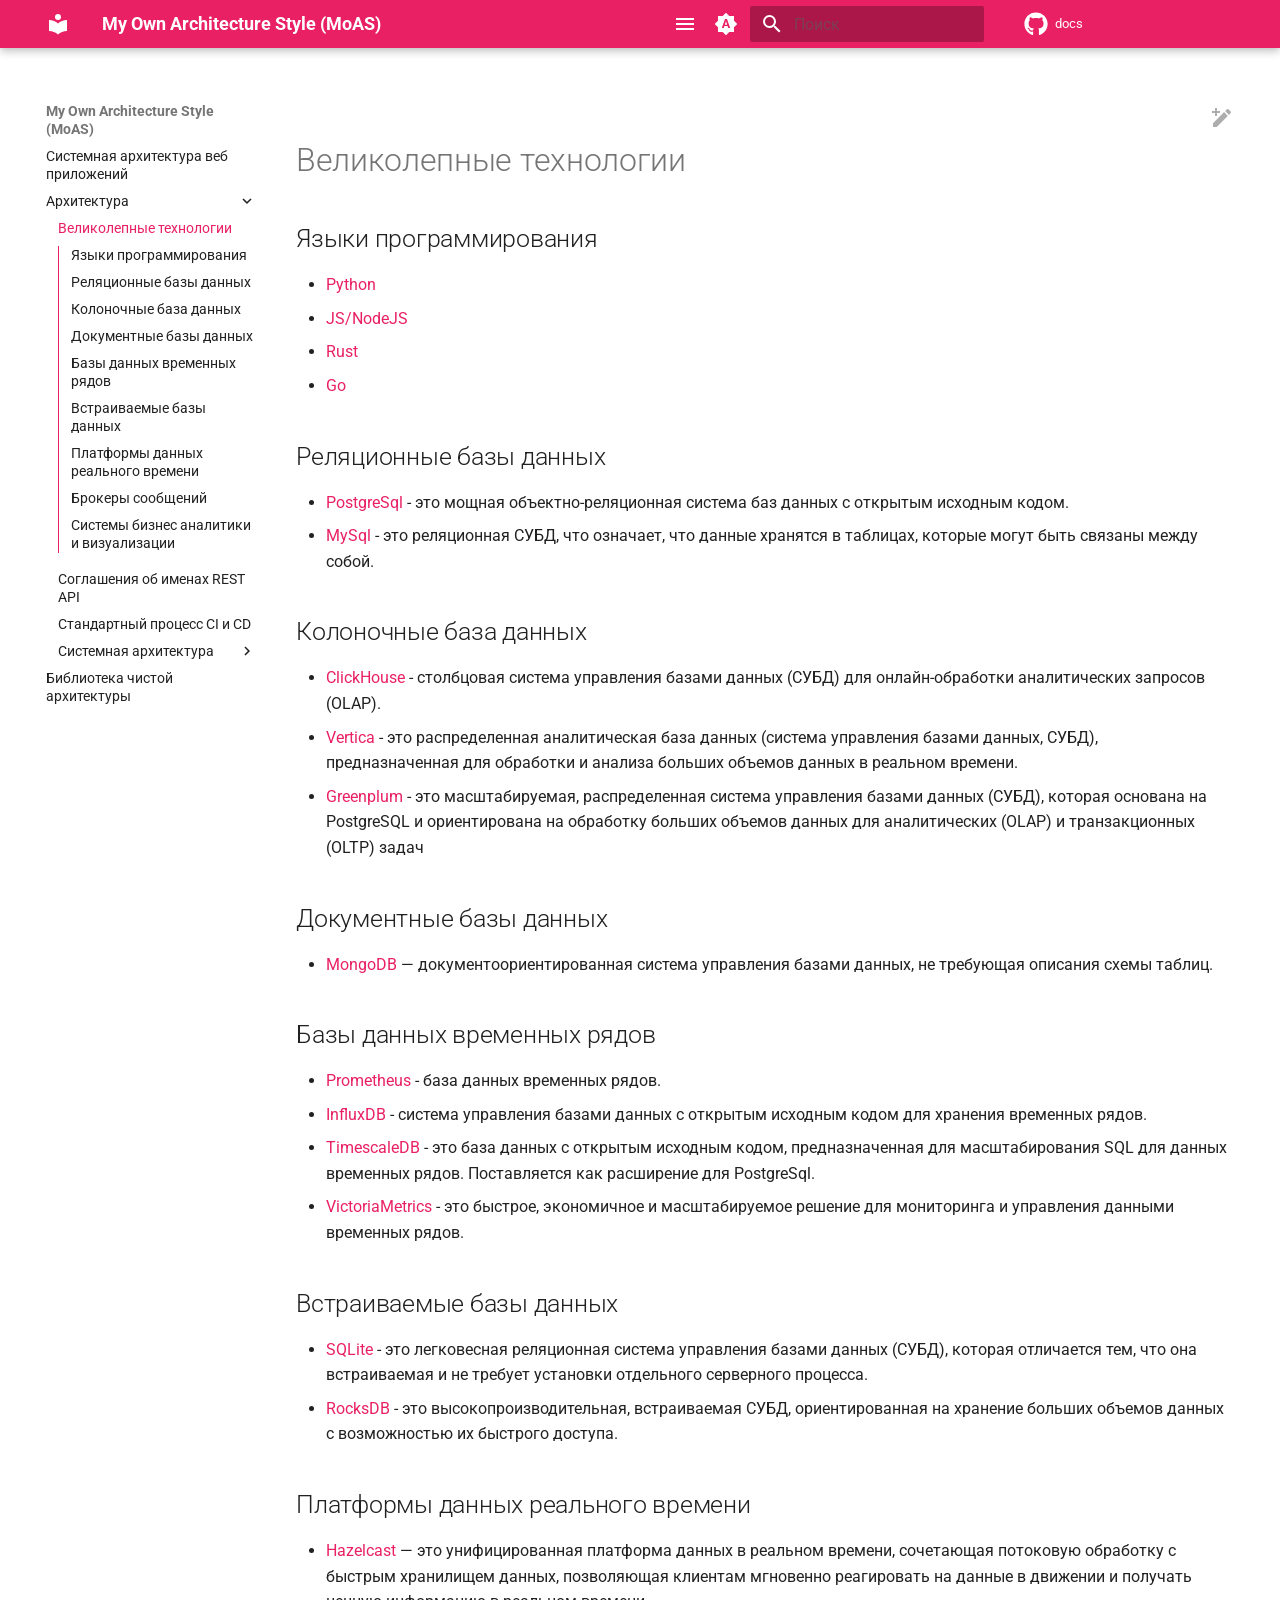
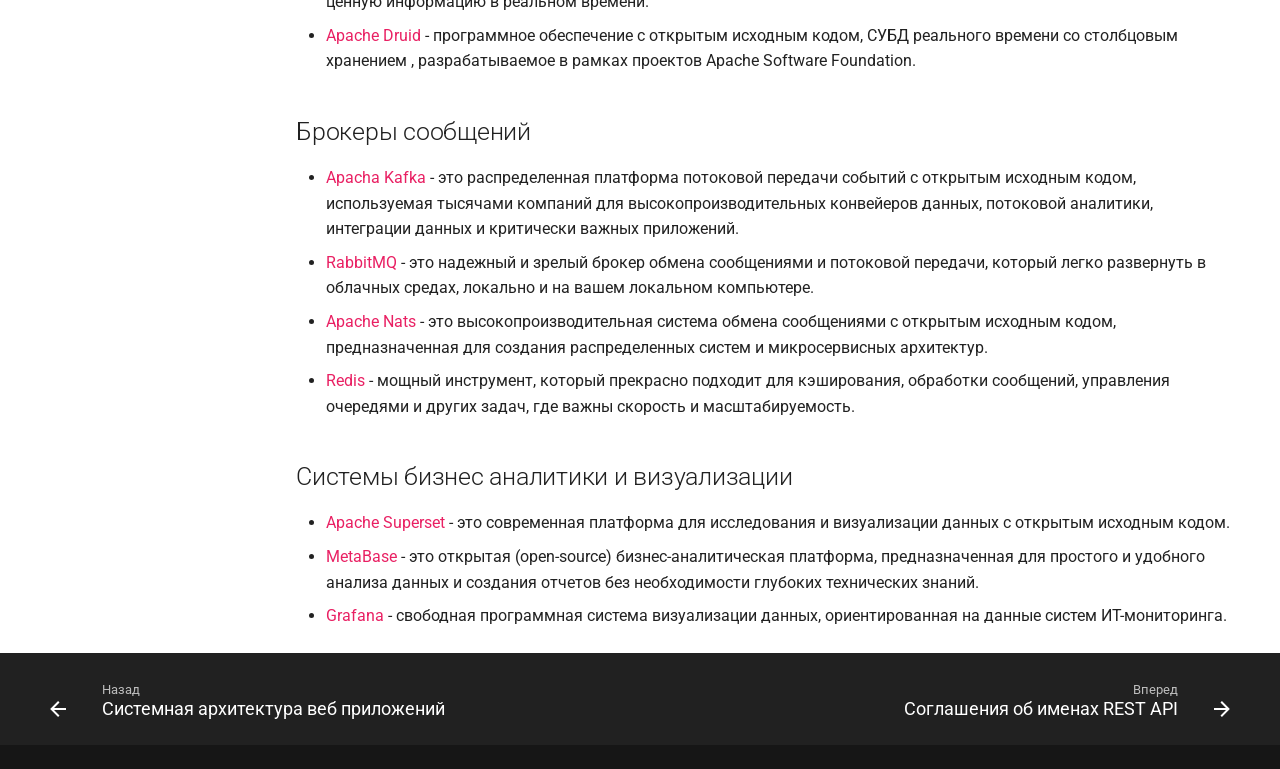
==== commit 068b5576: "Deployed e15a912 with MkDocs version: 1.6.1" ====
--- a/Архитектура/Великолепные технологии/index.html
+++ b/Архитектура/Великолепные технологии/index.html
@@ -698,6 +698,29 @@
   
   
   
+    <li class="md-nav__item">
+      <a href="../%D0%A1%D1%82%D0%B0%D0%BD%D0%B4%D0%B0%D1%80%D1%82%D0%BD%D1%8B%D0%B9%20%D0%BF%D1%80%D0%BE%D1%86%D0%B5%D1%81%D1%81%20CI%20%D0%B8%20CD/" class="md-nav__link">
+        
+  
+  
+  <span class="md-ellipsis">
+    Стандартный процесс CI и CD
+    
+  </span>
+  
+
+      </a>
+    </li>
+  
+
+              
+            
+              
+                
+  
+  
+  
+  
     
     
     
@@ -707,10 +730,10 @@
       
         
         
-        <input class="md-nav__toggle md-toggle " type="checkbox" id="__nav_2_3" >
-        
-          
-          <label class="md-nav__link" for="__nav_2_3" id="__nav_2_3_label" tabindex="0">
+        <input class="md-nav__toggle md-toggle " type="checkbox" id="__nav_2_4" >
+        
+          
+          <label class="md-nav__link" for="__nav_2_4" id="__nav_2_4_label" tabindex="0">
             
   
   
@@ -723,35 +746,12 @@
             <span class="md-nav__icon md-icon"></span>
           </label>
         
-        <nav class="md-nav" data-md-level="2" aria-labelledby="__nav_2_3_label" aria-expanded="false">
-          <label class="md-nav__title" for="__nav_2_3">
+        <nav class="md-nav" data-md-level="2" aria-labelledby="__nav_2_4_label" aria-expanded="false">
+          <label class="md-nav__title" for="__nav_2_4">
             <span class="md-nav__icon md-icon"></span>
             Системная архитектура
           </label>
           <ul class="md-nav__list" data-md-scrollfix>
-            
-              
-                
-  
-  
-  
-  
-    <li class="md-nav__item">
-      <a href="../%D0%A1%D0%B8%D1%81%D1%82%D0%B5%D0%BC%D0%BD%D0%B0%D1%8F%20%D0%B0%D1%80%D1%85%D0%B8%D1%82%D0%B5%D0%BA%D1%82%D1%83%D1%80%D0%B0/%D0%90%D1%80%D1%85%D0%B8%D1%82%D0%B5%D0%BA%D1%82%D1%83%D1%80%D0%B0%20%D0%BF%D1%80%D0%B8%D0%BB%D0%BE%D0%B6%D0%B5%D0%BD%D0%B8%D0%B9%20%D0%BD%D0%B0%20GoLang/" class="md-nav__link">
-        
-  
-  
-  <span class="md-ellipsis">
-    Архитектура приложений на GoLang
-    
-  </span>
-  
-
-      </a>
-    </li>
-  
-
-              
             
               
                 
